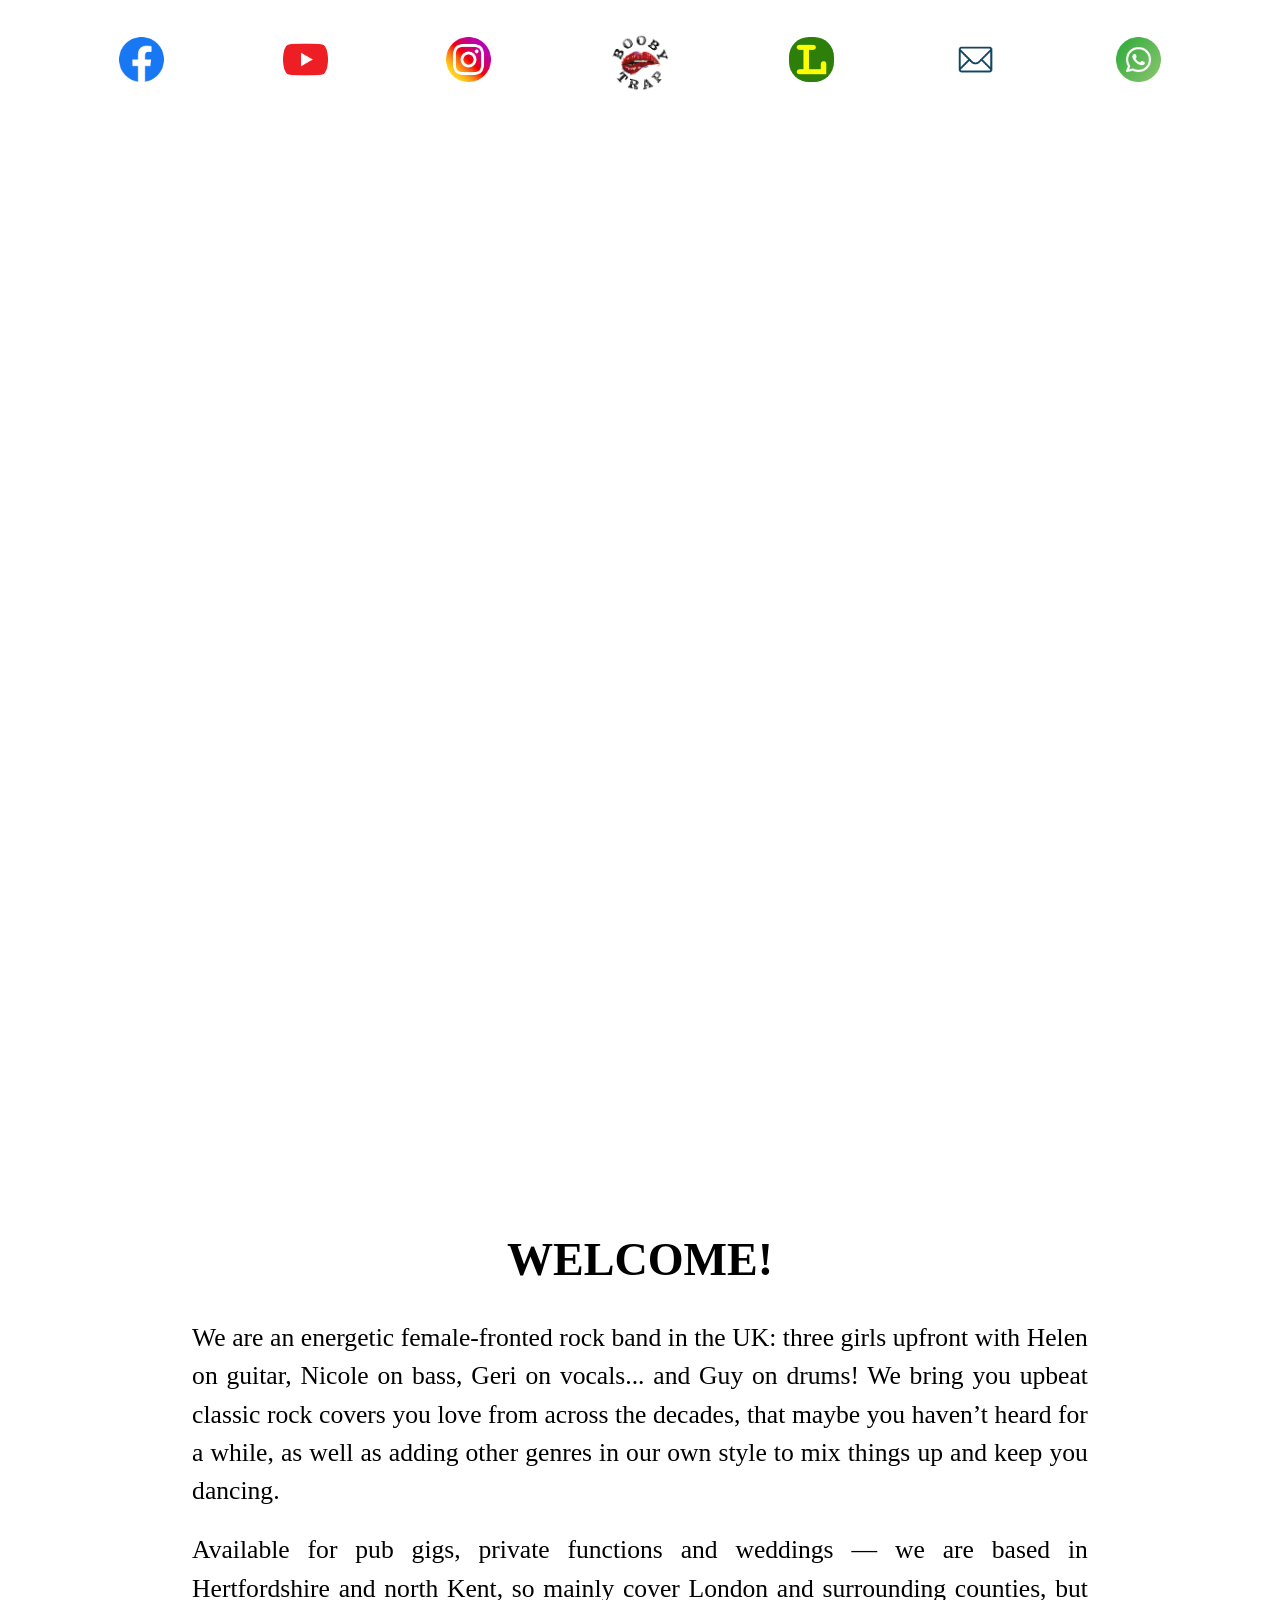
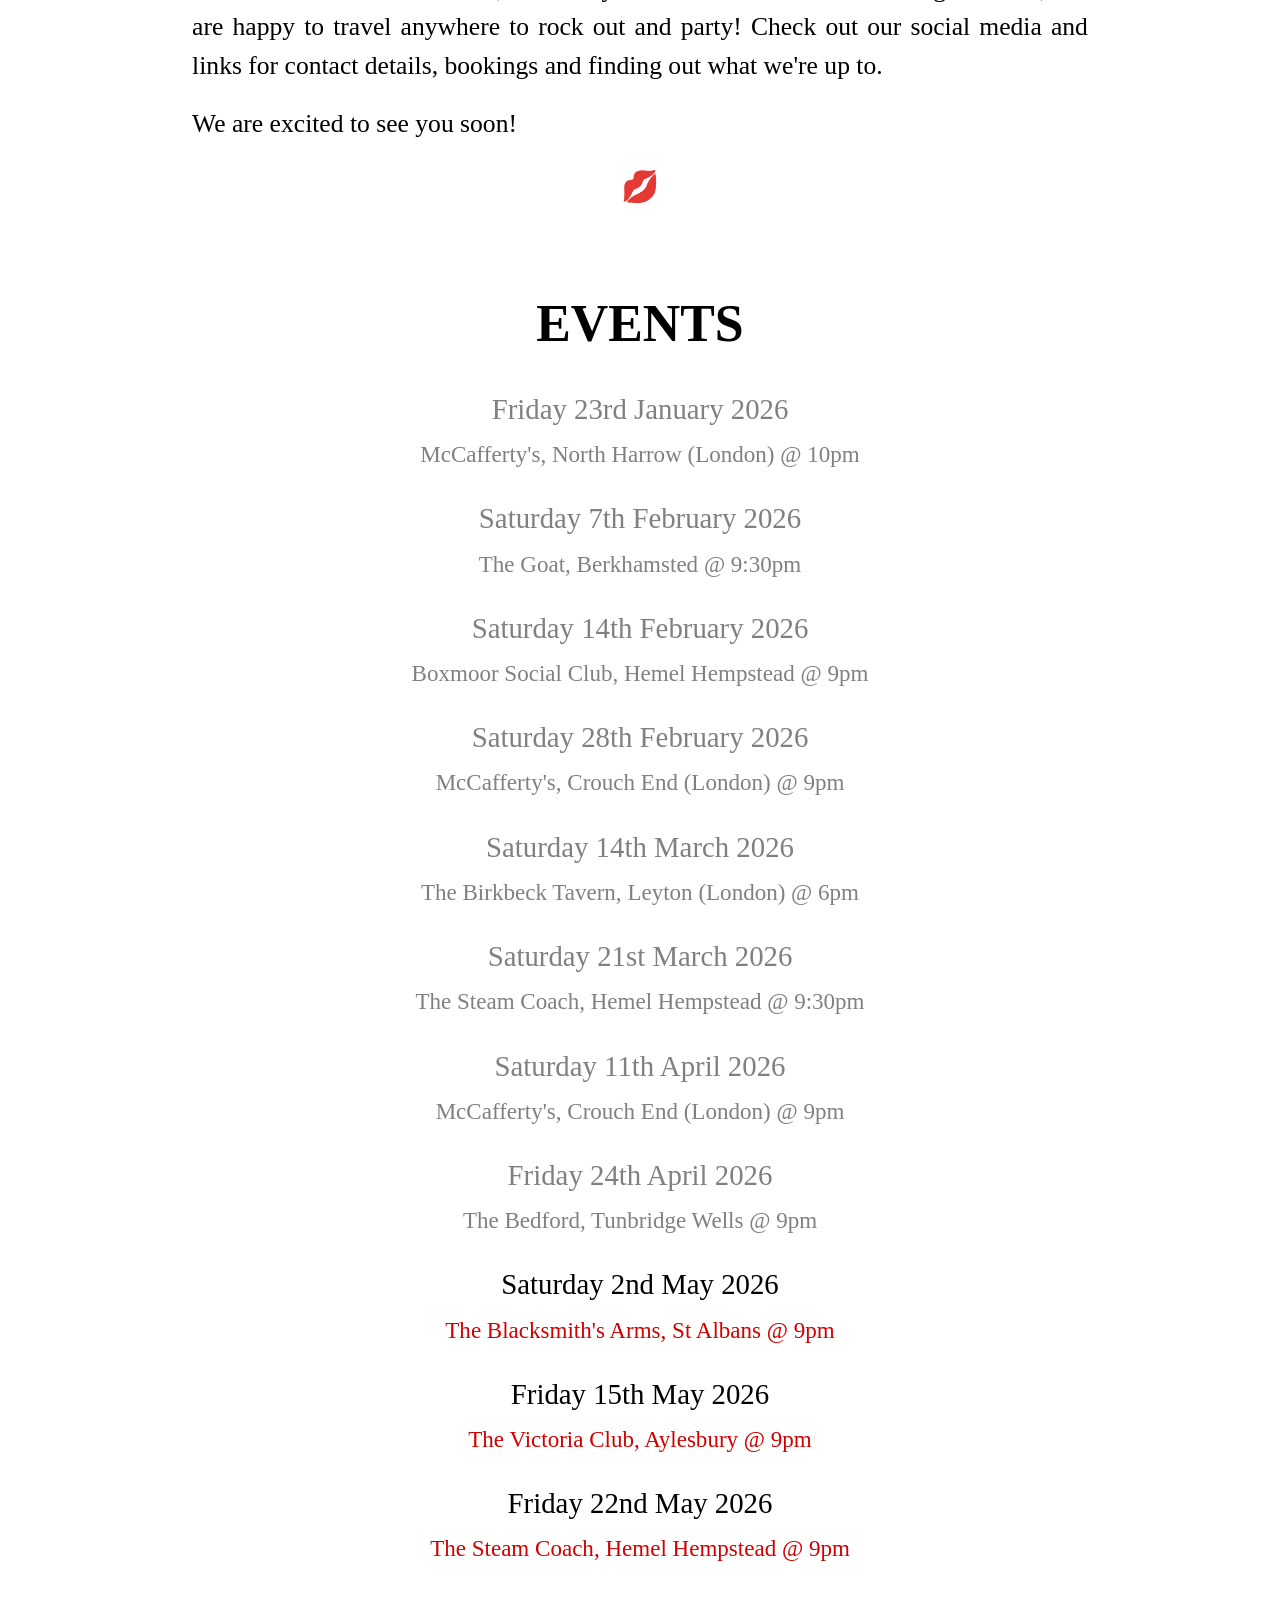
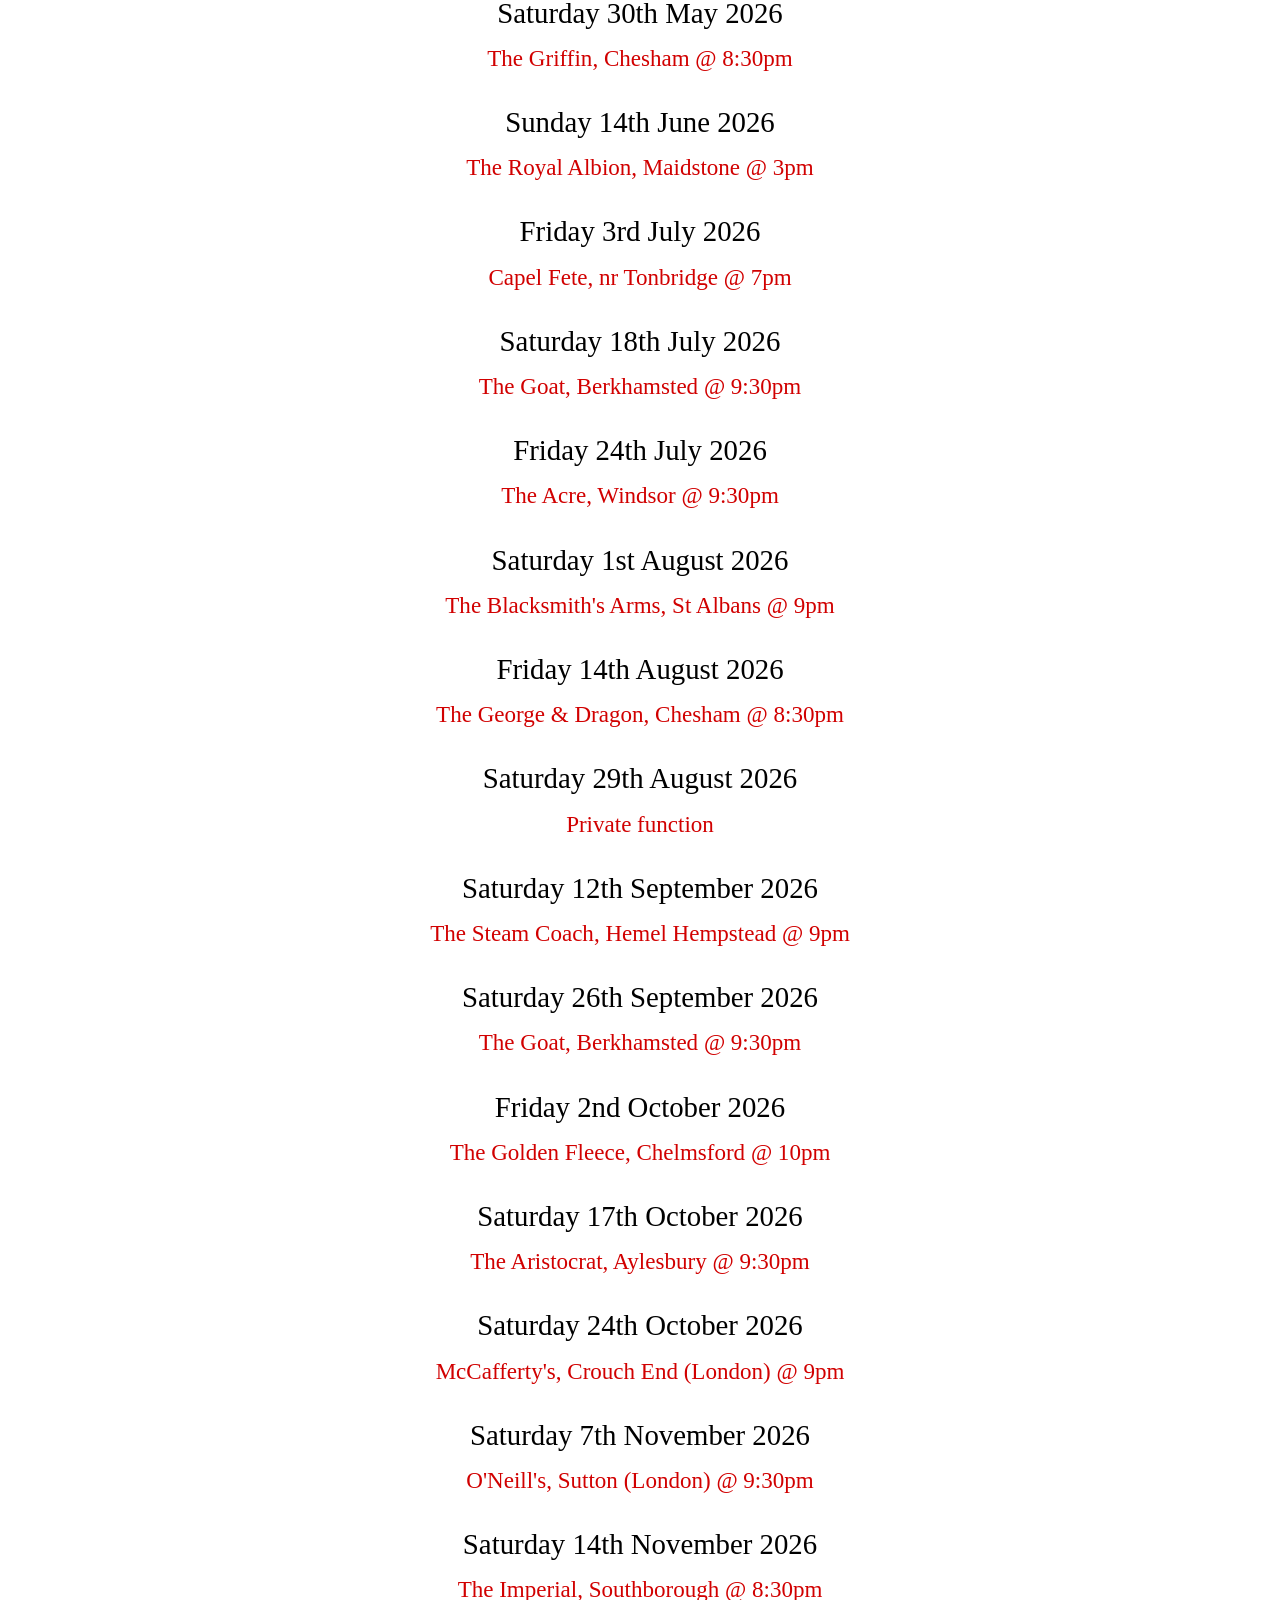
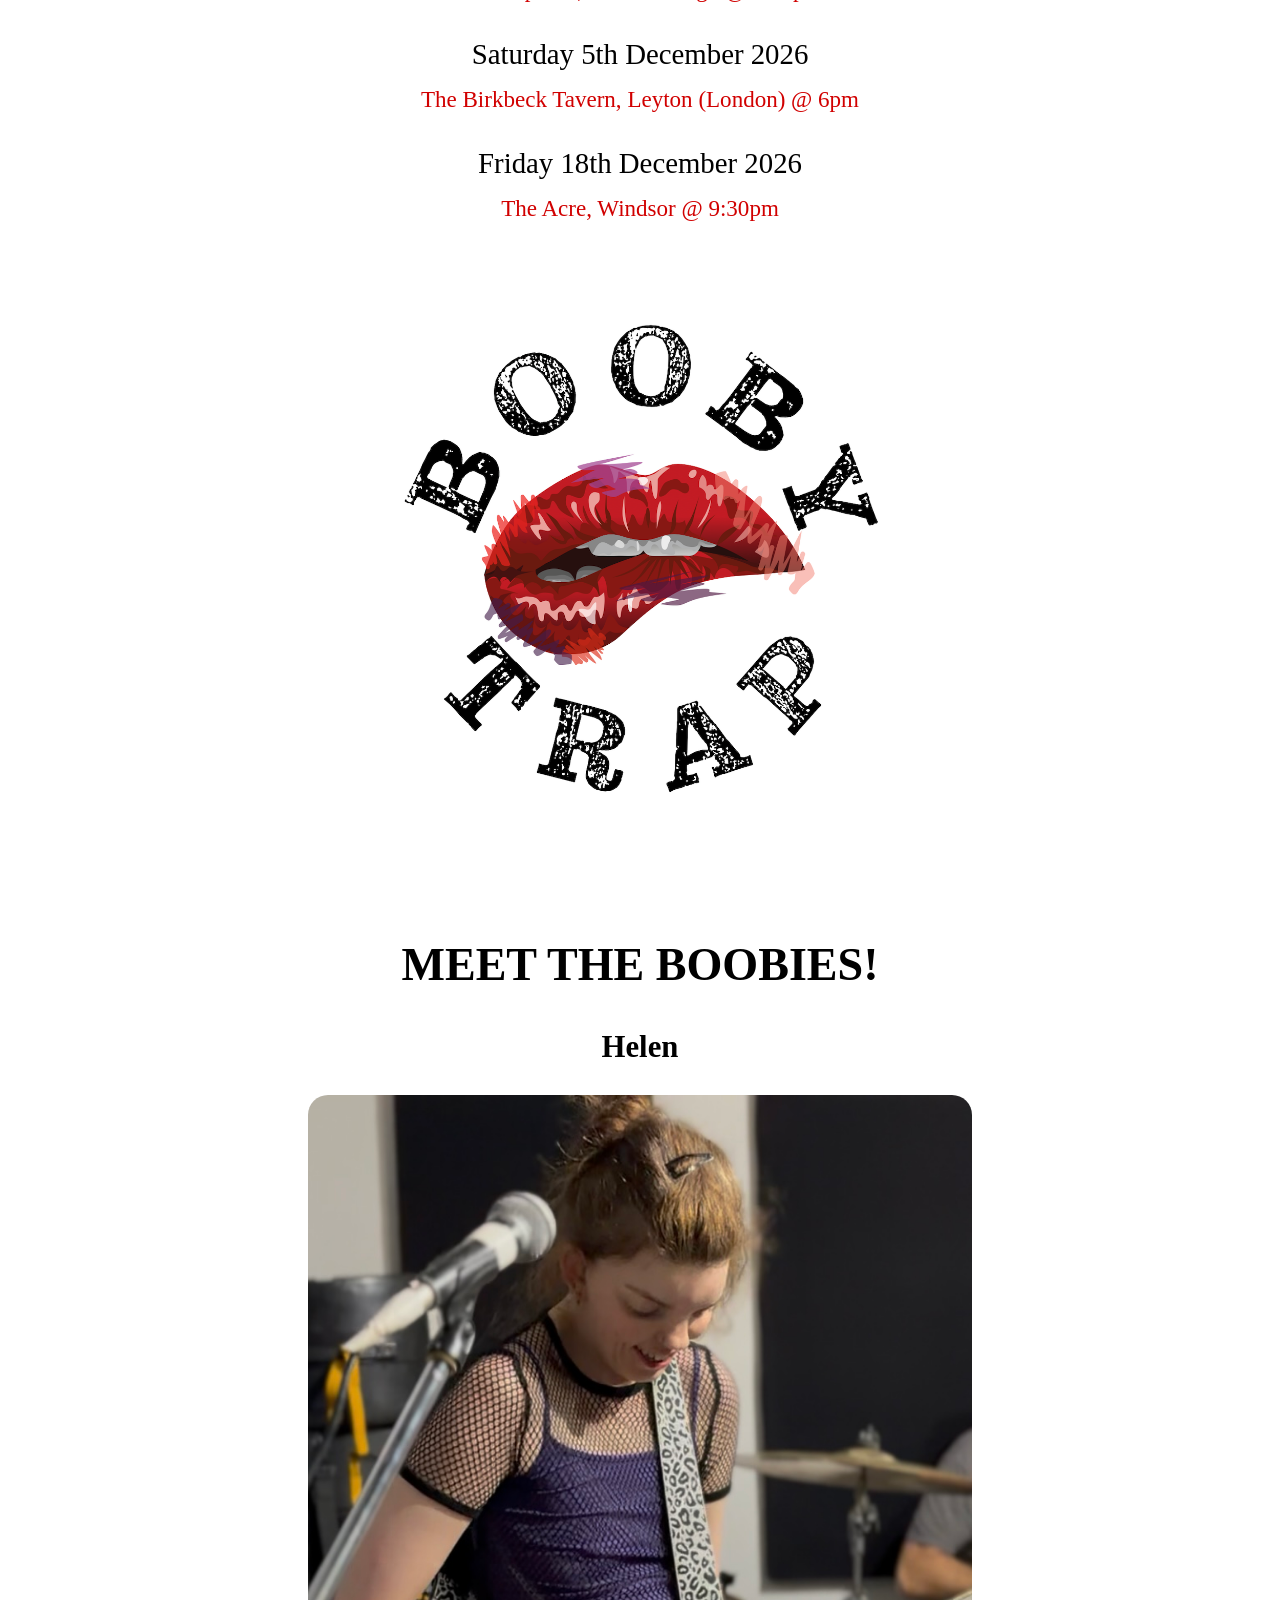
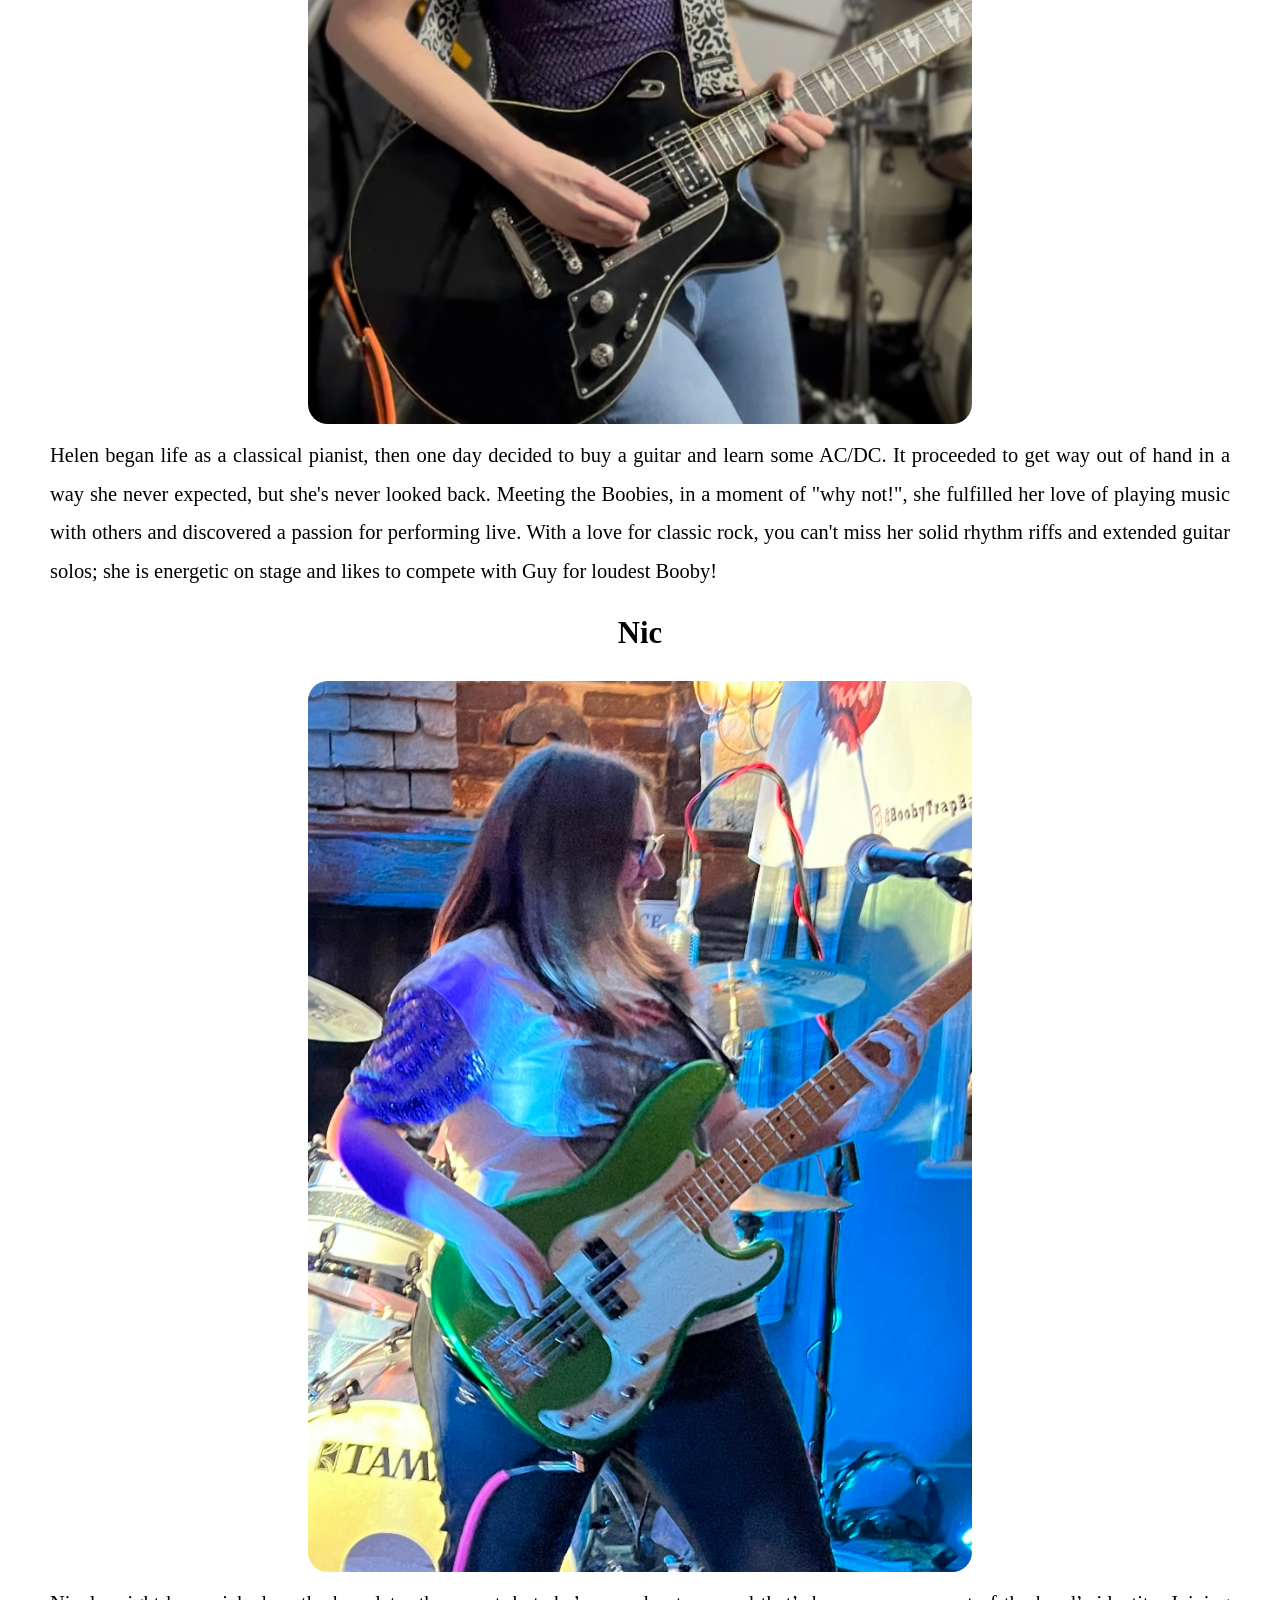
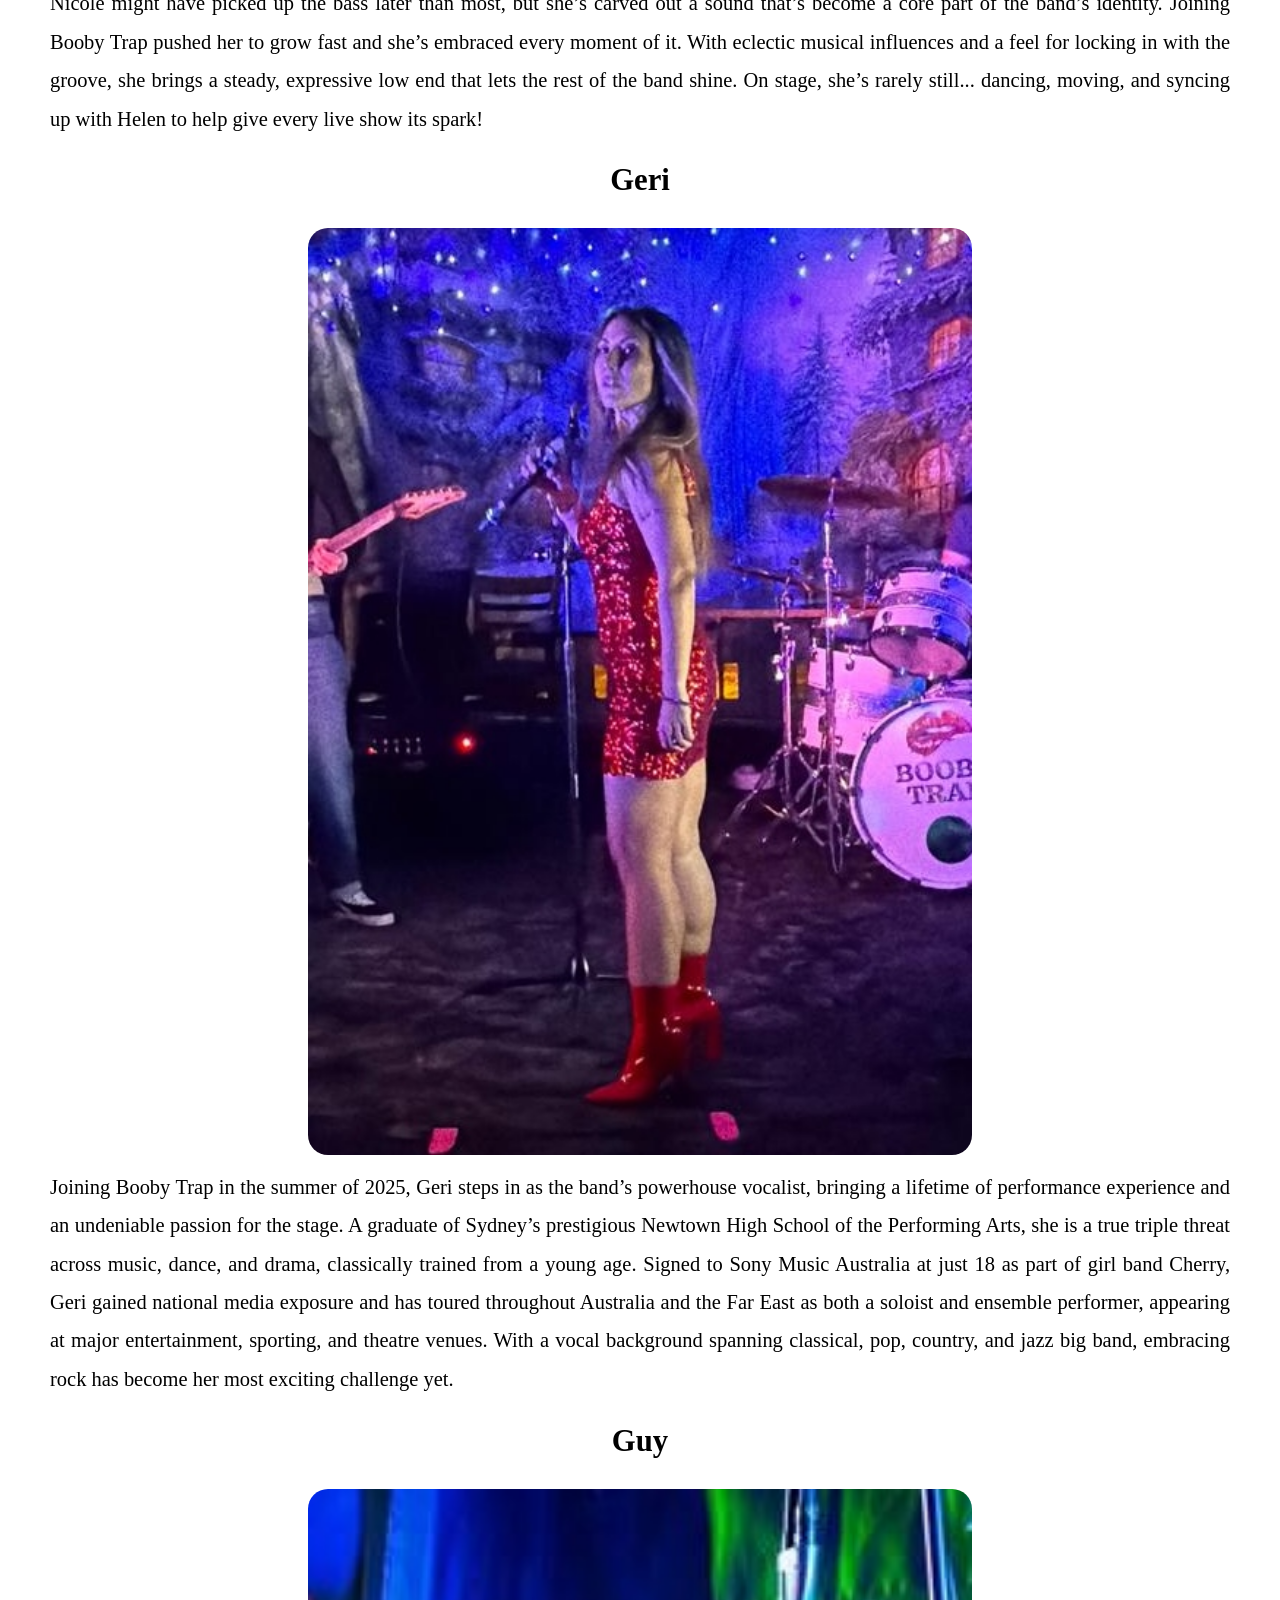
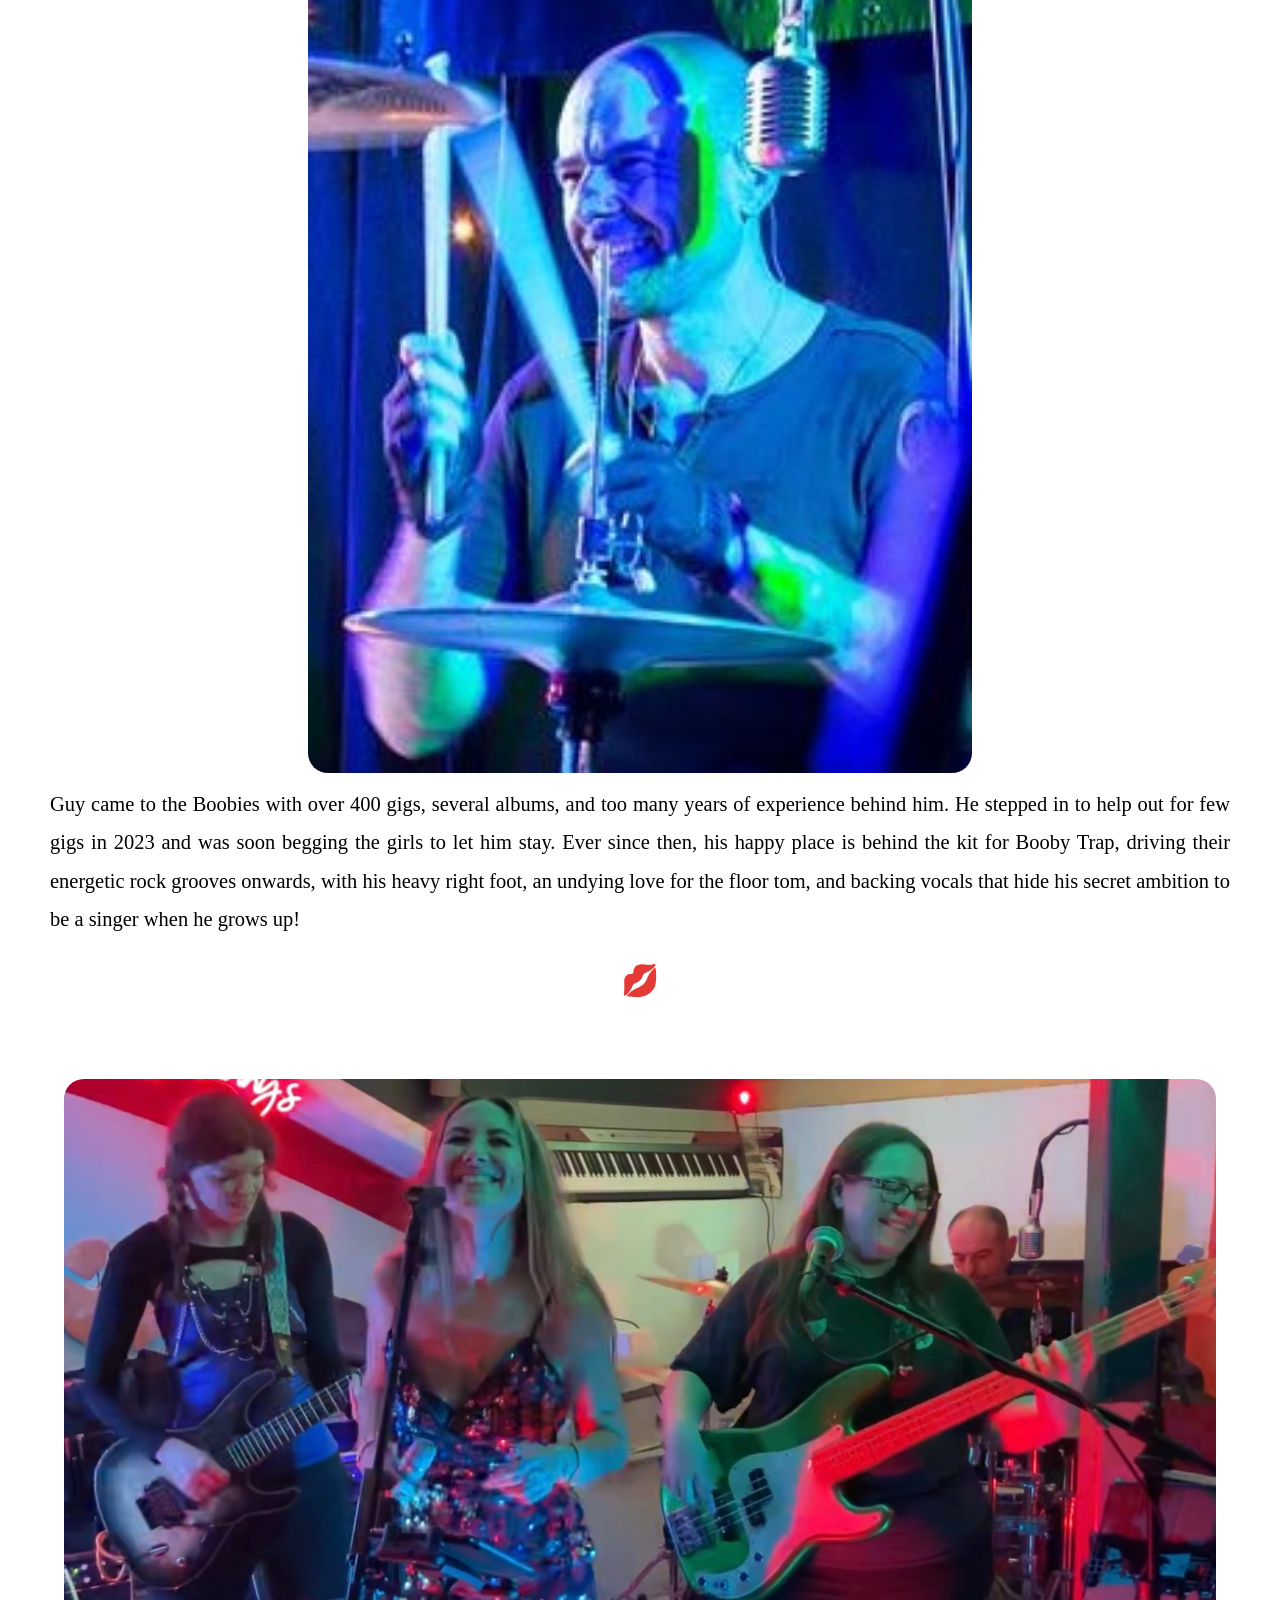
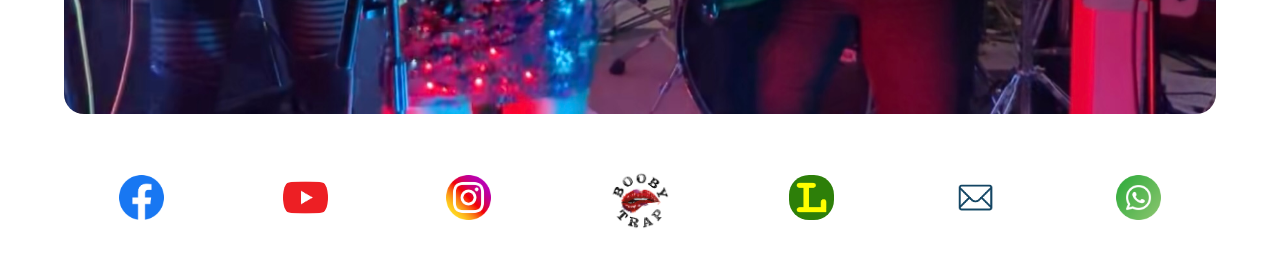
==== index.html @ 70ffa4e5 "Update index.html" ====
<!DOCTYPE html>
<html lang="en">
  <head>
	<title>Booby Trap &#128139; :: Band</title>
	<link rel="icon" href="favicon.ico">
	<link rel="shortcut icon" href="favicon.png">
    <meta charset="UTF-8">
	<meta name="viewport" content="width=device-width, initial-scale=1.0">
	<meta name="keywords" content="booby trap band,booby trap,rock band,rock covers,female band,live music,classic rock">
	<meta name="description" content="Female-fronted rock covers band in the UK">
    <link rel="stylesheet" href="css/style.css">
    <link rel="stylesheet" href="css/mobile.css">
  </head>

<body>
	<header>
		<div class="make_flex_space_even max-width-size" id="links">
			<a href="https://facebook.com/theboobytrapband"><img alt="Facebook" src="images/fb.png" width="45" height="45" hspace="60"></a>
			<a href="https://www.youtube.com/@theboobytrapband"><img alt="Youtube" src="images/yt.png" width="45" height="45" hspace="60"></a>
			<a href="https://instagram.com/boobytrapband"><img alt="Instagram" src="images/ig.png" width="45" height="45" hspace="60"></a>
			<img src="images/logo.png" height="60" width="60">
			<a href="https://lemonrock.com/boobytrap"><img alt="Lemonrock" src="images/lr.png" width="45" height="45" hspace="60"></a>
			<a href="mailto:theboobytrapband@gmail.com"><img alt="Email" src="images/m.png" width="45" height="45" hspace="60"></a>
			<a href="https://wa.me/+447749608552"><img alt="Whatsapp" src="images/wa.png" width="45" height="45" hspace="60"></a>
		</div>
	</header>
	
    <section id="video_section">
		<div class="make_flex_space_even max-width-size">
			<div id="video">
				<iframe width="560" height="315" src="https://www.youtube.com/embed/PDqgSsPpUEg?si=iAHkW8JMAGscwD5L" title="YouTube video player" frameborder="0" allow="accelerometer; autoplay; clipboard-write; encrypted-media; gyroscope; picture-in-picture; web-share" referrerpolicy="strict-origin-when-cross-origin" allowfullscreen></iframe>
			</div> 
		</div> 
	</section>

    <section id="welcome">
		<div class="make_flex_space_even max-width-size">
        	<div id="text" class="max-text-length">
				<h1>WELCOME!</h1>
				<p>We are an energetic female-fronted rock band in the UK: three girls upfront with Helen on guitar, Nicole on bass, Geri on vocals... and Guy on drums! We bring you upbeat classic rock covers you love from across the decades, that maybe you haven’t heard for a while, as well as adding other genres in our own style to mix things up and keep you dancing.</p>
				<p>Available for pub gigs, private functions and weddings &mdash; we are based in Hertfordshire and north Kent, so mainly cover London and surrounding counties, but are happy to travel anywhere to rock out and party! Check out our social media and links for contact details, bookings and finding out what we're up to.</p>
    			<p>We are excited to see you soon!</p>
    			<h2>&#128139;</h2>
			</div>
		</div>
	</section>

    <section id="dates">
		<div id="date-text">
			<h1>EVENTS</h1>
			<p style="color:#808080;">Friday 23rd January 2026<br><span class="venue" style="color:#808080;">McCafferty's, North Harrow (London) @ 10pm</span></p>
			<p style="color:#808080;">Saturday 7th February 2026<br><span class="venue" style="color:#808080;">The Goat, Berkhamsted @ 9:30pm</span></p>
			<p style="color:#808080;">Saturday 14th February 2026<br><span class="venue" style="color:#808080;">Boxmoor Social Club, Hemel Hempstead @ 9pm</span></p>
			<p style="color:#808080;">Saturday 28th February 2026<br><span class="venue" style="color:#808080;">McCafferty's, Crouch End (London) @ 9pm</span></p>
			<p style="color:#808080;">Saturday 14th March 2026<br><span class="venue" style="color:#808080;">The Birkbeck Tavern, Leyton (London) @ 6pm</span></p>
			<p style="color:#808080;">Saturday 21st March 2026<br><span class="venue" style="color:#808080;">The Steam Coach, Hemel Hempstead @ 9:30pm</span></p>
			<p style="color:#808080;">Saturday 11th April 2026<br><span class="venue" style="color:#808080;">McCafferty's, Crouch End (London) @ 9pm</span></p>
			<p style="color:#808080;">Friday 24th April 2026<br><span class="venue" style="color:#808080;">The Bedford, Tunbridge Wells @ 9pm</span></p>
			<p>Saturday 2nd May 2026<br><span class="venue">The Blacksmith's Arms, St Albans @ 9pm</span></p>
			<p>Friday 15th May 2026<br><span class="venue">The Victoria Club, Aylesbury @ 9pm</span></p>
			<p>Friday 22nd May 2026<br><span class="venue">The Steam Coach, Hemel Hempstead @ 9pm</span></p>
			<p>Saturday 30th May 2026<br><span class="venue">The Griffin, Chesham @ 8:30pm</span></p>
			<p>Sunday 14th June 2026<br><span class="venue">The Royal Albion, Maidstone @ 3pm</span></p>
			<p>Friday 3rd July 2026<br><span class="venue">Capel Fete, nr Tonbridge @ 7pm</span></p>
			<p>Saturday 18th July 2026<br><span class="venue">The Goat, Berkhamsted @ 9:30pm</span></p>
			<p>Friday 24th July 2026<br><span class="venue">The Acre, Windsor @ 9:30pm</span></p>
			<p>Saturday 1st August 2026<br><span class="venue">The Blacksmith's Arms, St Albans @ 9pm</span></p>
			<p>Friday 14th August 2026<br><span class="venue">The George & Dragon, Chesham @ 8:30pm</span></p>
			<p>Saturday 29th August 2026<br><span class="venue">Private function</span></p>
			<p>Saturday 12th September 2026<br><span class="venue">The Steam Coach, Hemel Hempstead @ 9pm</span></p>
			<p>Saturday 26th September 2026<br><span class="venue">The Goat, Berkhamsted @ 9:30pm</span></p>
			<p>Friday 2nd October 2026<br><span class="venue">The Golden Fleece, Chelmsford @ 10pm</span></p>
			<p>Saturday 17th October 2026<br><span class="venue">The Aristocrat, Aylesbury @ 9:30pm</span></p>
			<p>Saturday 24th October 2026<br><span class="venue">McCafferty's, Crouch End (London) @ 9pm</span></p>
			<p>Saturday 7th November 2026<br><span class="venue">O'Neill's, Sutton (London) @ 9:30pm</span></p>
			<p>Saturday 14th November 2026<br><span class="venue">The Imperial, Southborough @ 8:30pm</span></p>
			<p>Saturday 5th December 2026<br><span class="venue">The Birkbeck Tavern, Leyton (London) @ 6pm</span></p>
			<p>Friday 18th December 2026<br><span class="venue">The Acre, Windsor @ 9:30pm</span></p>
		</div>
	</section>
	
	<section id="logoimage">
		<div class="make_flex_space_even max-width-size">
        	<div id="logo">
				<img src="images/logo.png" height="100%" width="100%">
       	 	</div>
      	</div>
 	</section>
		
	<section id="the_band">
		<div class="make_flex_space_even max-width-size">
			<div id="text">
				<h1>MEET THE BOOBIES!</h1>
				<h2>Helen</h2>
				<div id="bio-photo"><img src="images/helen.jpeg" height="75%" width="75%"></div>
				<p><span class="bio-text">Helen began life as a classical pianist, then one day decided to buy a guitar and learn some AC/DC. It proceeded to get way out of hand in a way she never expected, but she's never looked back. Meeting the Boobies, in a moment of "why not!", she fulfilled her love of playing music with others and discovered a passion for performing live. With a love for classic rock, you can't miss her solid rhythm riffs and extended guitar solos; she is energetic on stage and likes to compete with Guy for loudest Booby!</span></p>
			    <h2>Nic</h2>
				<div id="bio-photo"><img src="images/nic.jpeg" height="75%" width="75%"></div>					
				<p><span class="bio-text">Nicole might have picked up the bass later than most, but she’s carved out a sound that’s become a core part of the band’s identity. Joining Booby Trap pushed her to grow fast and she’s embraced every moment of it. With eclectic musical influences and a feel for locking in with the groove, she brings a steady, expressive low end that lets the rest of the band shine. On stage, she’s rarely still... dancing, moving, and syncing up with Helen to help give every live show its spark!</span></p>
				<h2>Geri</h2>
				<div id="bio-photo"><img src="images/geri.jpg" height="75%" width="75%"></div>
				<p><span class="bio-text">Joining Booby Trap in the summer of 2025, Geri steps in as the band’s powerhouse vocalist, bringing a lifetime of performance experience and an undeniable passion for the stage. A graduate of Sydney’s prestigious Newtown High School of the Performing Arts, she is a true triple threat across music, dance, and drama, classically trained from a young age. Signed to Sony Music Australia at just 18 as part of girl band Cherry, Geri gained national media exposure and has toured throughout Australia and the Far East as both a soloist and ensemble performer, appearing at major entertainment, sporting, and theatre venues. With a vocal background spanning classical, pop, country, and jazz big band, embracing rock has become her most exciting challenge yet.</span></p>
				<h2>Guy</h2>
				<div id="bio-photo"><img src="images/guy.jpg" height="75%" width="75%"></div>						
				<p><span class="bio-text">Guy came to the Boobies with over 400 gigs, several albums, and too many years of experience behind him.  He stepped in to help out for few gigs in 2023 and was soon begging the girls to let him stay. Ever since then, his happy place is behind the kit for Booby Trap, driving their energetic rock grooves onwards, with his heavy right foot, an undying love for the floor tom, and backing vocals that hide his secret ambition to be a singer when he grows up!</span></p>
				<h2>&#128139;</h2>
			</div>
		</div>
	</section>
	
    <section id="band_photo">
		<div class="make_flex_space_even max-width-size">
			<div id="band-photo">
				<img src="images/band.jpeg" height="100%" width="100%">
			</div>
		</div>
	</section>

    <footer id="footer">
		<div class="make_flex_space_even max-width-size links" id="links">
			<a href="https://facebook.com/theboobytrapband"><img alt="Facebook" src="images/fb.png" width="45" height="45" hspace="60"></a>
			<a href="https://www.youtube.com/@theboobytrapband"><img alt="Youtube" src="images/yt.png" width="45" height="45" hspace="60"></a>
			<a href="https://instagram.com/boobytrapband"><img alt="Instagram" src="images/ig.png" width="45" height="45" hspace="60"></a>
			<img src="images/logo.png" height="60" width="60">
			<a href="https://lemonrock.com/boobytrap"><img alt="Lemonrock" src="images/lr.png" width="45" height="45" hspace="60"></a>
			<a href="mailto:theboobytrapband@gmail.com"><img alt="Email" src="images/m.png" width="45" height="45" hspace="60"></a>
			<a href="https://wa.me/+447749608552"><img alt="Whatsapp" src="images/wa.png" width="45" height="45" hspace="60"></a>
			</div>
	</footer>

</body>
---- css/style.css ----
*, *::before, *::after {
  box-sizing: border-box;
}

* {
  margin: 0;
  padding: 0;
  line-height: 1.5;
}

body {
  background-color: white;
}

#links {
  margin: 0 auto;
  padding: 20px 0px 20px;
  width: 100%;
  overflow: hidden;
  background-color: white;
  text-align: center;
}

#logo {
  margin: 0 auto;
  padding: 50px 0;
  width: 40%;
  overflow: hidden;
  background-color: white;
  text-align: center;
}

#text {
  margin: 0 50px;
  padding: 50px 0 50px;
  width: 100%;
  overflow: hidden;
  background-color: white;
  font-size: 1em;
  font-family: trebuchet ms;
  text-align: justify;
  color: black;
}

#date-text {
  width: 100%;
  overflow: hidden;
  background-color: white;
  font-size: 1em;
  font-family: trebuchet ms;
  text-align: center;
  color: black;
}

.venue {
  width: 100%;
  overflow: hidden;
  background-color: white;
  font-size: 0.8em;
  font-family: trebuchet ms;
  text-align: center;
  color: #D10000;
}

#band-photo {
  margin: 0 auto;
  overflow: hidden;
  background-color: white;
  display: block;
  width: 90%;
}

#bio-photo {
  margin: 0 auto;
  overflow: hidden;
  background-color: white;
  display: block;
  width: 75%;
  text-align: center;
}

.bio-text {
    width: 75%;
    overflow: hidden;
    background-color: white;
    font-size: 0.8em;
    font-family: trebuchet ms;
    text-align: justify;
    color: black;
}

table, th, td {
  table-layout: fixed;
  width: 100%;
  border: 0 none;
  padding: 0 35px;
  text-align: justify;
  font-size: 1em;
}

h1 {
  margin: 0 auto;
  padding: 0px 0px 25px 0;
  font-size: 1.5em;
  font-family: trebuchet ms;
  color: black;
  text-align: center;
}

h2 {
  margin: 0 auto;
  padding: 0px 0px 25px 0;
  font-size: 1.2em;
  font-family: trebuchet ms;
  color: black;
  text-align: center;
}

.make_flex_space_even {
  display: flex;
  justify-content: space-evenly;
  align-items: center;
}

.max-width-size {
  max-width: 1980px;
  margin: auto;
}

header {
  margin-top: 1%;
  margin-bottom: 30px;
}

footer {
  margin-top: 30px;
  margin-bottom: 1%;
}

#video {
  position: relative;
  overflow: hidden;
  border-radius: 20px;
  max-height: 100%;
  padding-top: 56.25%;
  display: block;
  width: 90%;
}

.video-container {
  position: absolute;
  top: 0;
  left: 0;
  bottom: 0;
  right: 0;
  width: 100%;
  height: 100%;
  border: 0;
  }

img {
  border-radius: 20px;
}

.max-text-length {
  max-width: 70ch;
}

p {
  margin-bottom: 0.8em;
}
---- css/mobile.css ----
/* Mobile First */

@media (min-width: 475px) {
  body {
    /* background-color: blueviolet; */
    header {
      margin-bottom: 20px;
    }
  }
}

@media (min-width: 640px) {
  body {
    /* background-color: red; */
  }
  h1 {
    font-size: 1.8em;
  }

  #text {
    font-size: 1.6em;
  }
  #date-text {
    font-size: 1.8em;
  }
}

@media (min-width: 768px) {
  body {
    /* background-color: orange; */
  }
}

@media (min-width: 1024px) {
}

@media (min-width: 1280px) {
}

@media (min-width: 1536px) {
}
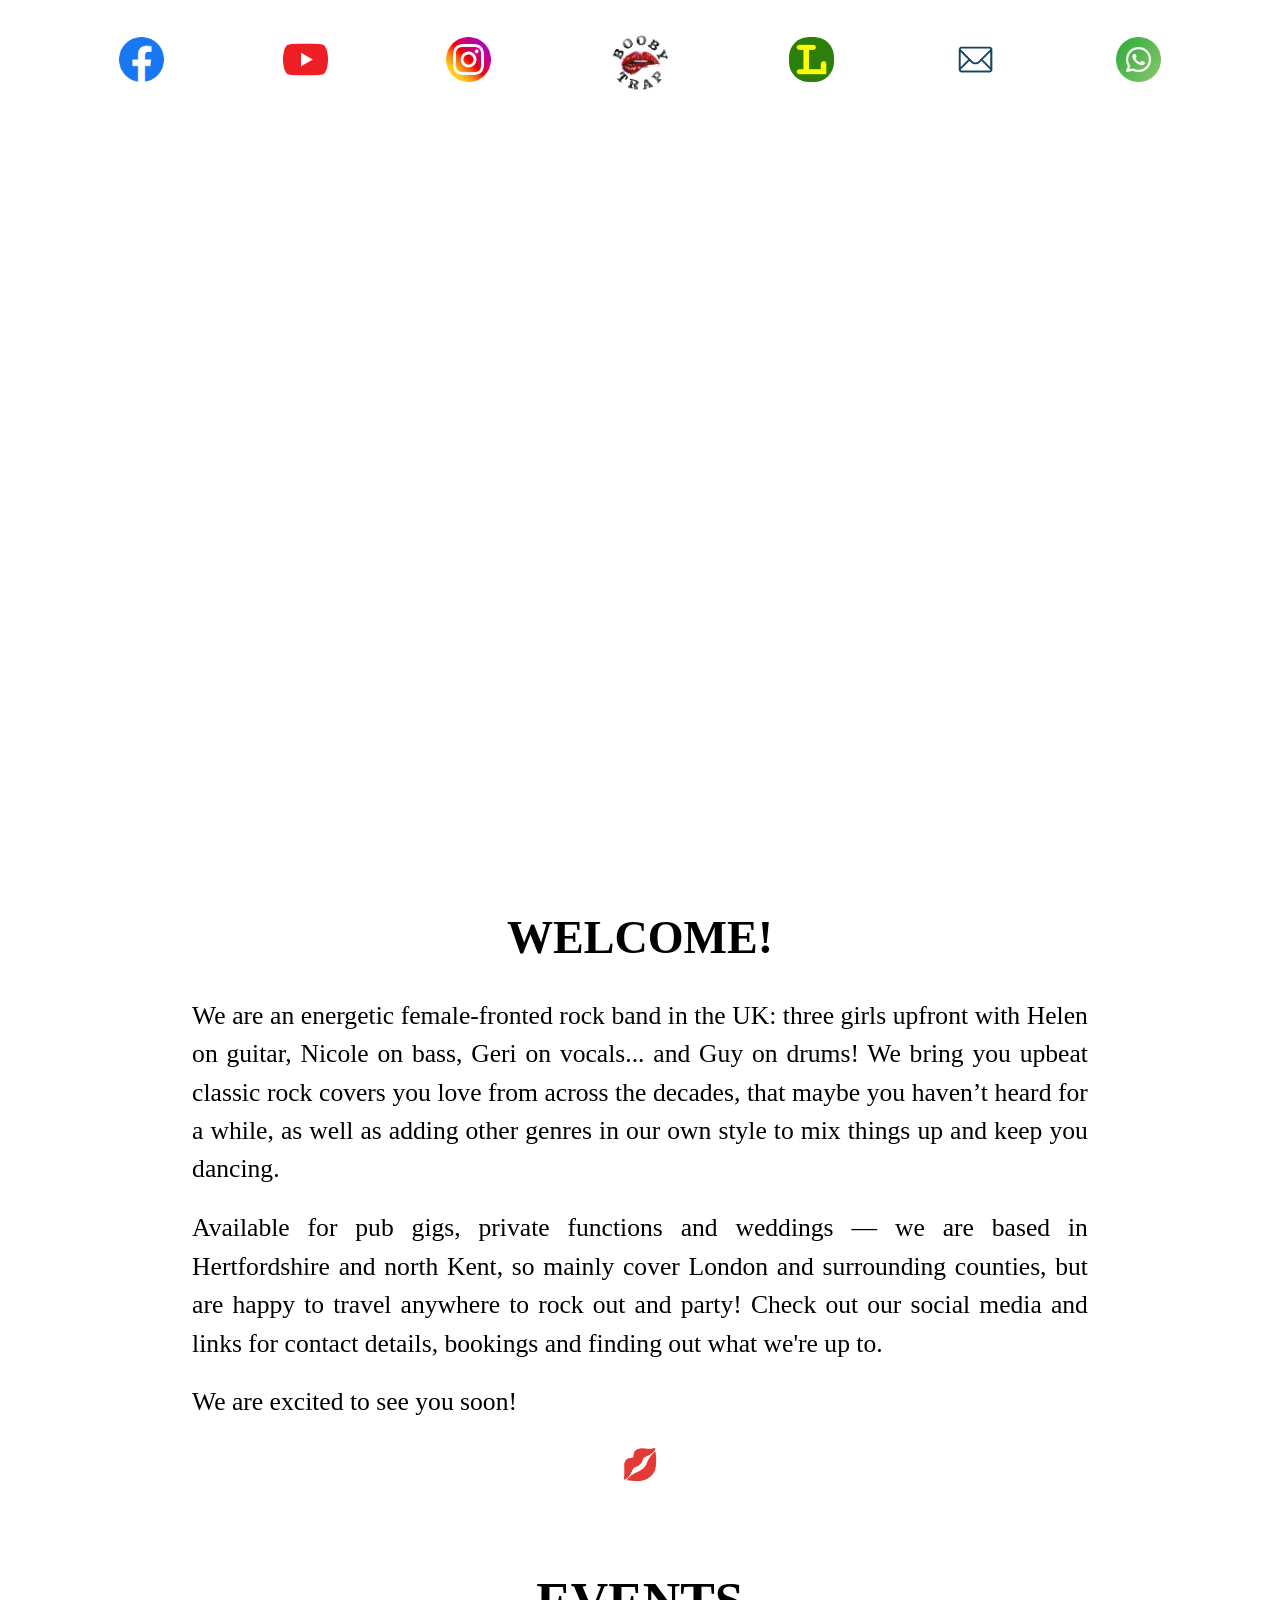
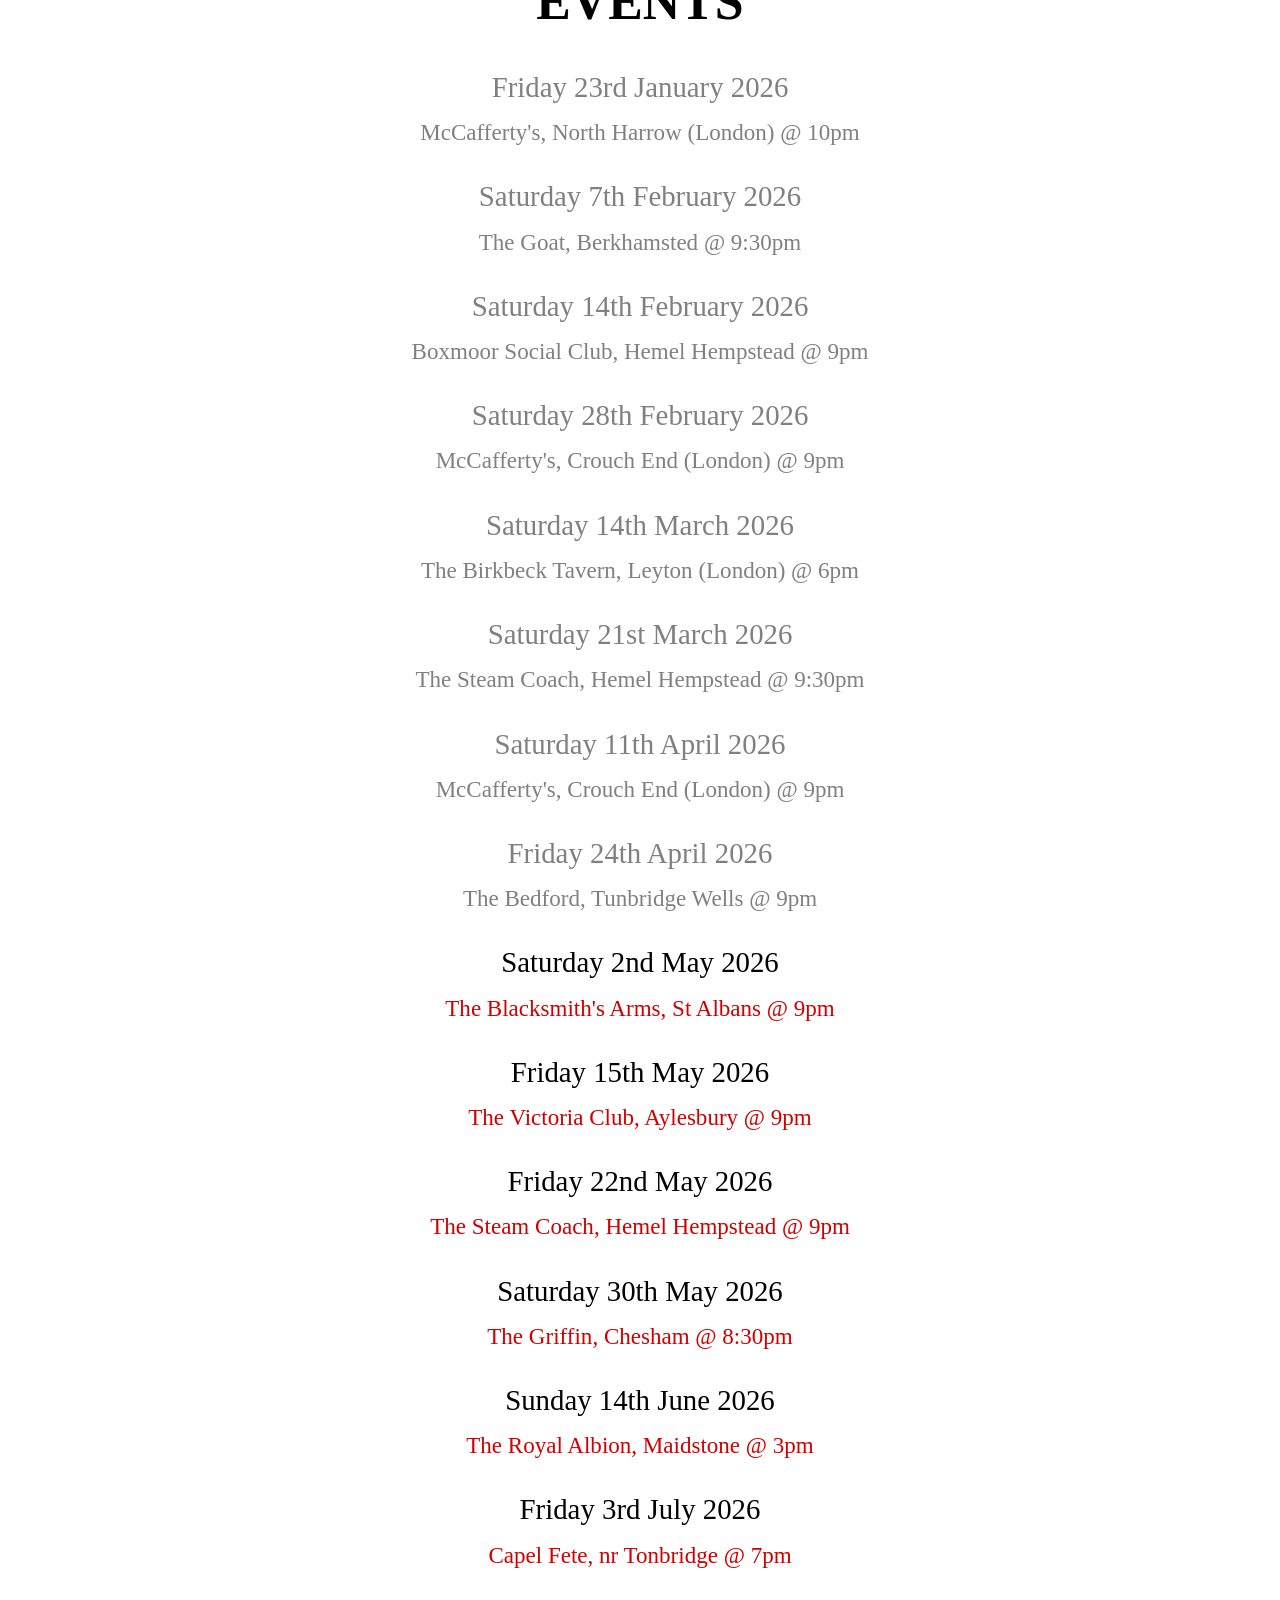
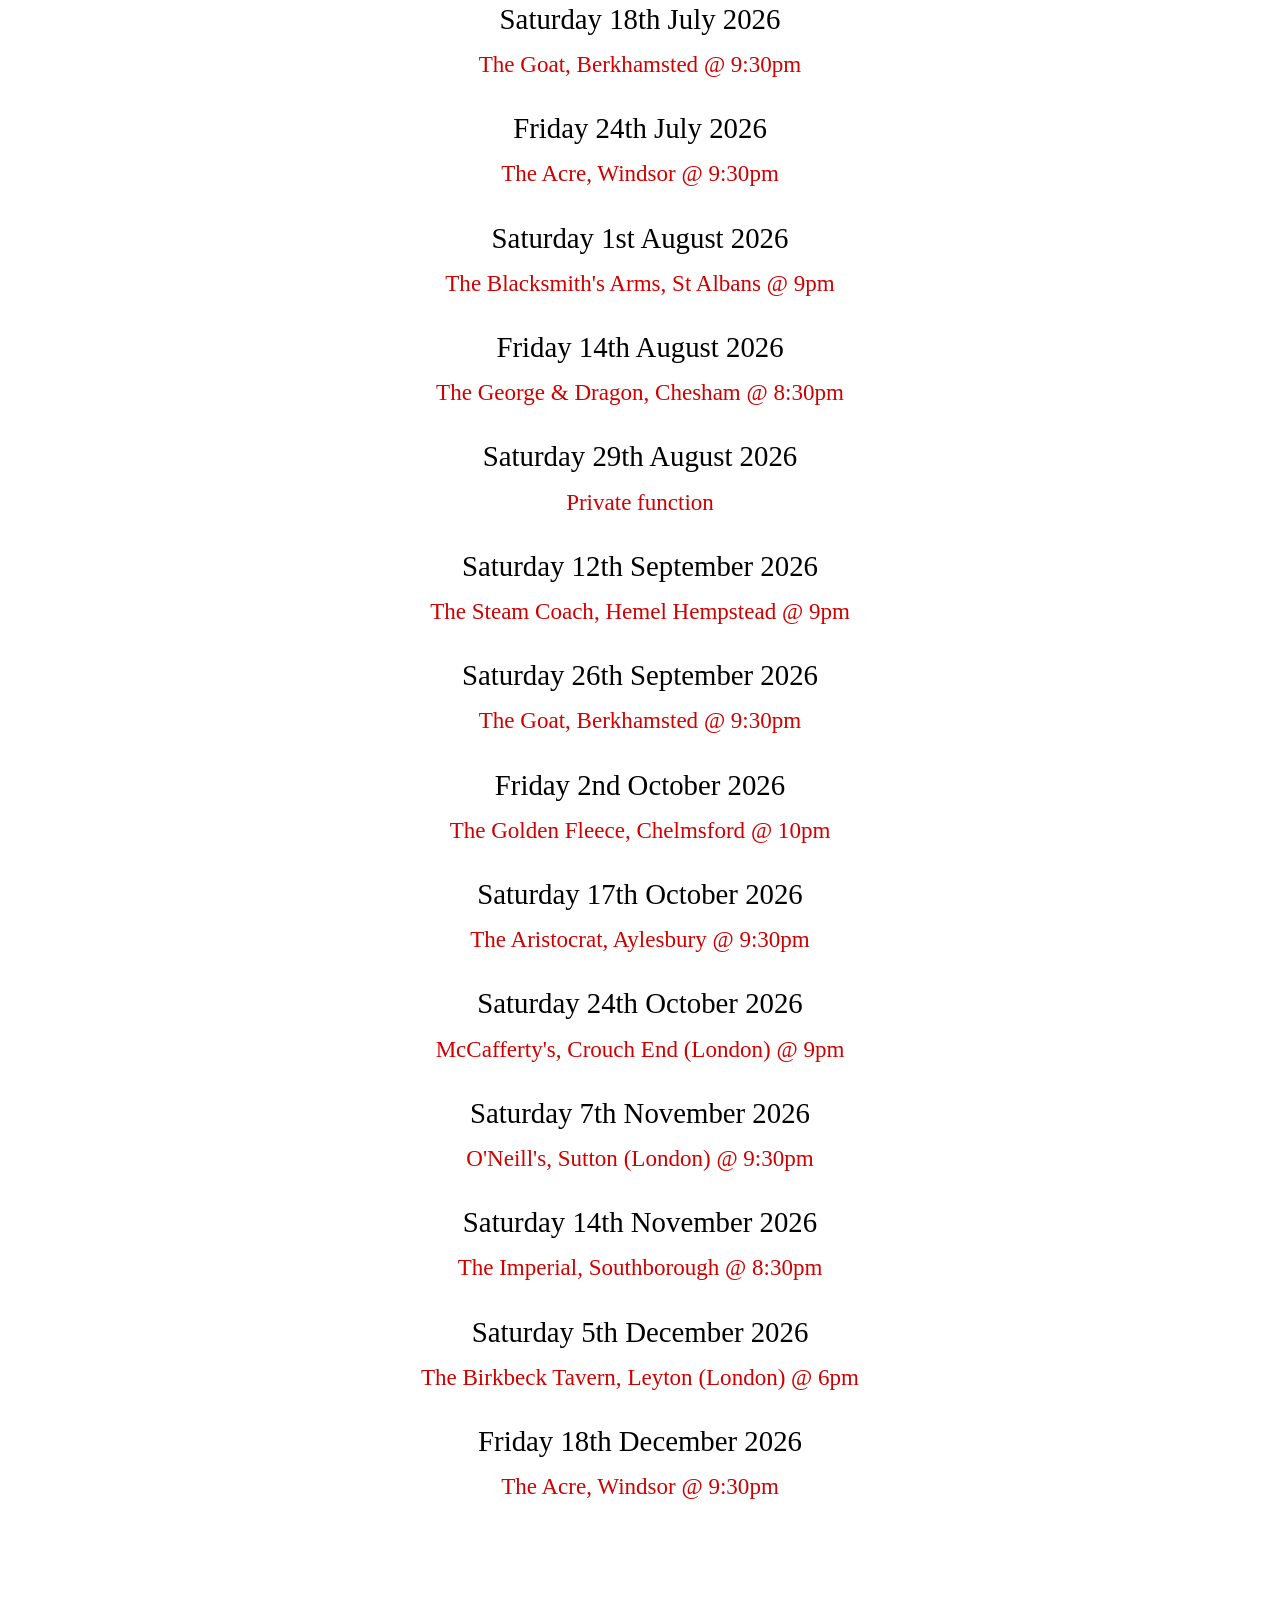
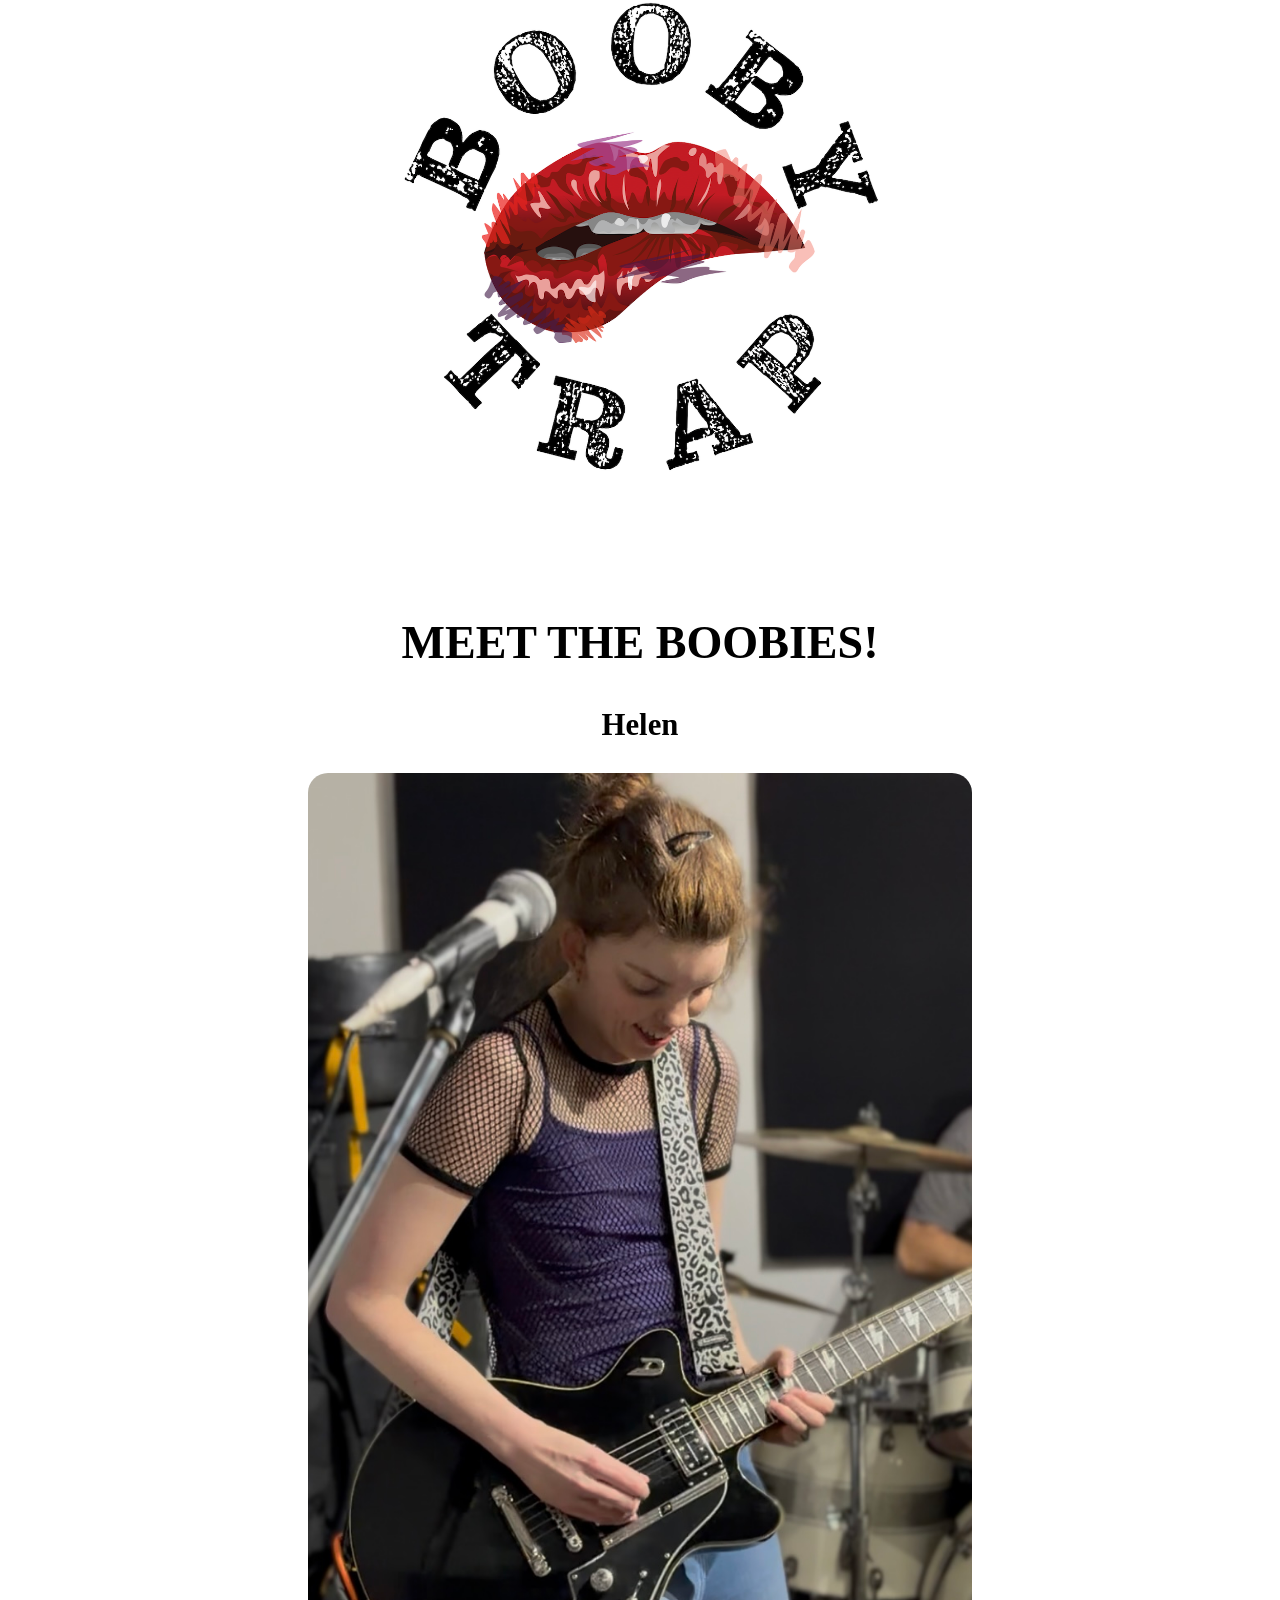
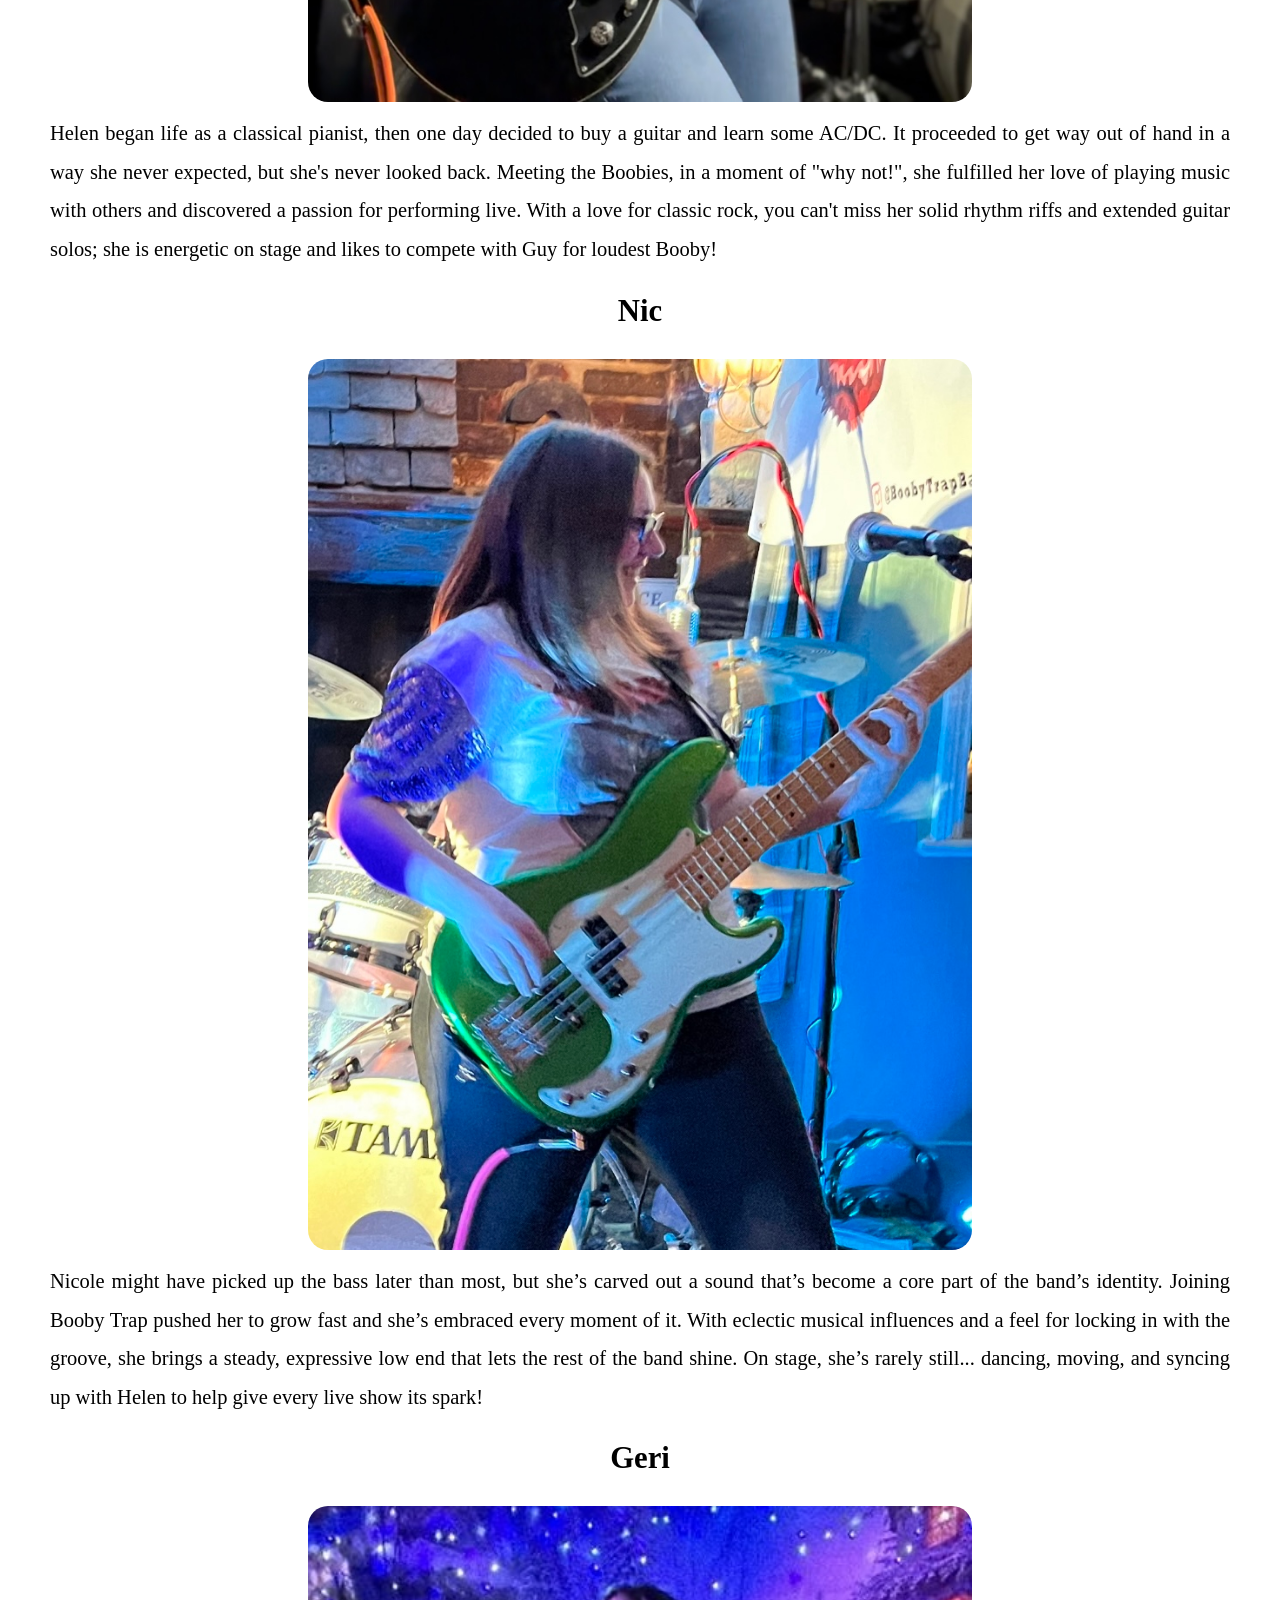
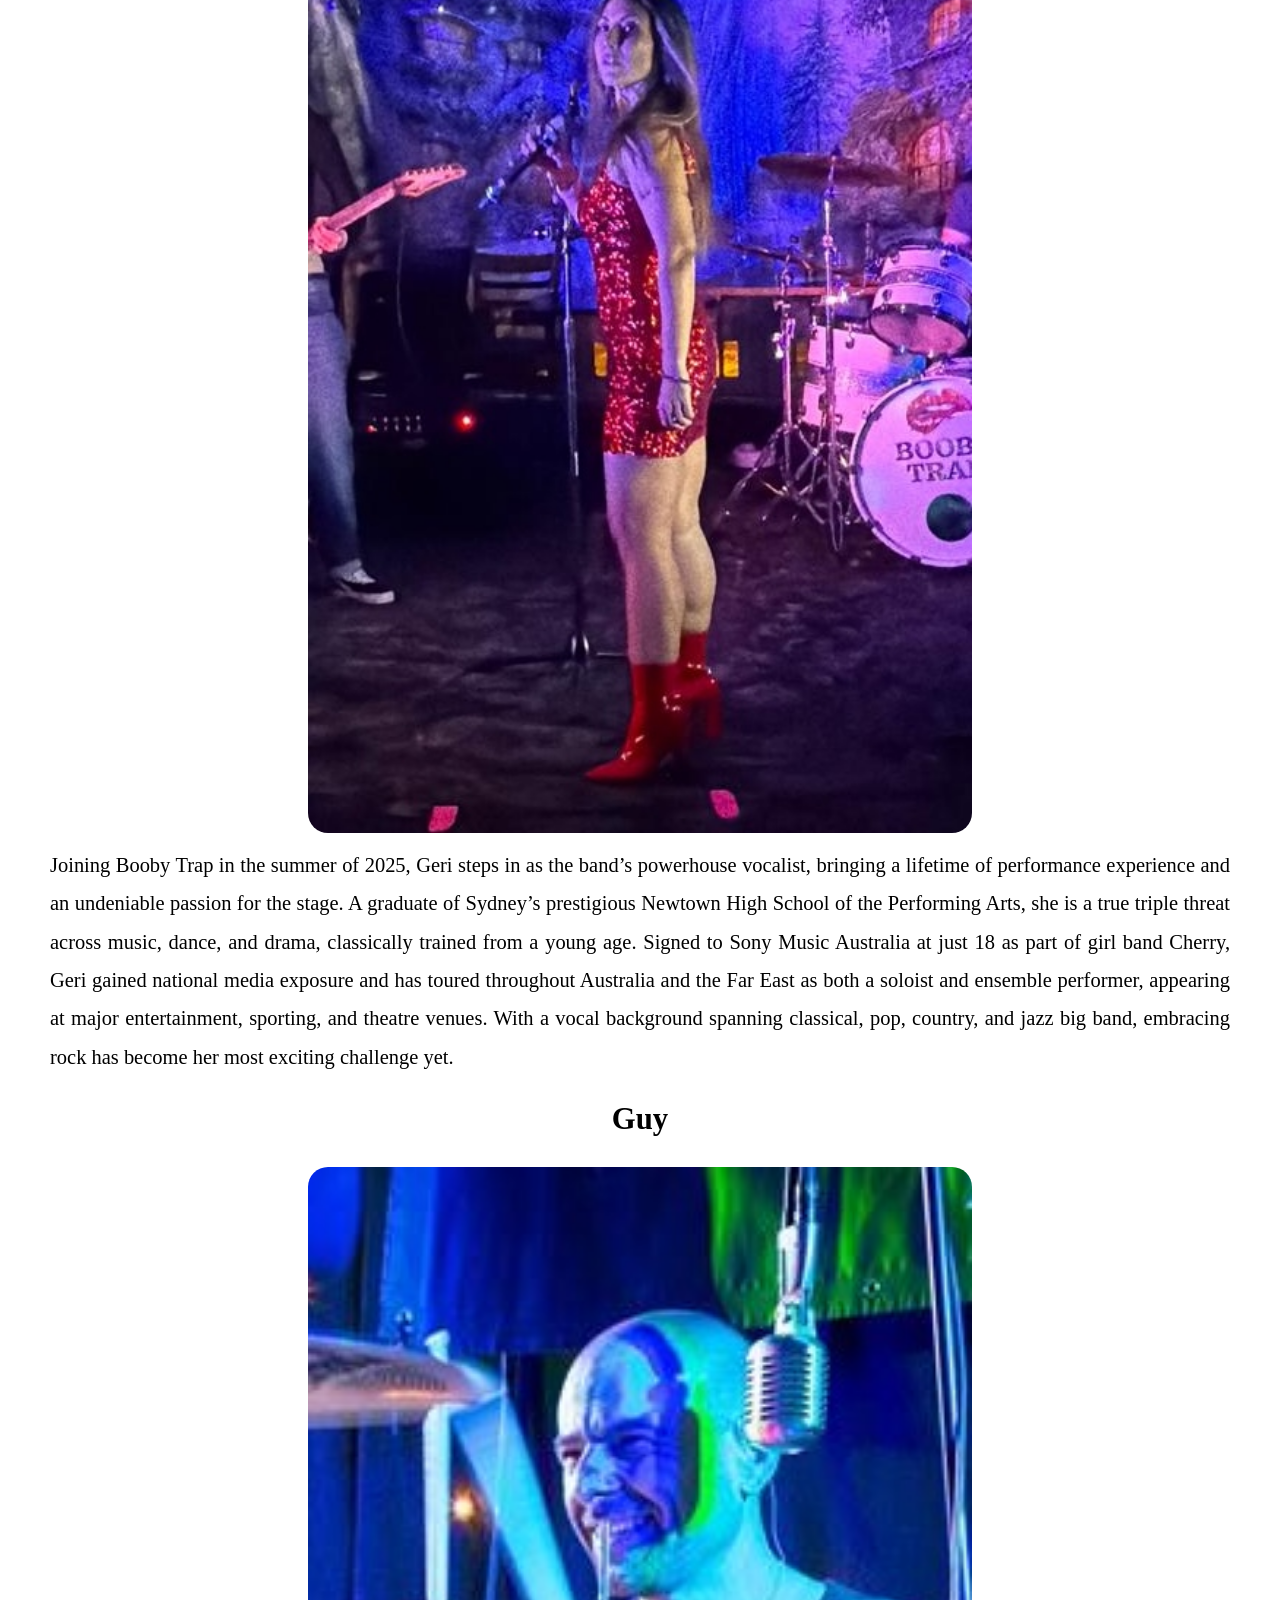
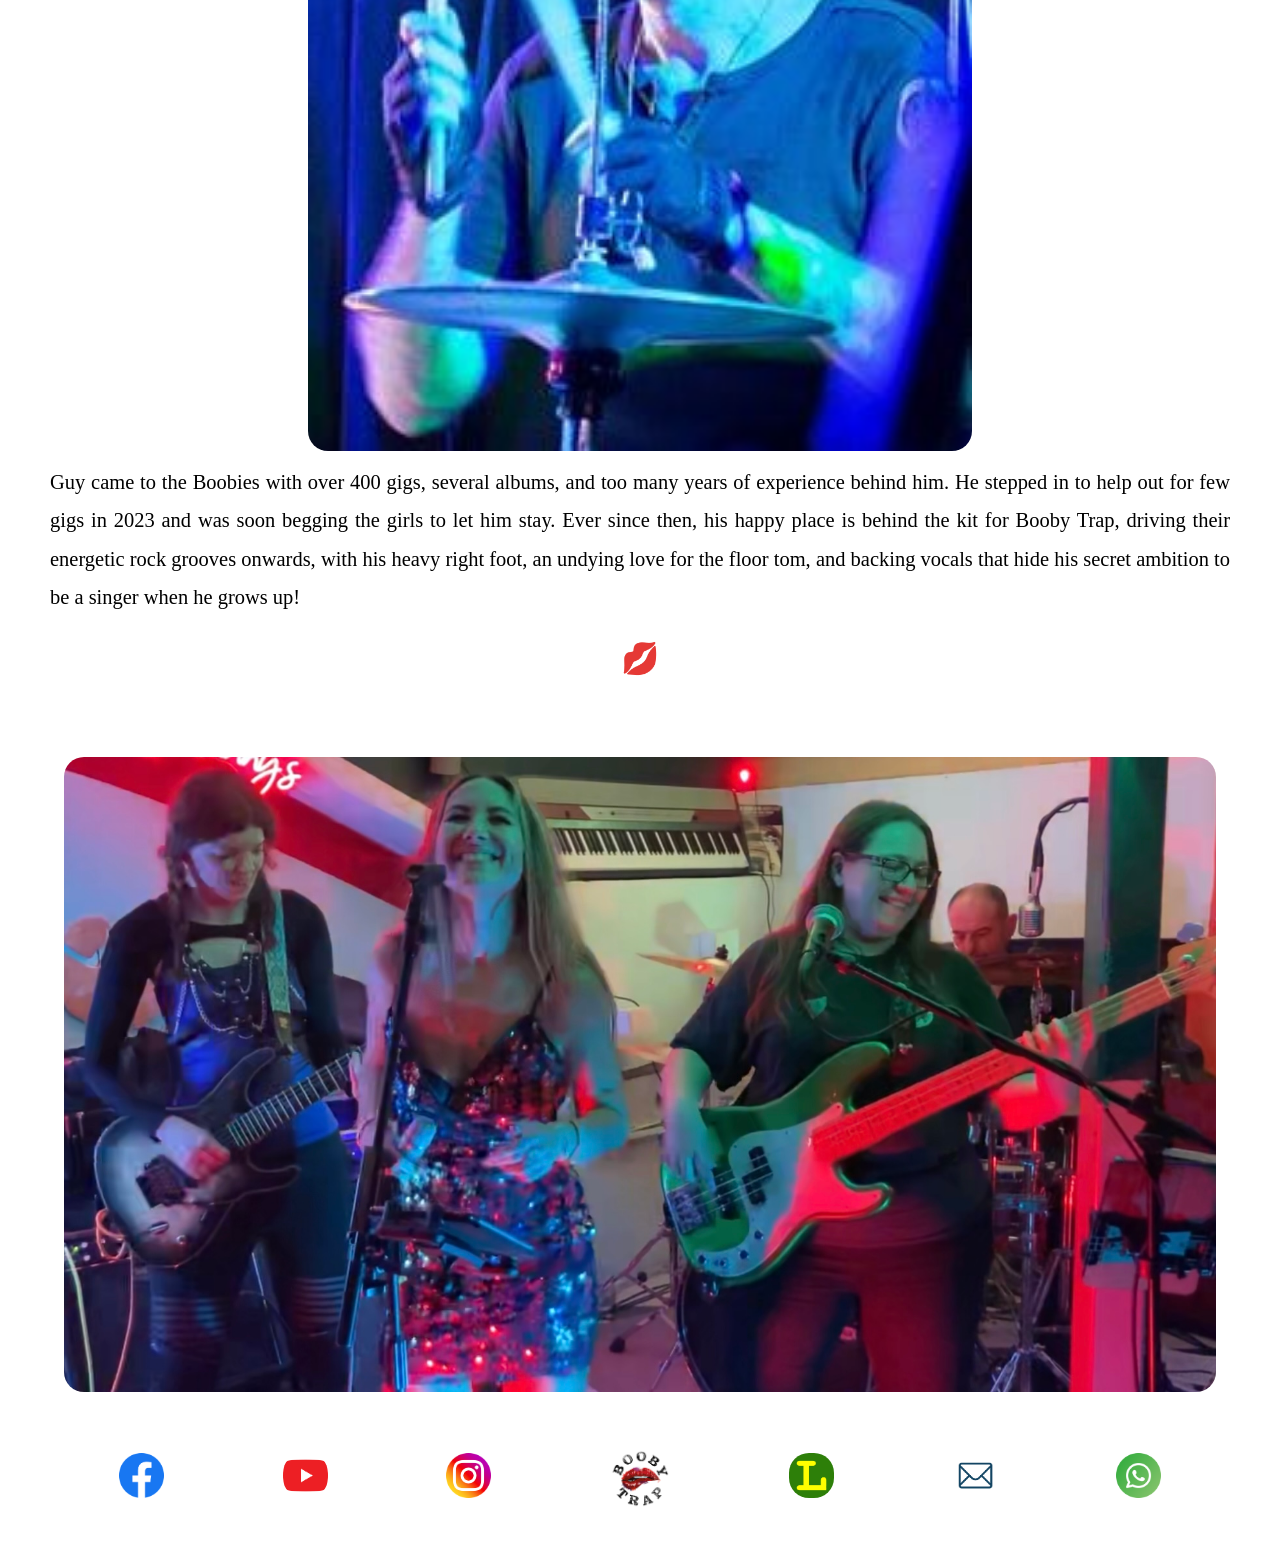
==== commit 0e34474c: "Update index.html" ====
--- a/index.html
+++ b/index.html
@@ -28,7 +28,7 @@
     <section id="video_section">
 		<div class="make_flex_space_even max-width-size">
 			<div id="video">
-				<iframe width="560" height="315" src="https://www.youtube.com/embed/PDqgSsPpUEg?si=iAHkW8JMAGscwD5L" title="YouTube video player" frameborder="0" allow="accelerometer; autoplay; clipboard-write; encrypted-media; gyroscope; picture-in-picture; web-share" referrerpolicy="strict-origin-when-cross-origin" allowfullscreen></iframe>
+				<iframe class="video-container" width="560" height="315" src="https://www.youtube.com/embed/PDqgSsPpUEg?si=iAHkW8JMAGscwD5L" title="YouTube video player" frameborder="0" allow="accelerometer; autoplay; clipboard-write; encrypted-media; gyroscope; picture-in-picture; web-share" referrerpolicy="strict-origin-when-cross-origin" allowfullscreen></iframe>
 			</div> 
 		</div> 
 	</section>
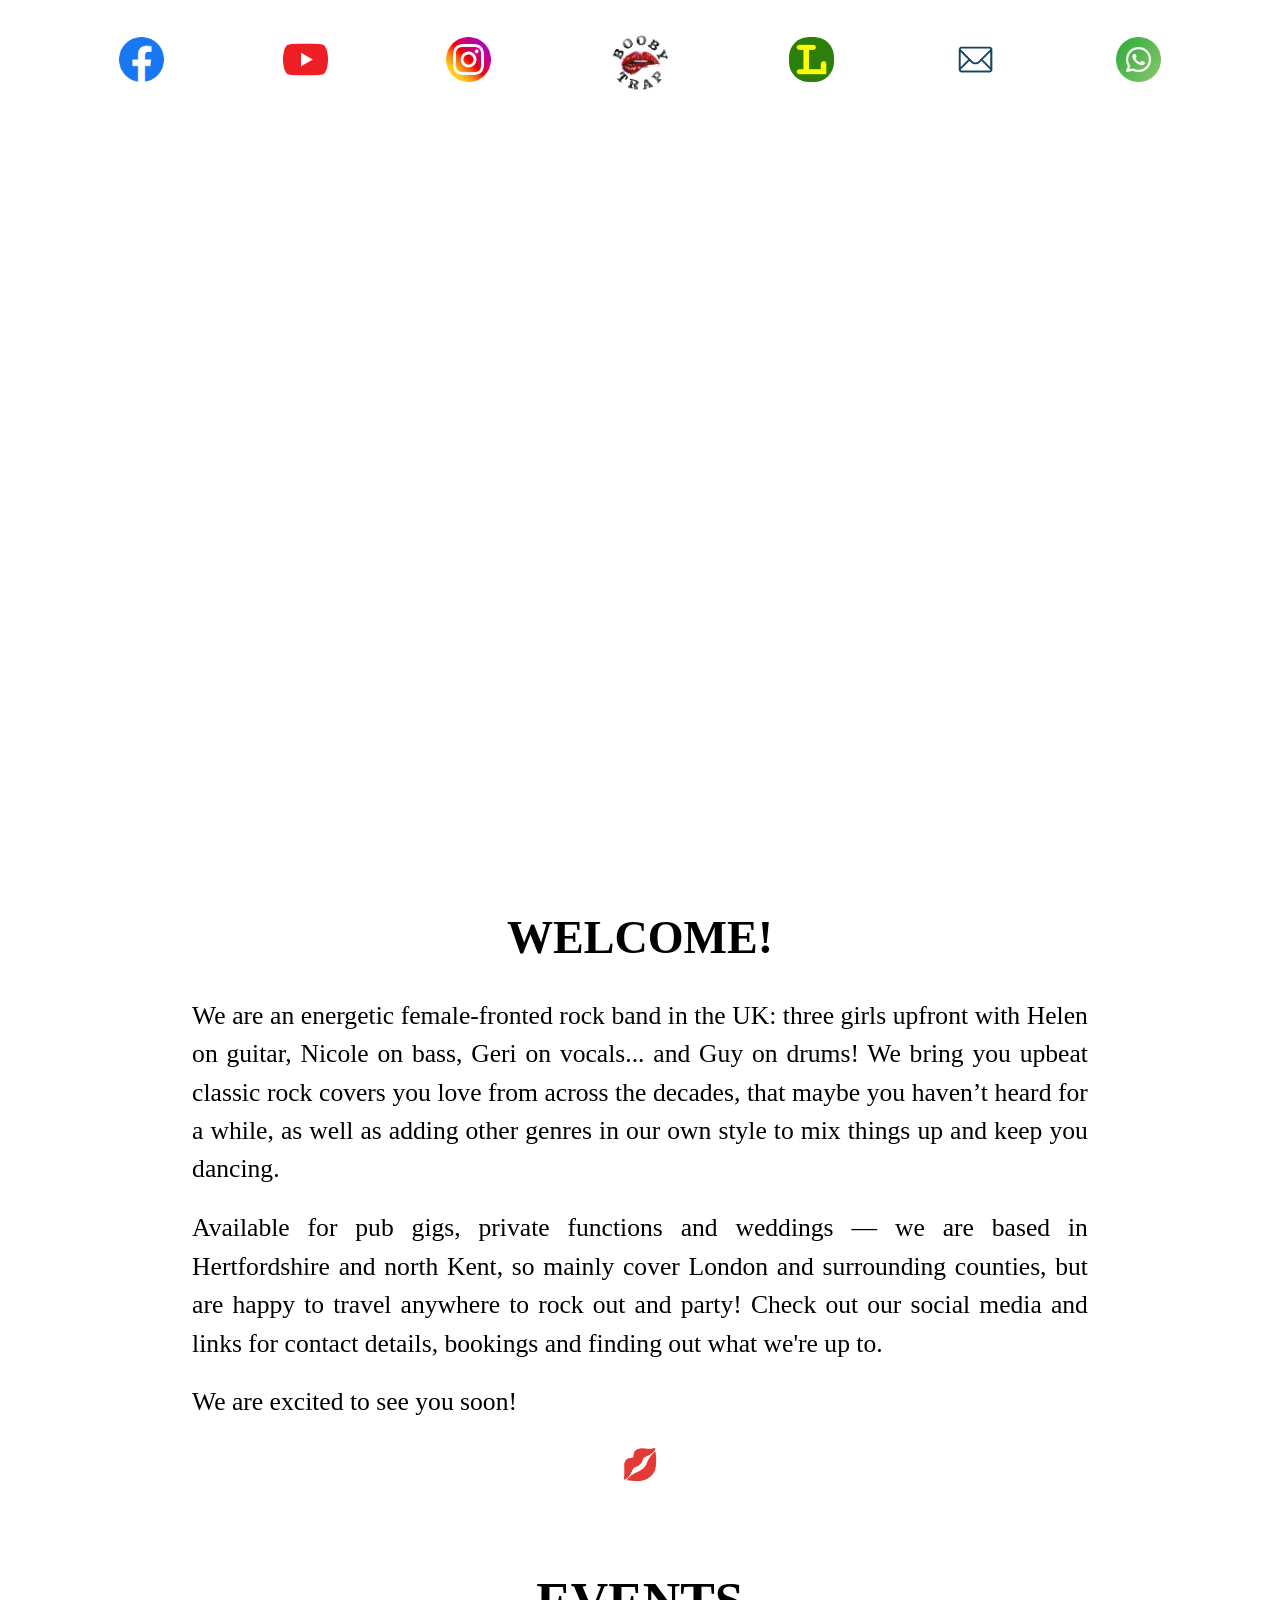
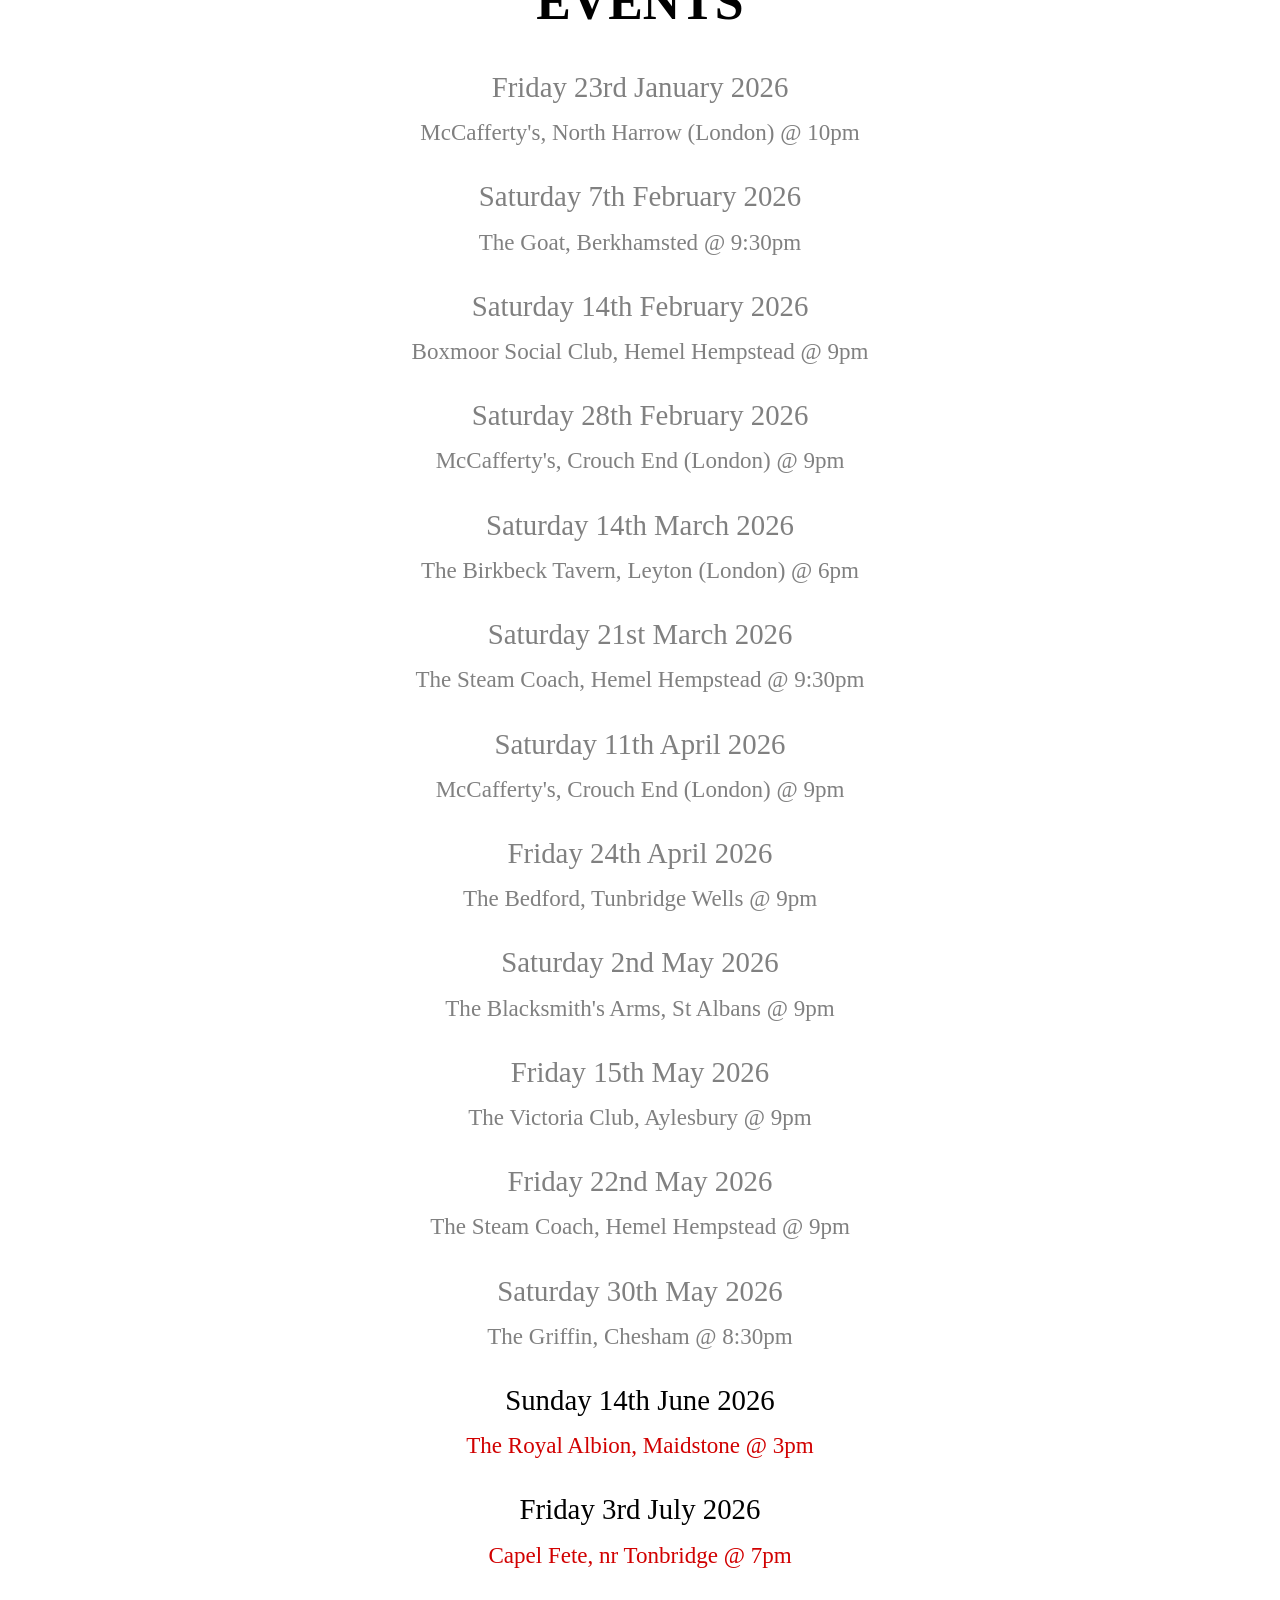
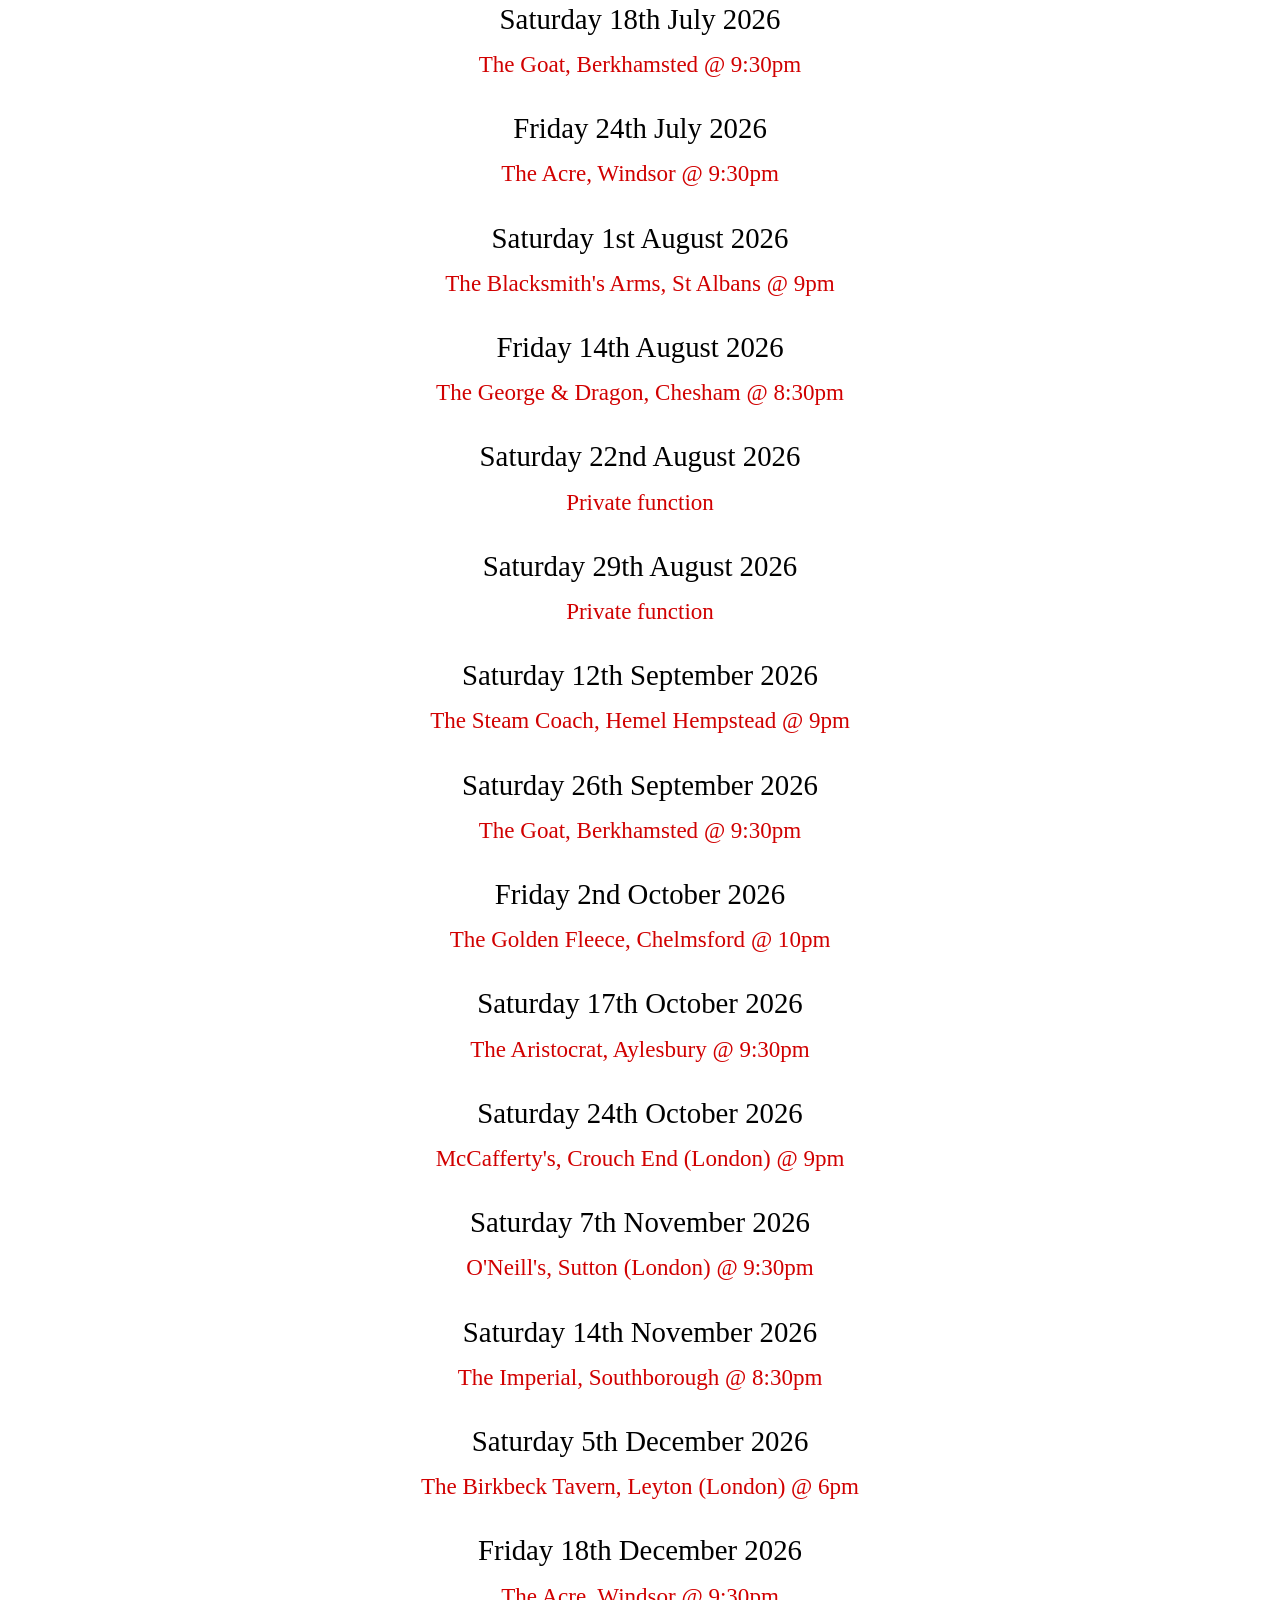
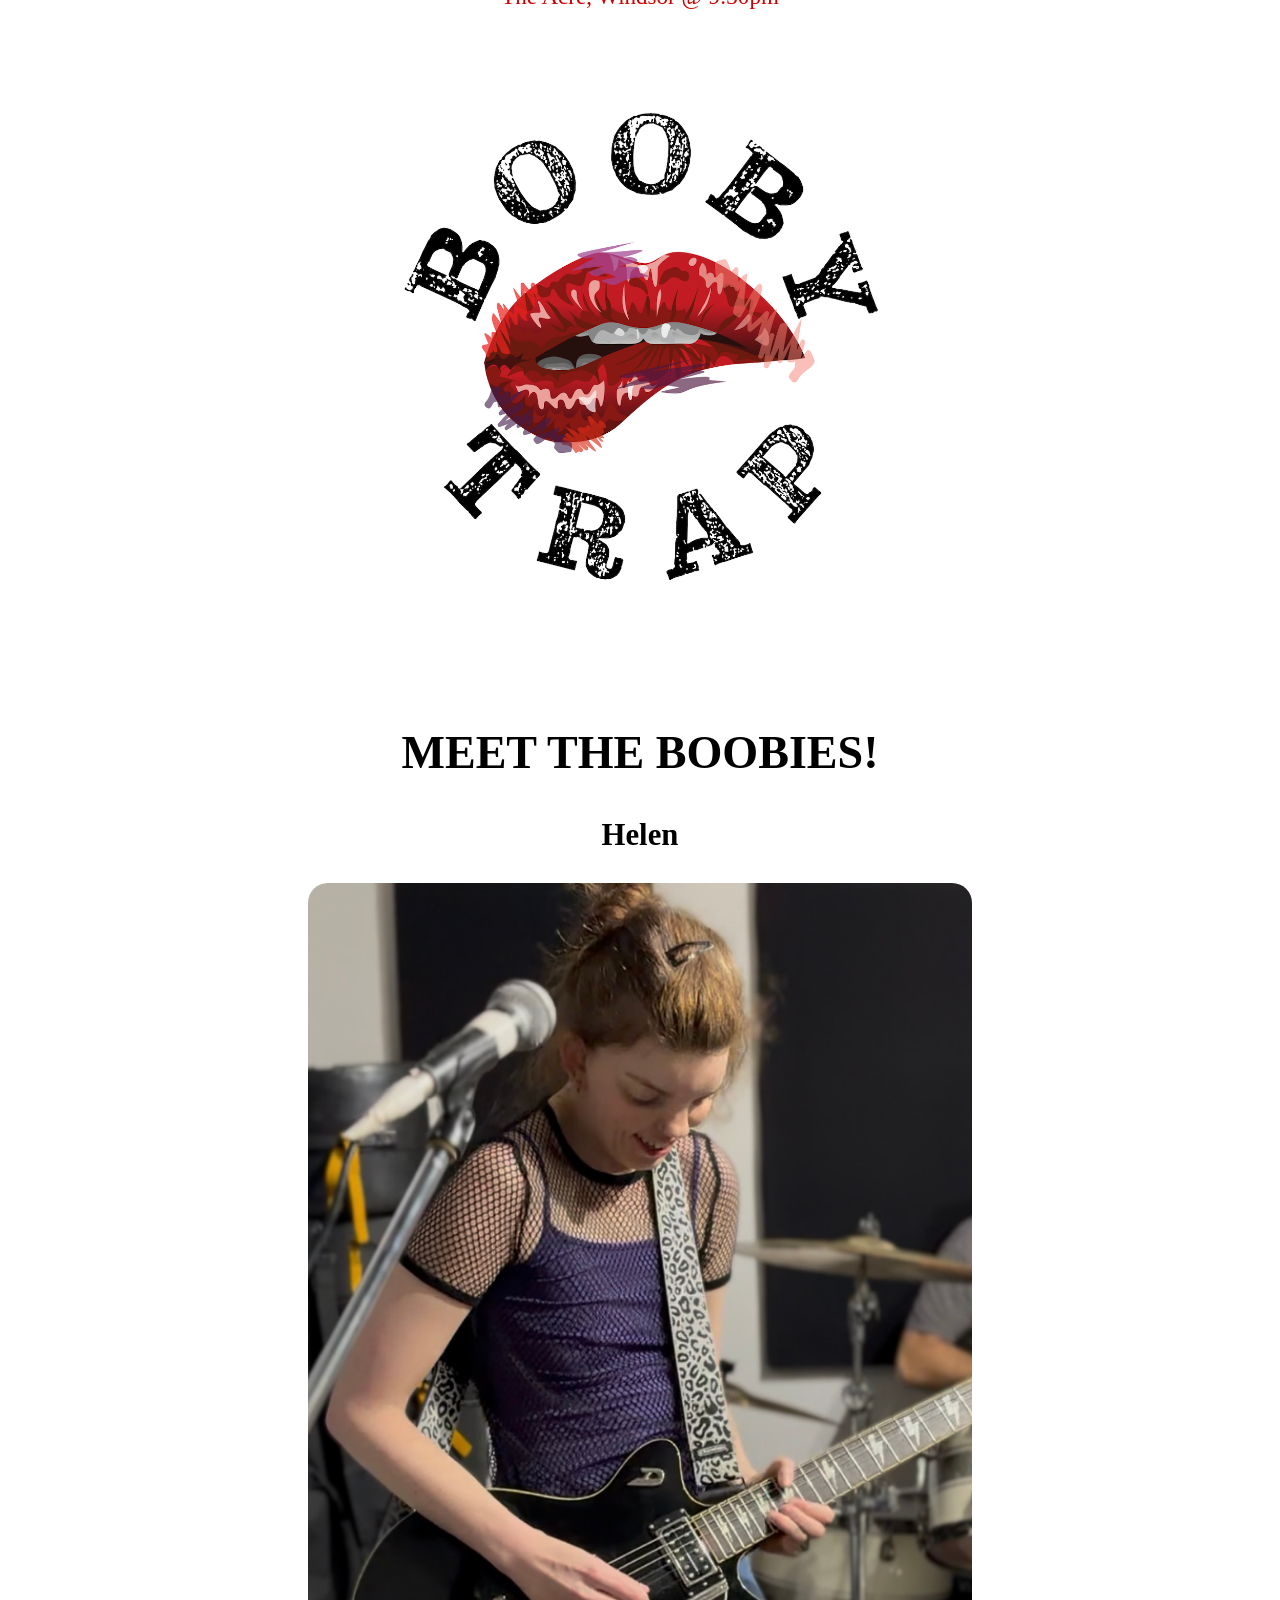
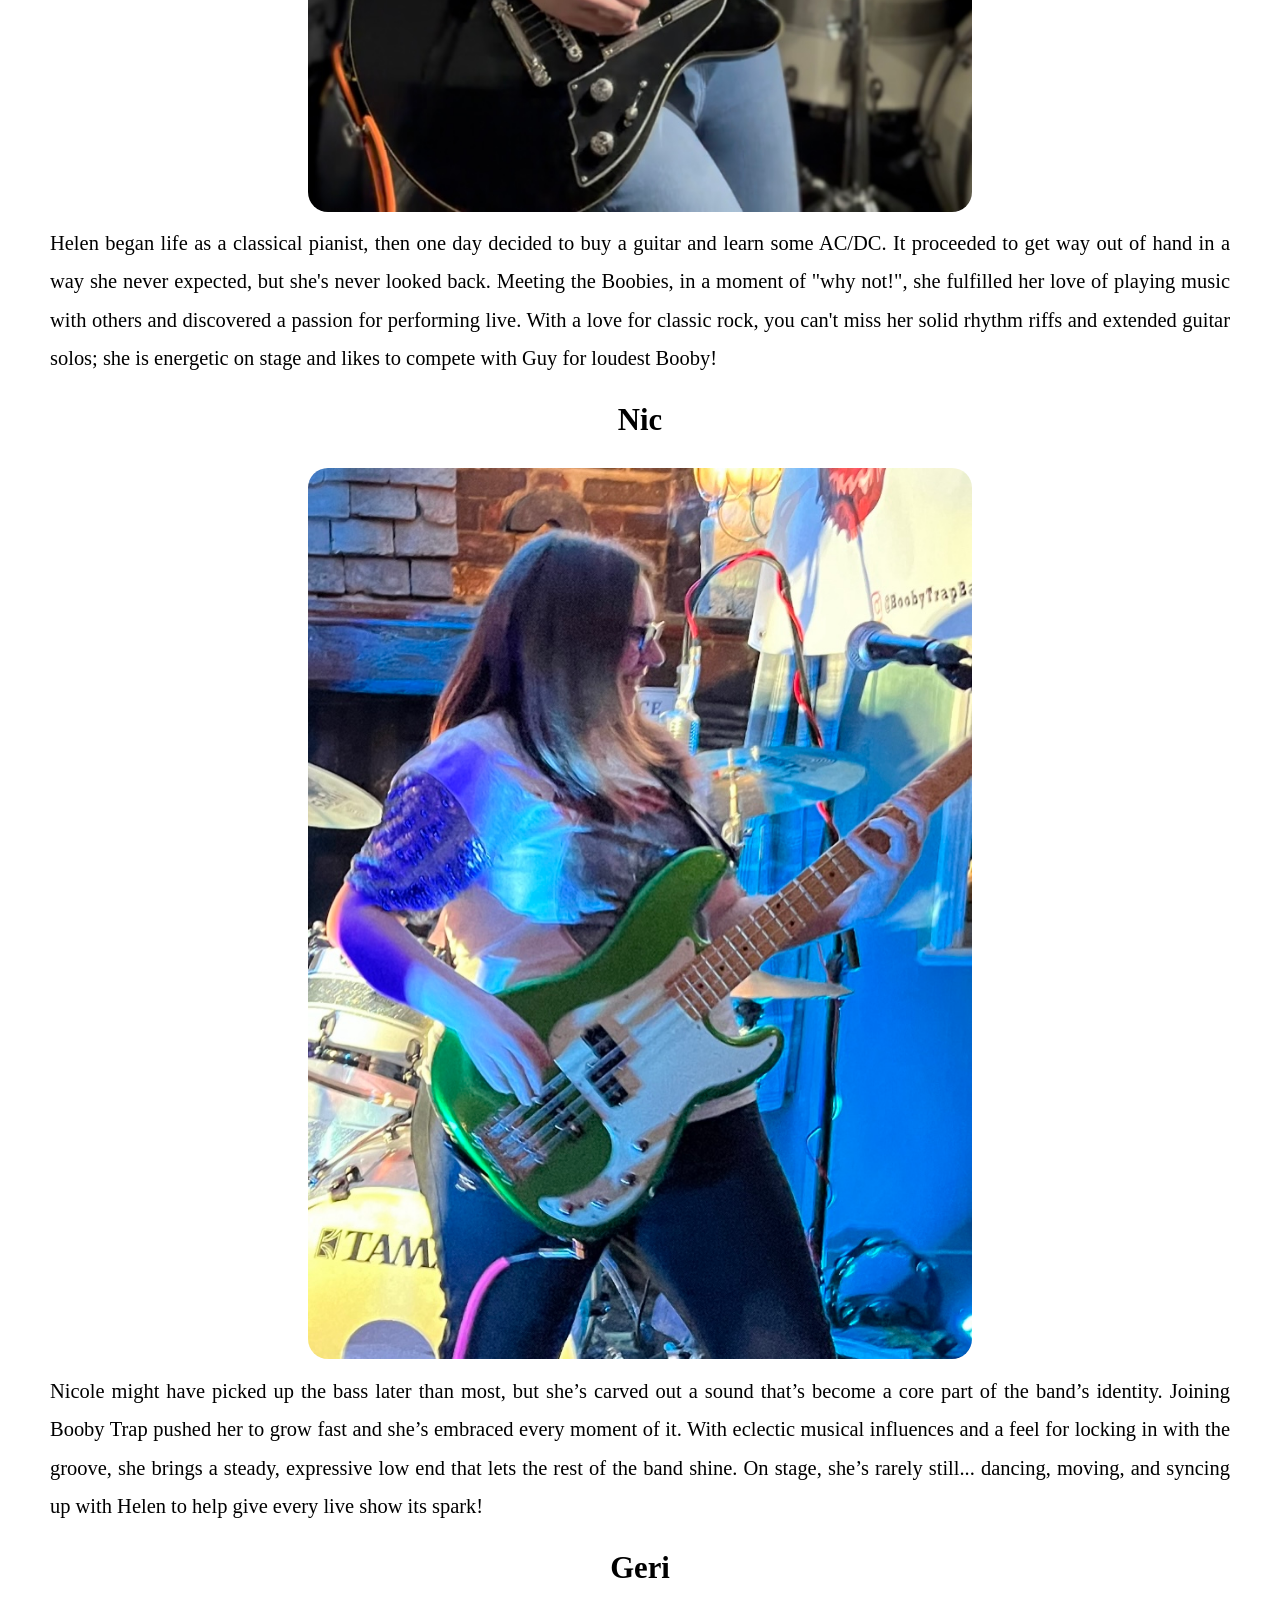
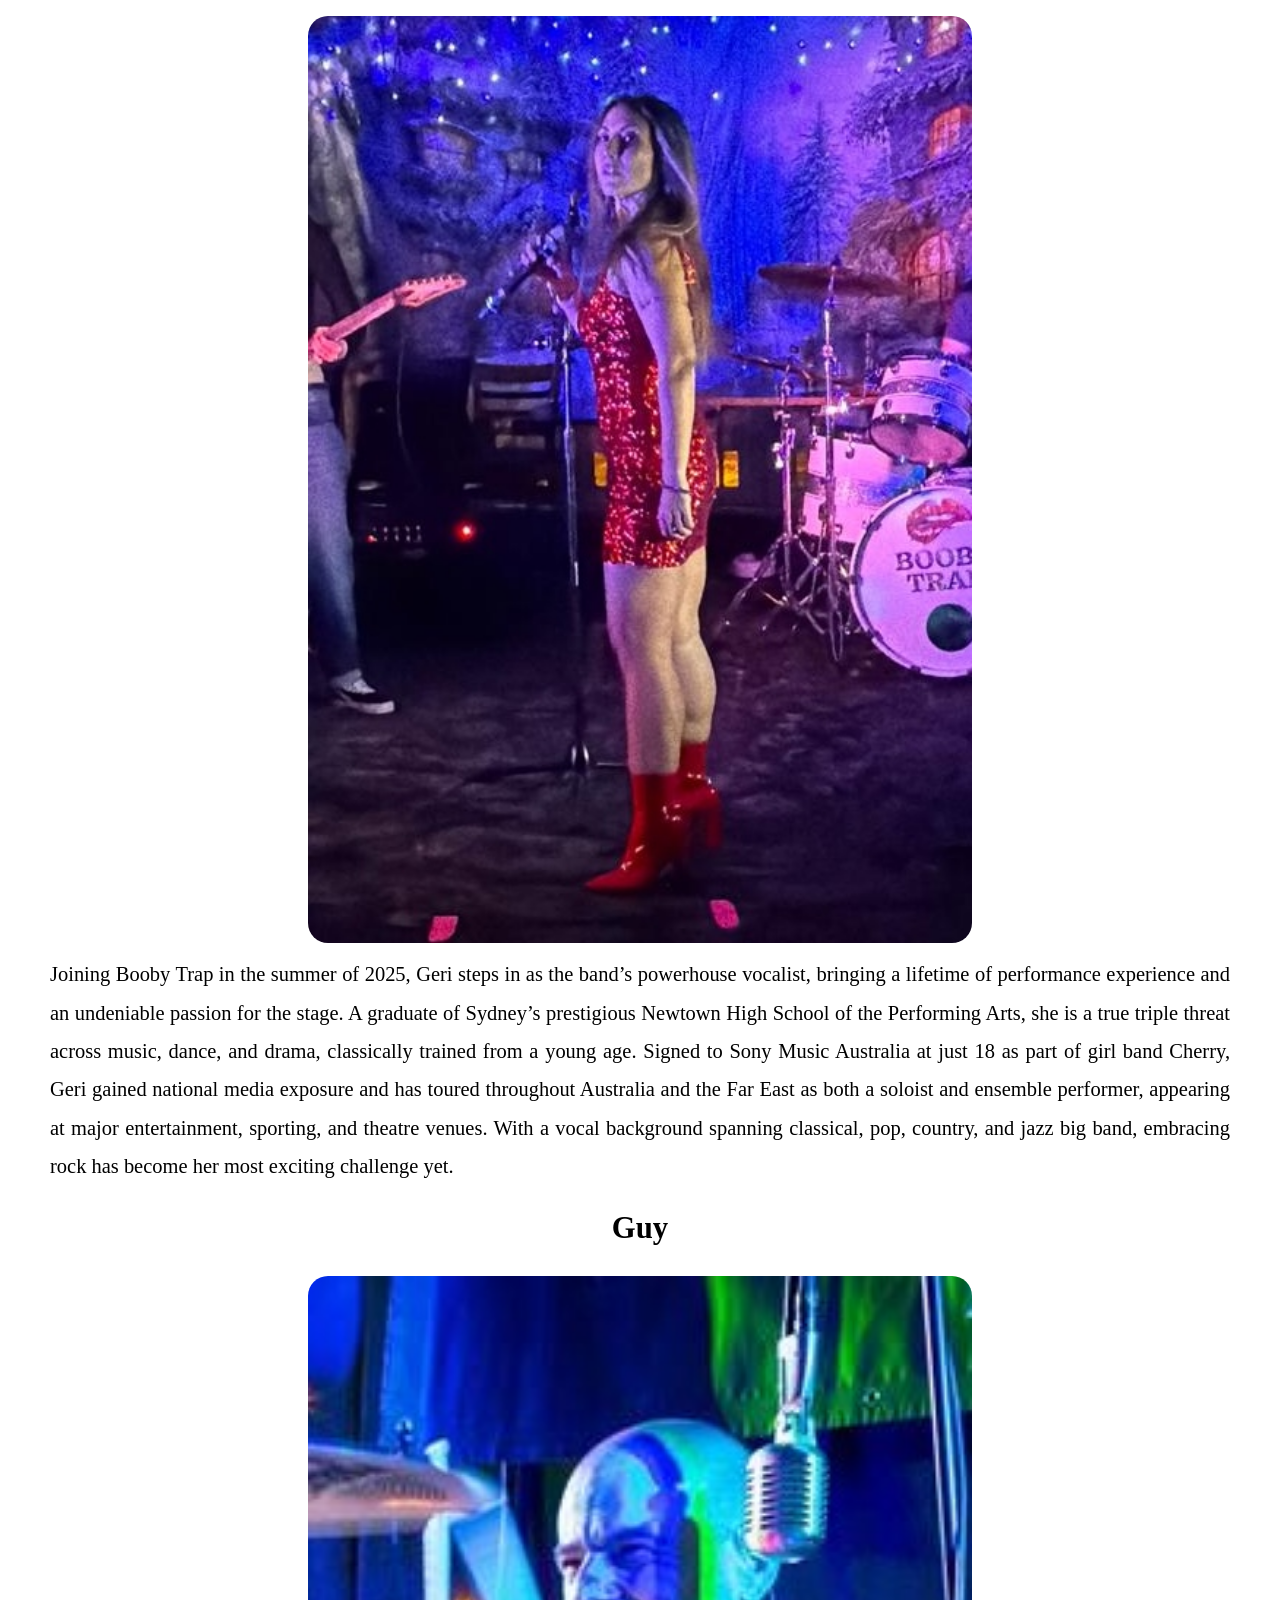
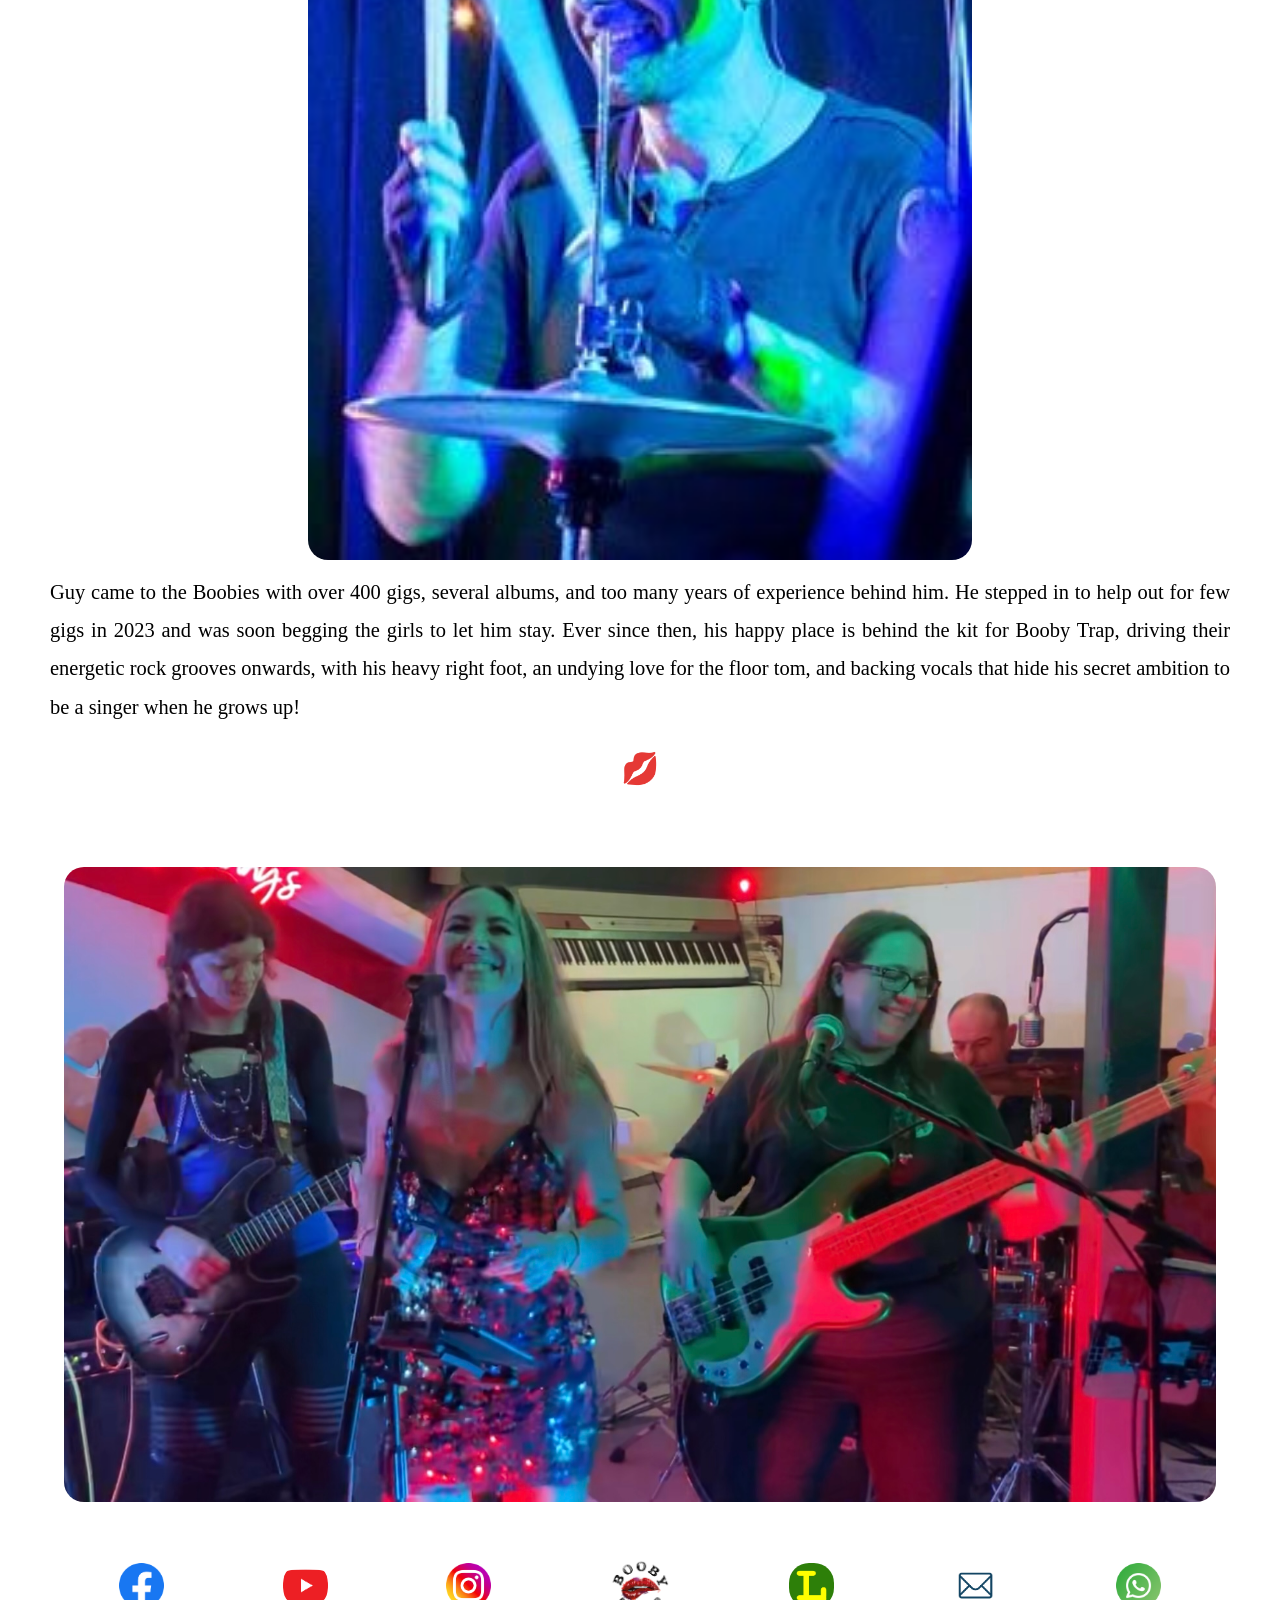
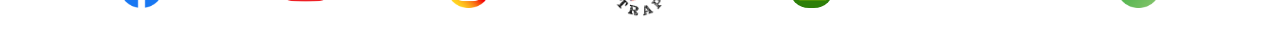
==== commit 98c60dca: "Update index.html" ====
--- a/index.html
+++ b/index.html
@@ -56,16 +56,17 @@
 			<p style="color:#808080;">Saturday 21st March 2026<br><span class="venue" style="color:#808080;">The Steam Coach, Hemel Hempstead @ 9:30pm</span></p>
 			<p style="color:#808080;">Saturday 11th April 2026<br><span class="venue" style="color:#808080;">McCafferty's, Crouch End (London) @ 9pm</span></p>
 			<p style="color:#808080;">Friday 24th April 2026<br><span class="venue" style="color:#808080;">The Bedford, Tunbridge Wells @ 9pm</span></p>
-			<p>Saturday 2nd May 2026<br><span class="venue">The Blacksmith's Arms, St Albans @ 9pm</span></p>
-			<p>Friday 15th May 2026<br><span class="venue">The Victoria Club, Aylesbury @ 9pm</span></p>
-			<p>Friday 22nd May 2026<br><span class="venue">The Steam Coach, Hemel Hempstead @ 9pm</span></p>
-			<p>Saturday 30th May 2026<br><span class="venue">The Griffin, Chesham @ 8:30pm</span></p>
+			<p style="color:#808080;">Saturday 2nd May 2026<br><span class="venue" style="color:#808080;">The Blacksmith's Arms, St Albans @ 9pm</span></p>
+			<p style="color:#808080;">Friday 15th May 2026<br><span class="venue" style="color:#808080;">The Victoria Club, Aylesbury @ 9pm</span></p>
+			<p style="color:#808080;">Friday 22nd May 2026<br><span class="venue" style="color:#808080;">The Steam Coach, Hemel Hempstead @ 9pm</span></p>
+			<p style="color:#808080;">Saturday 30th May 2026<br><span class="venue" style="color:#808080;">The Griffin, Chesham @ 8:30pm</span></p>
 			<p>Sunday 14th June 2026<br><span class="venue">The Royal Albion, Maidstone @ 3pm</span></p>
 			<p>Friday 3rd July 2026<br><span class="venue">Capel Fete, nr Tonbridge @ 7pm</span></p>
 			<p>Saturday 18th July 2026<br><span class="venue">The Goat, Berkhamsted @ 9:30pm</span></p>
 			<p>Friday 24th July 2026<br><span class="venue">The Acre, Windsor @ 9:30pm</span></p>
 			<p>Saturday 1st August 2026<br><span class="venue">The Blacksmith's Arms, St Albans @ 9pm</span></p>
 			<p>Friday 14th August 2026<br><span class="venue">The George & Dragon, Chesham @ 8:30pm</span></p>
+			<p>Saturday 22nd August 2026<br><span class="venue">Private function</span></p>
 			<p>Saturday 29th August 2026<br><span class="venue">Private function</span></p>
 			<p>Saturday 12th September 2026<br><span class="venue">The Steam Coach, Hemel Hempstead @ 9pm</span></p>
 			<p>Saturday 26th September 2026<br><span class="venue">The Goat, Berkhamsted @ 9:30pm</span></p>
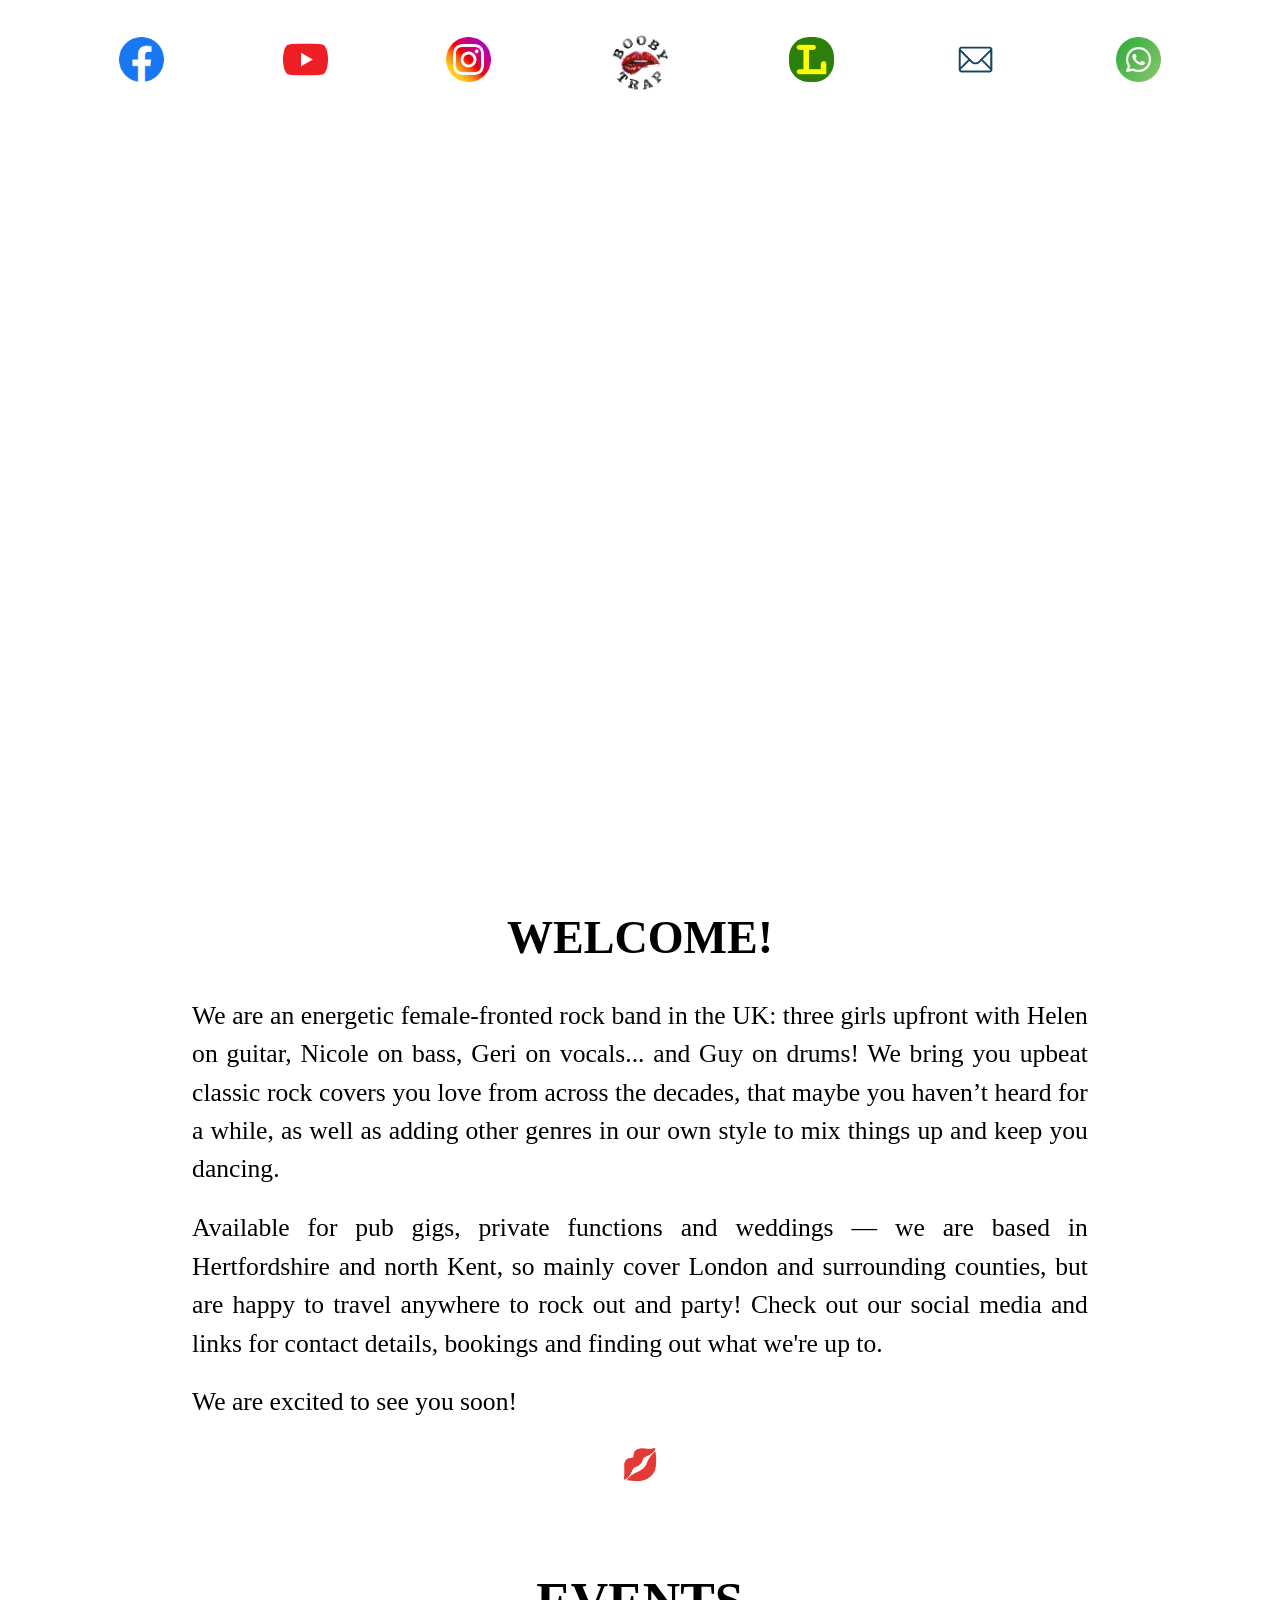
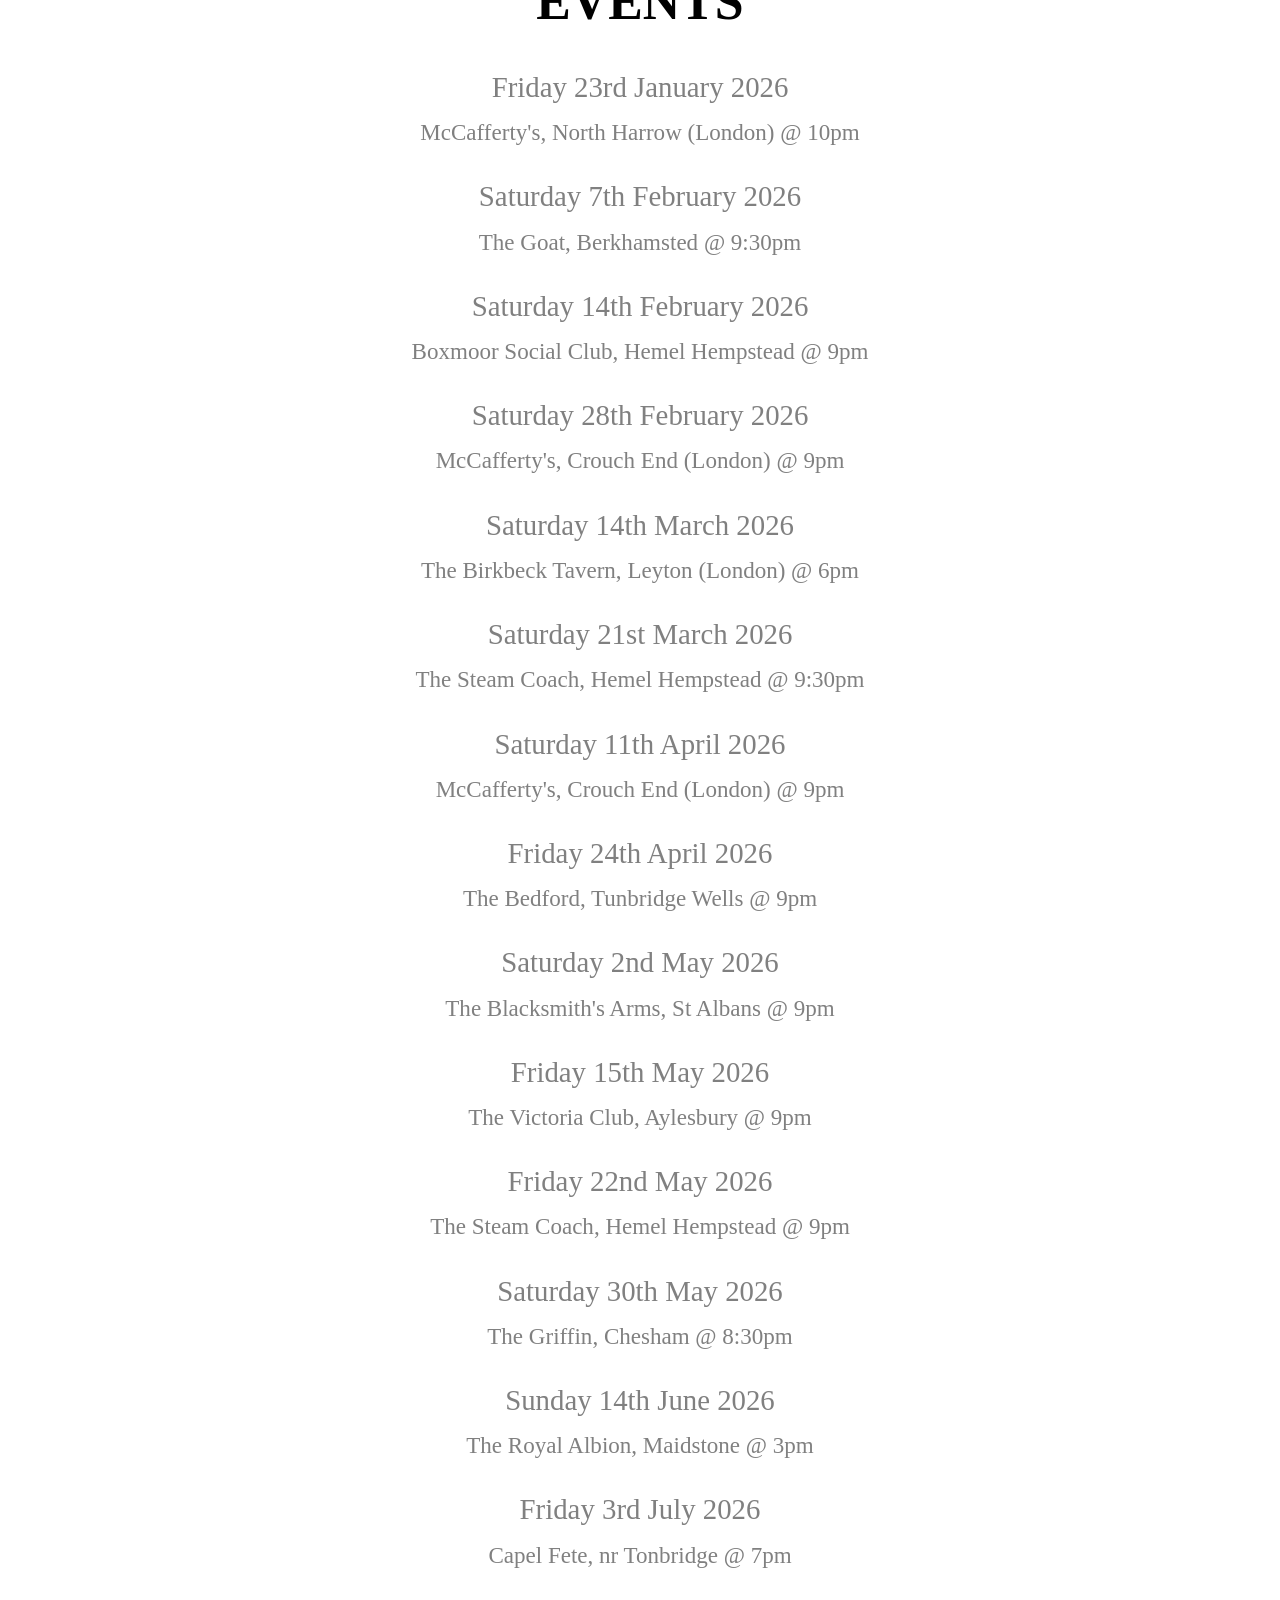
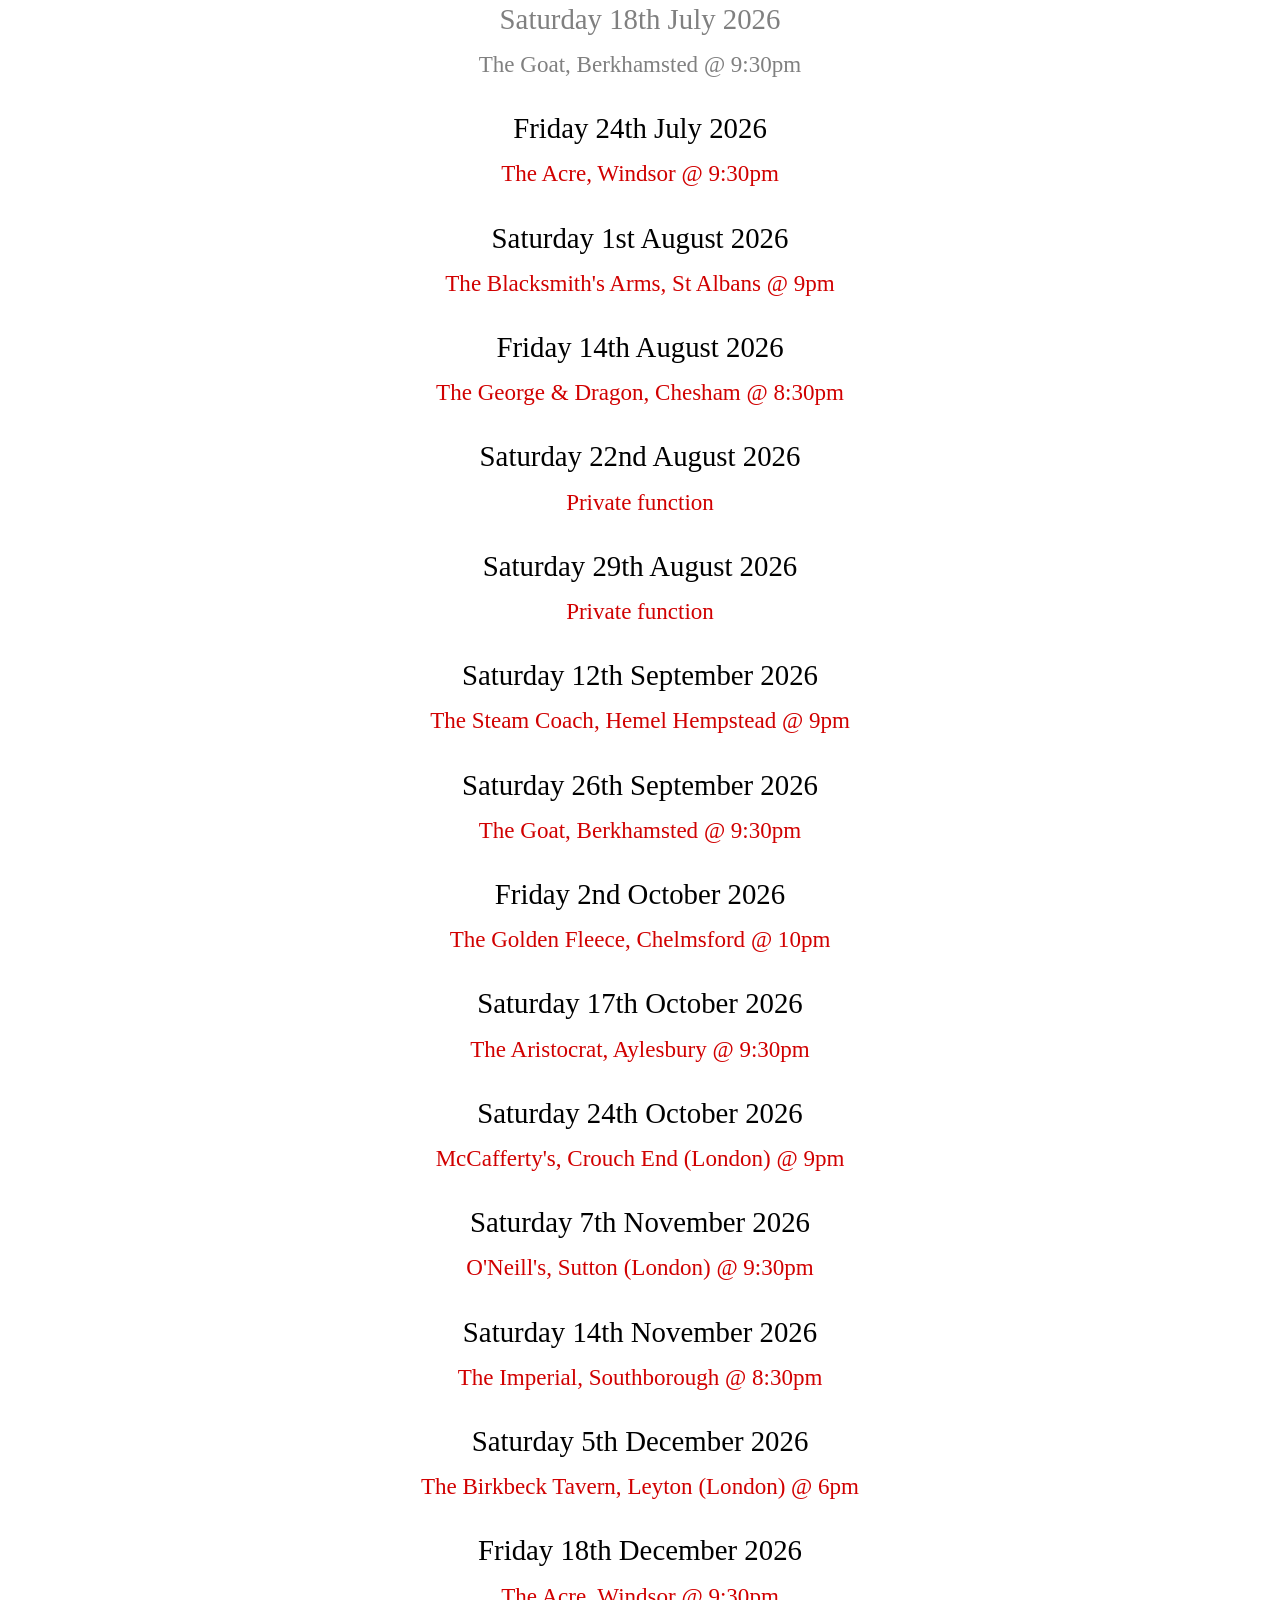
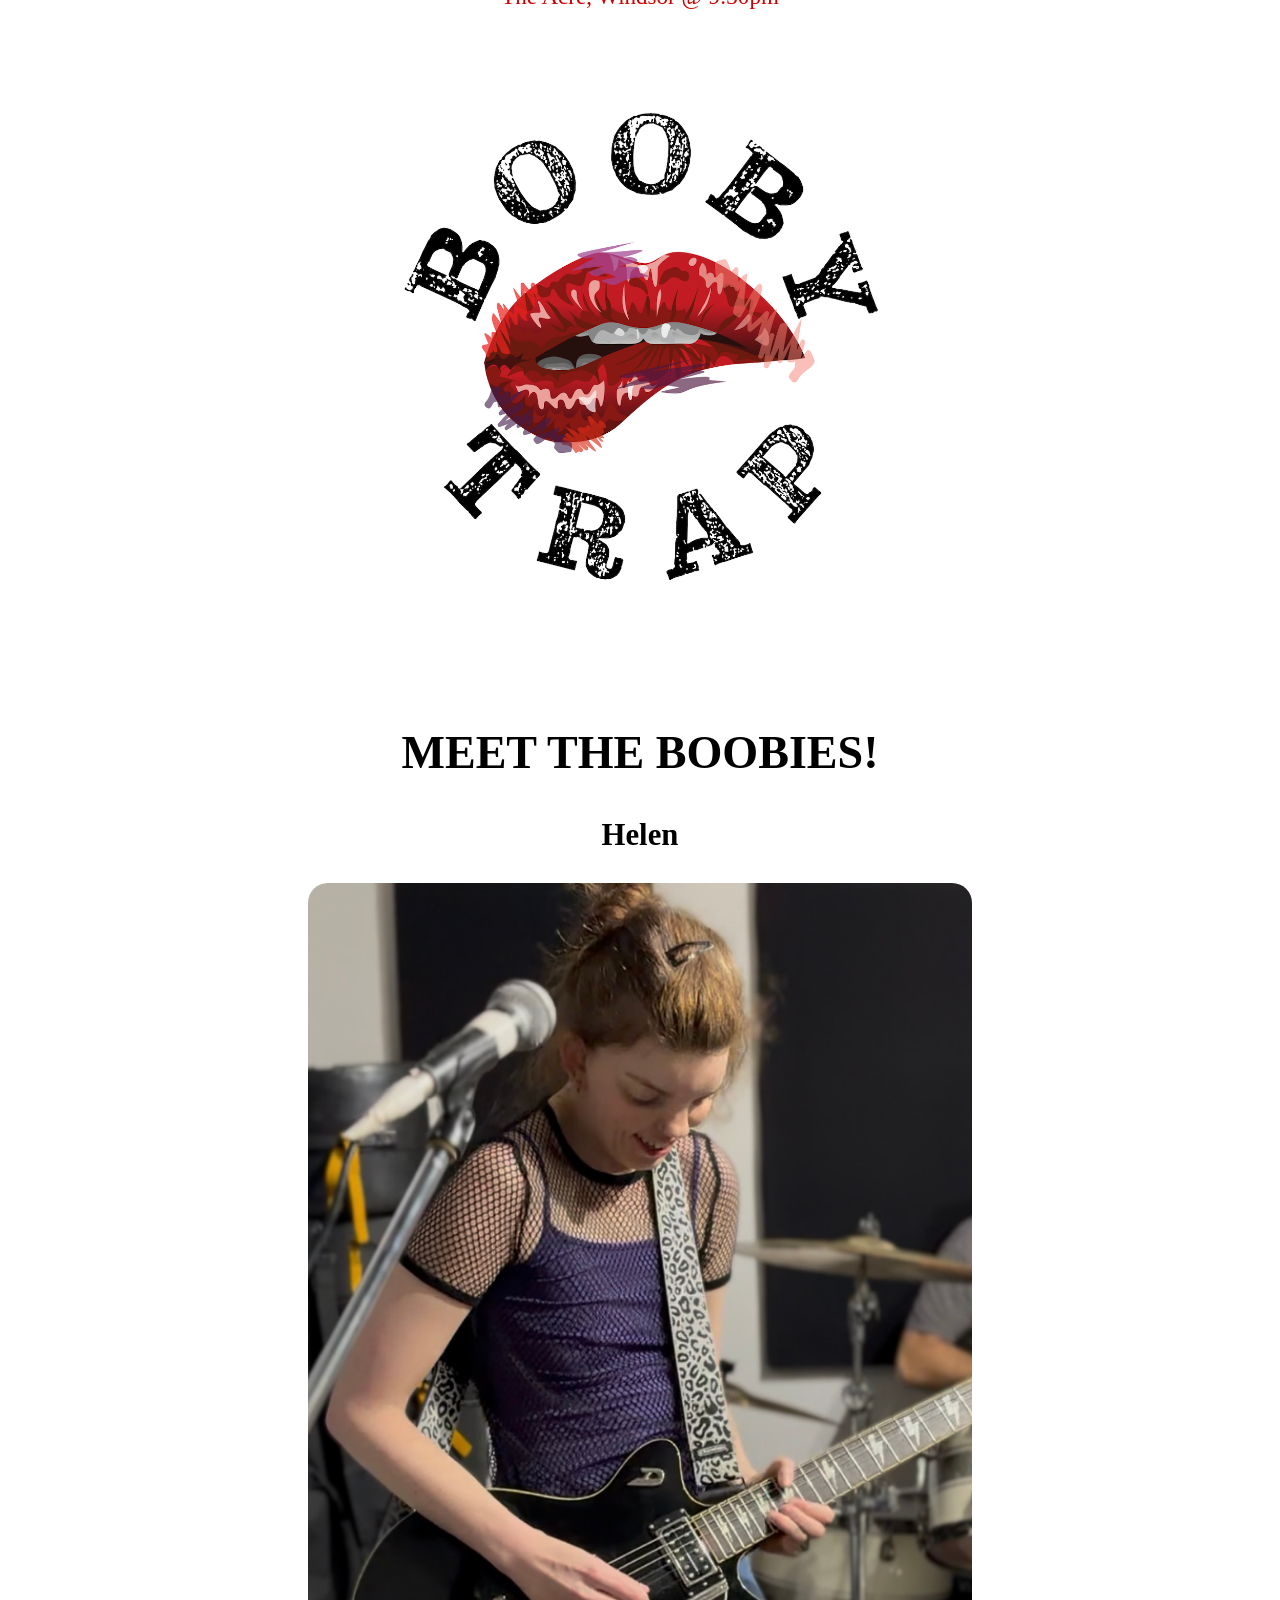
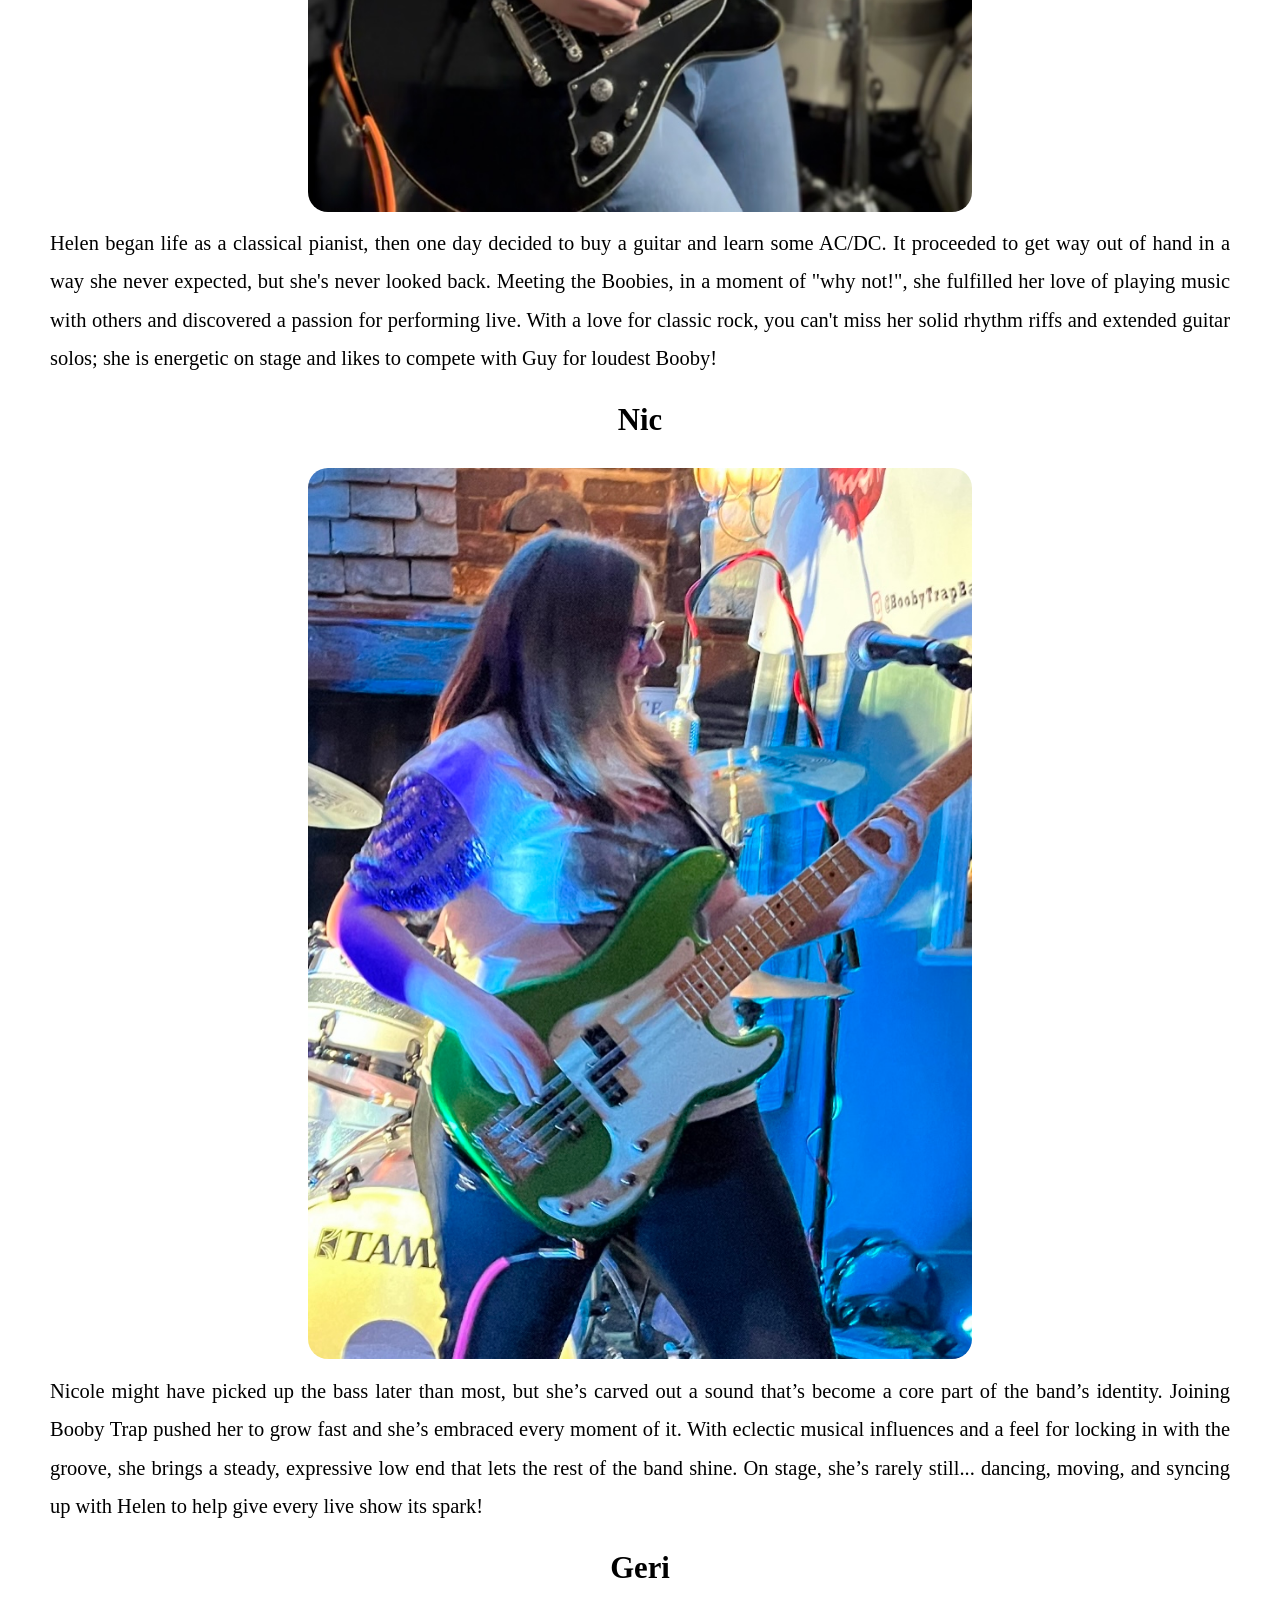
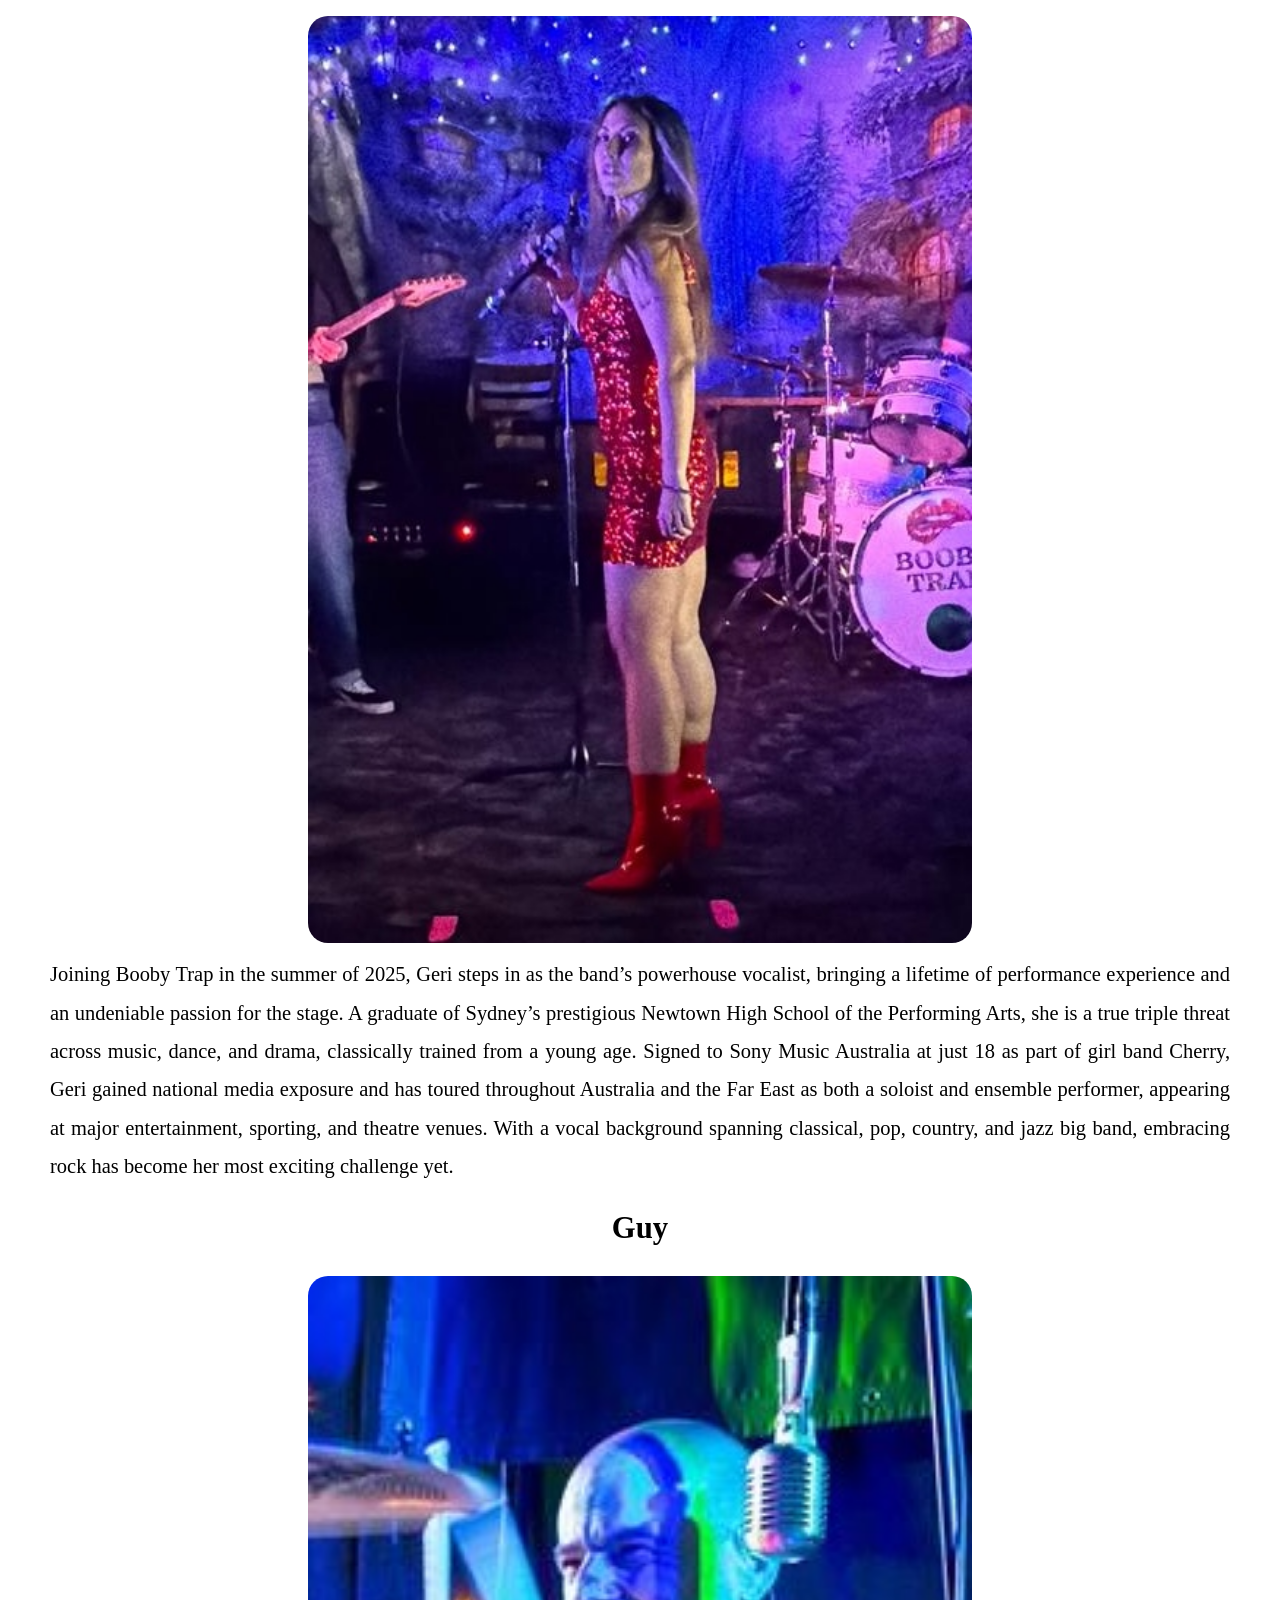
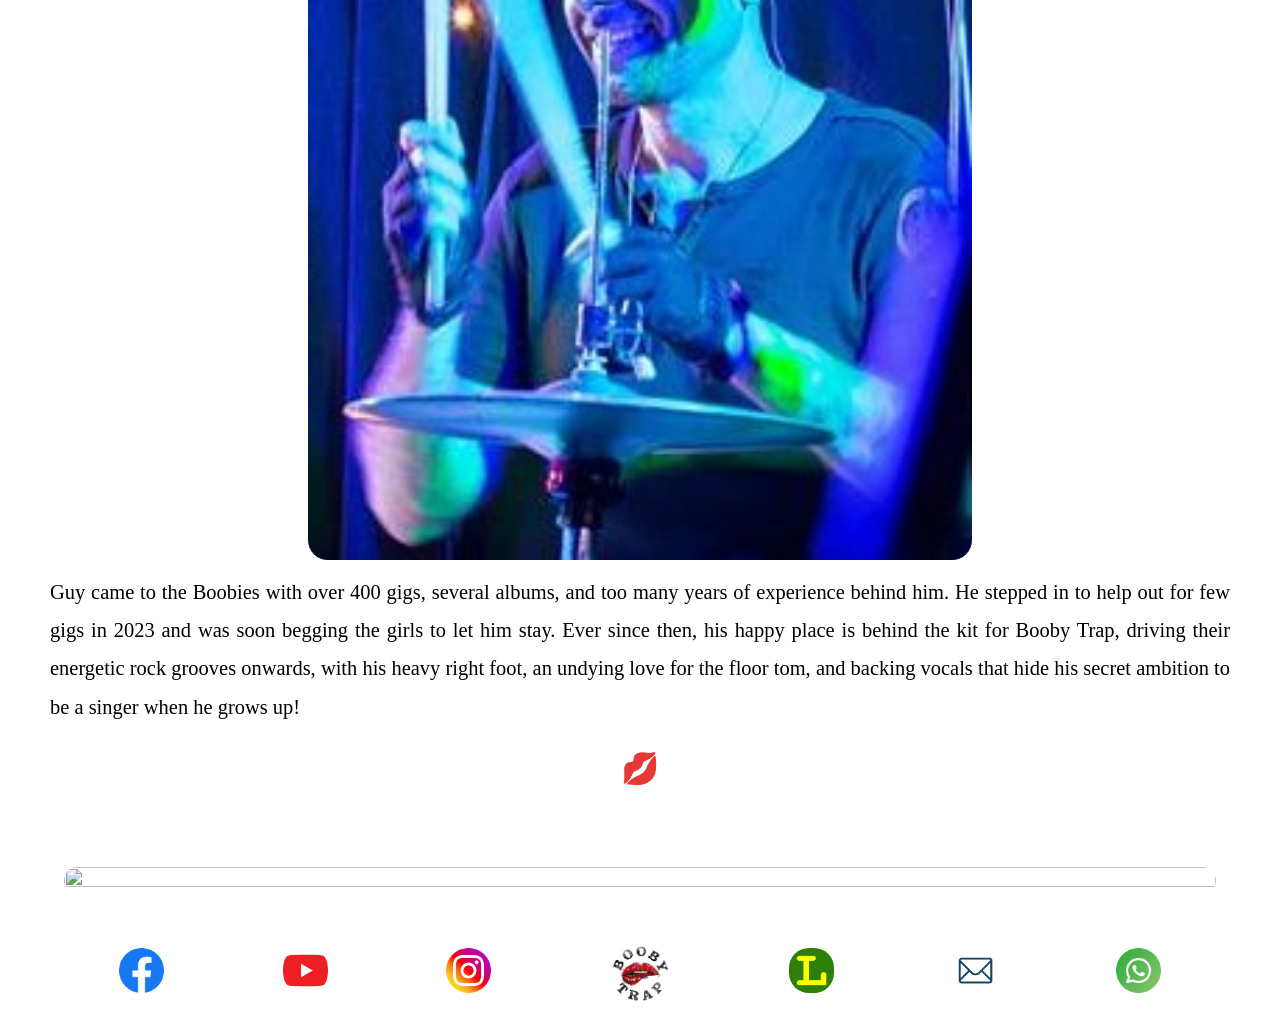
==== commit a6a419c4: "Update index.html" ====
--- a/index.html
+++ b/index.html
@@ -60,9 +60,9 @@
 			<p style="color:#808080;">Friday 15th May 2026<br><span class="venue" style="color:#808080;">The Victoria Club, Aylesbury @ 9pm</span></p>
 			<p style="color:#808080;">Friday 22nd May 2026<br><span class="venue" style="color:#808080;">The Steam Coach, Hemel Hempstead @ 9pm</span></p>
 			<p style="color:#808080;">Saturday 30th May 2026<br><span class="venue" style="color:#808080;">The Griffin, Chesham @ 8:30pm</span></p>
-			<p>Sunday 14th June 2026<br><span class="venue">The Royal Albion, Maidstone @ 3pm</span></p>
-			<p>Friday 3rd July 2026<br><span class="venue">Capel Fete, nr Tonbridge @ 7pm</span></p>
-			<p>Saturday 18th July 2026<br><span class="venue">The Goat, Berkhamsted @ 9:30pm</span></p>
+			<p style="color:#808080;">Sunday 14th June 2026<br><span class="venue" style="color:#808080;">The Royal Albion, Maidstone @ 3pm</span></p>
+			<p style="color:#808080;">Friday 3rd July 2026<br><span class="venue" style="color:#808080;">Capel Fete, nr Tonbridge @ 7pm</span></p>
+			<p style="color:#808080;">Saturday 18th July 2026<br><span class="venue" style="color:#808080;">The Goat, Berkhamsted @ 9:30pm</span></p>
 			<p>Friday 24th July 2026<br><span class="venue">The Acre, Windsor @ 9:30pm</span></p>
 			<p>Saturday 1st August 2026<br><span class="venue">The Blacksmith's Arms, St Albans @ 9pm</span></p>
 			<p>Friday 14th August 2026<br><span class="venue">The George & Dragon, Chesham @ 8:30pm</span></p>
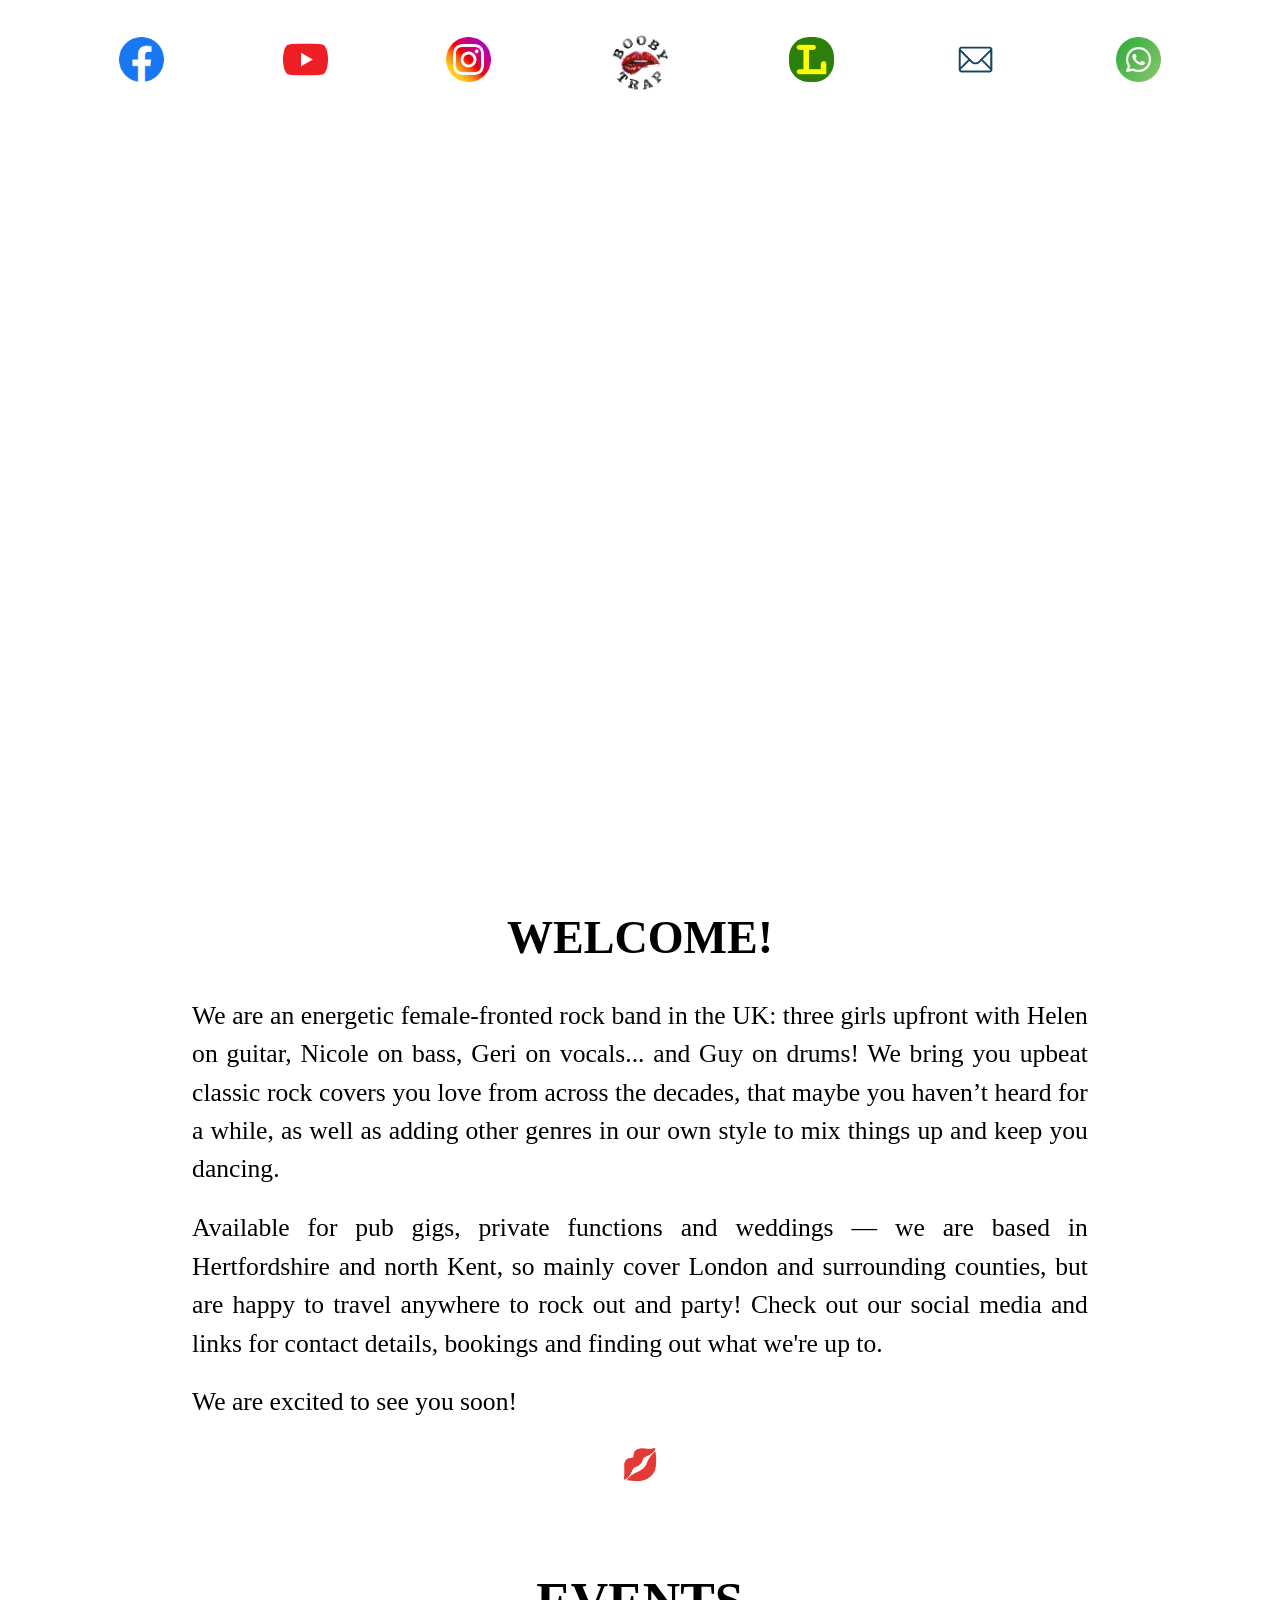
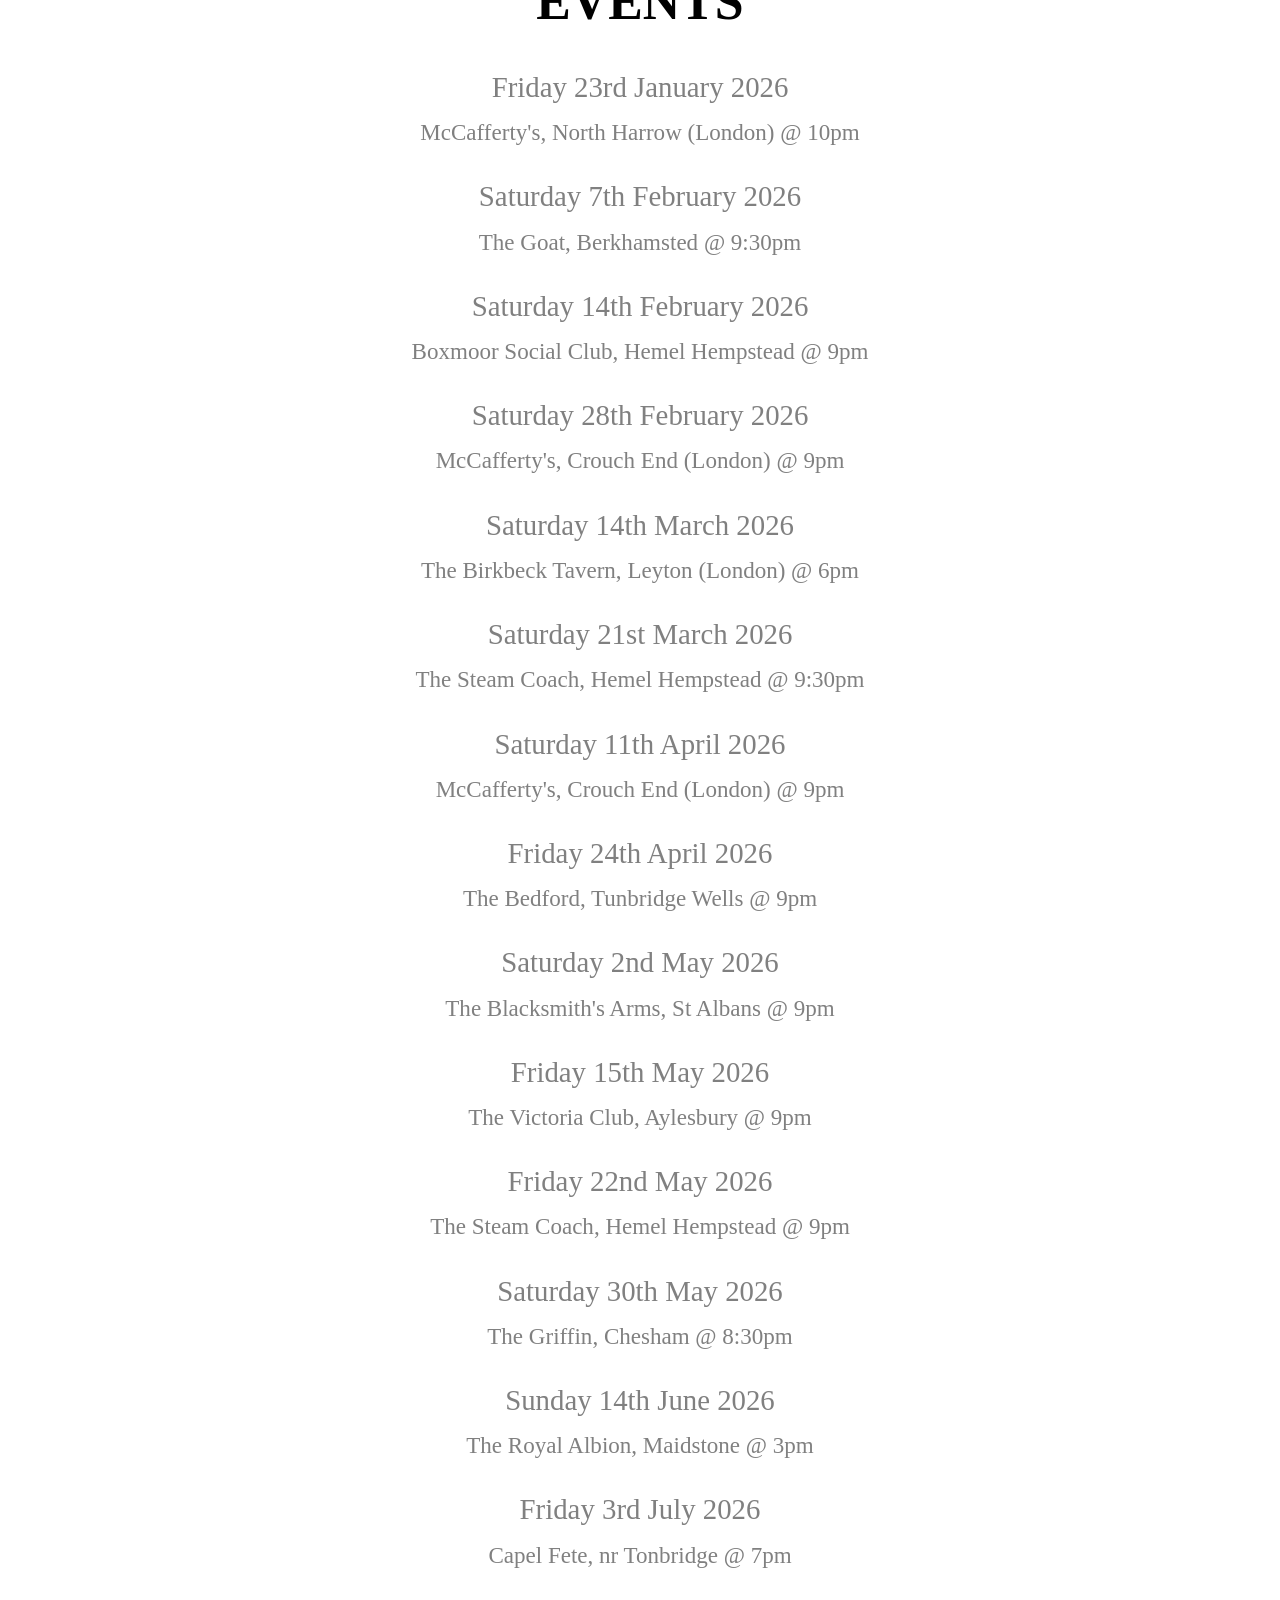
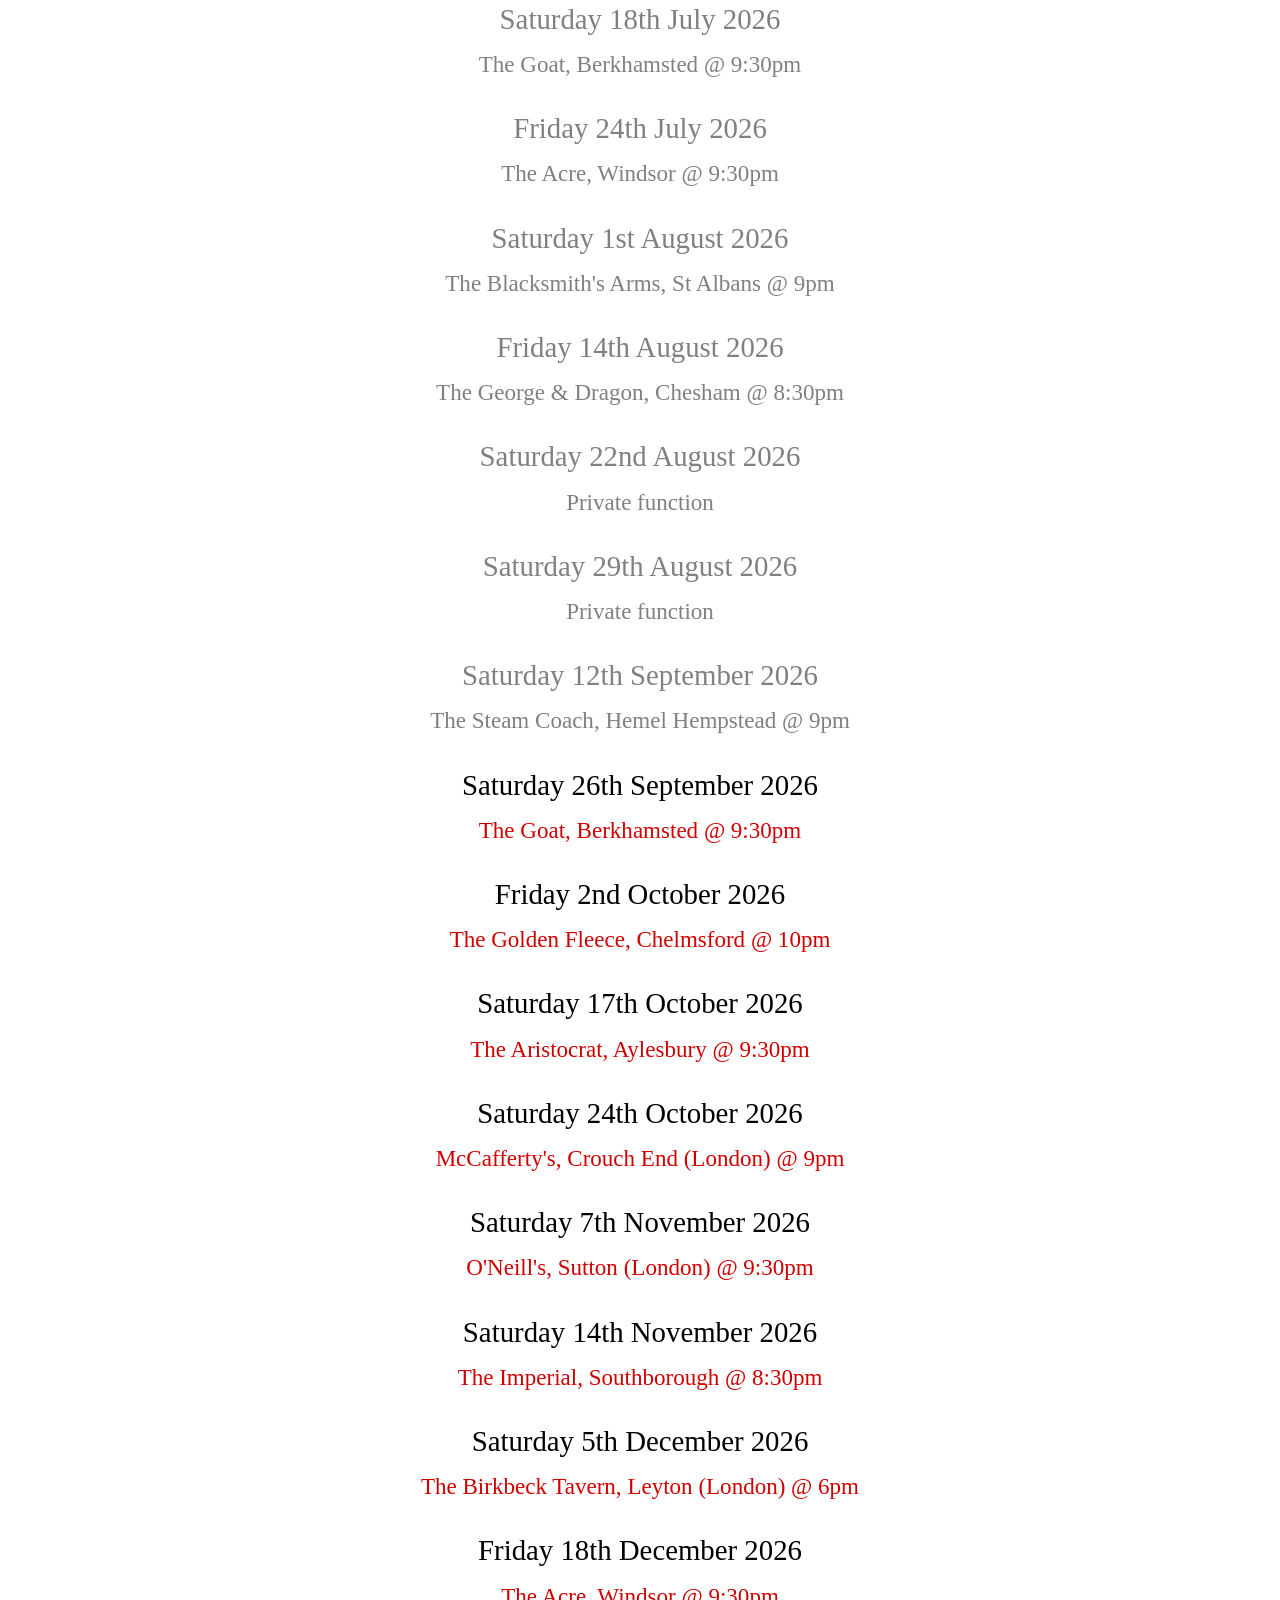
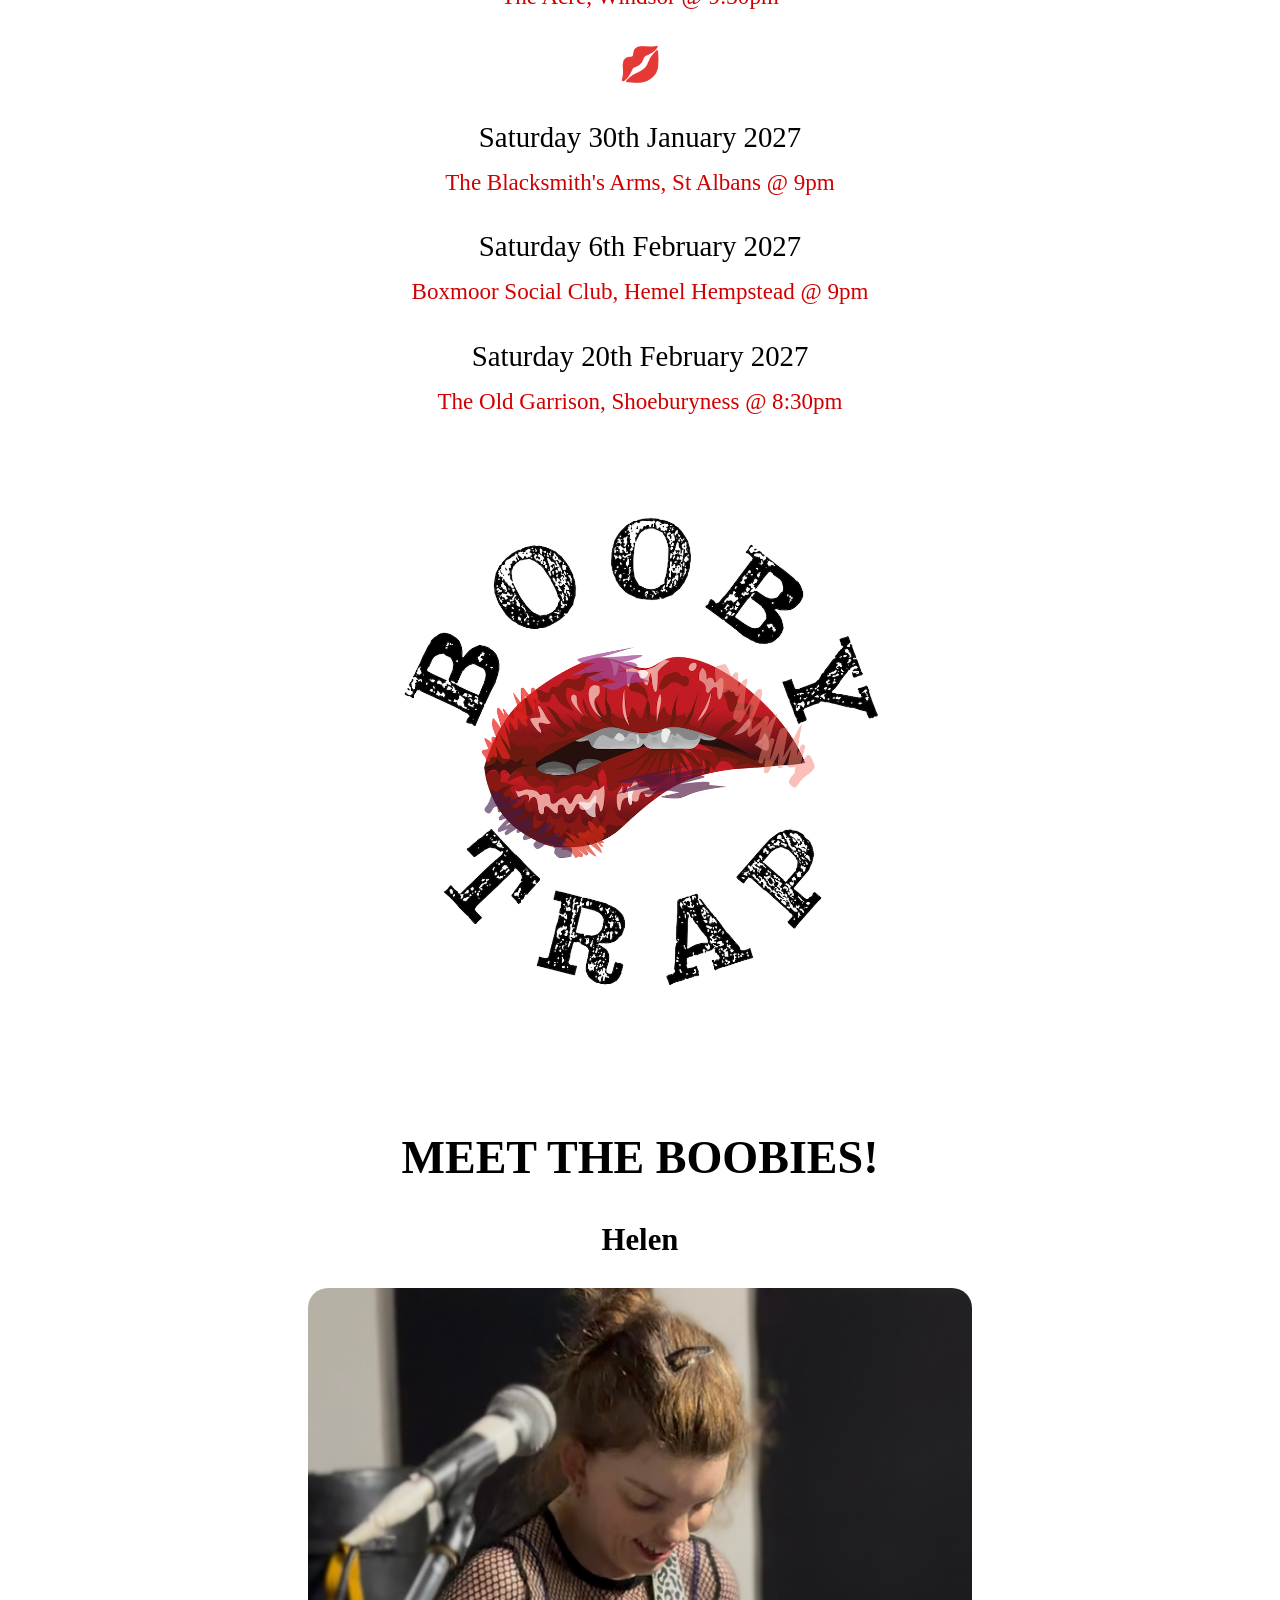
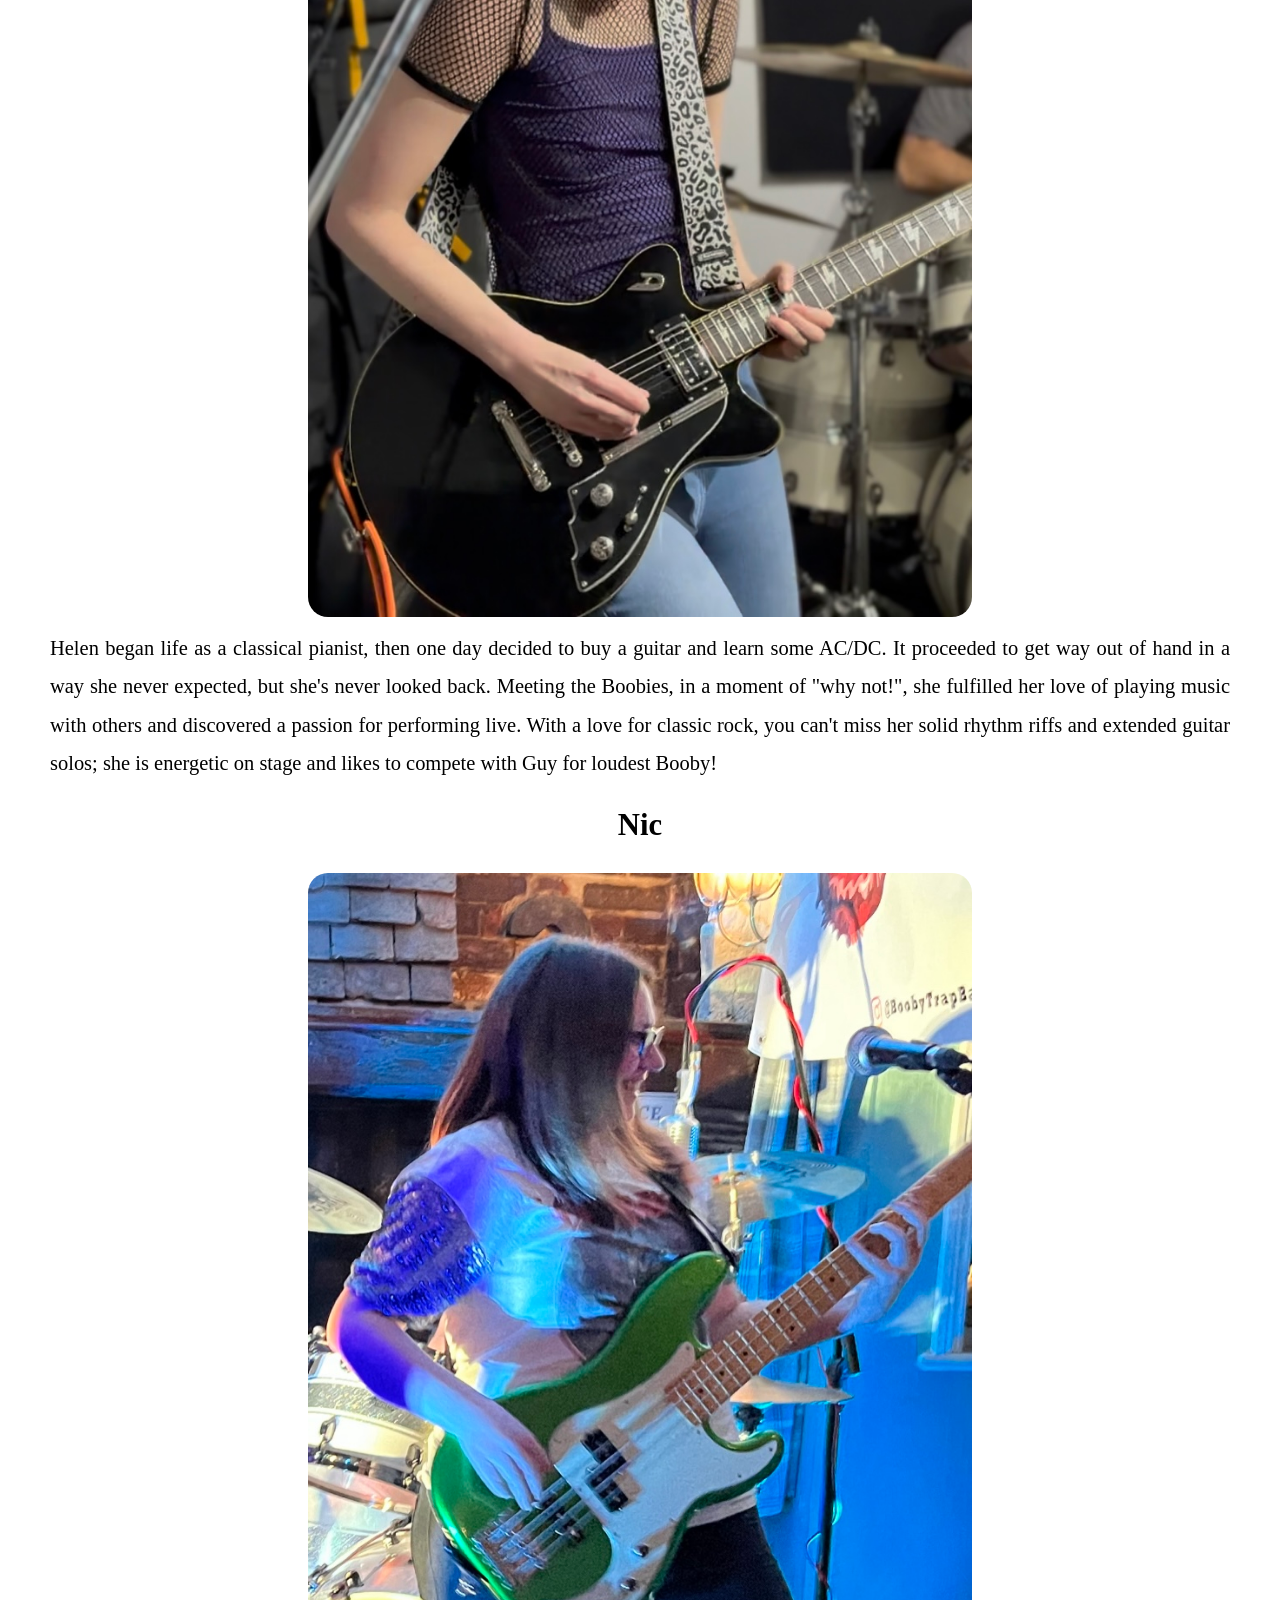
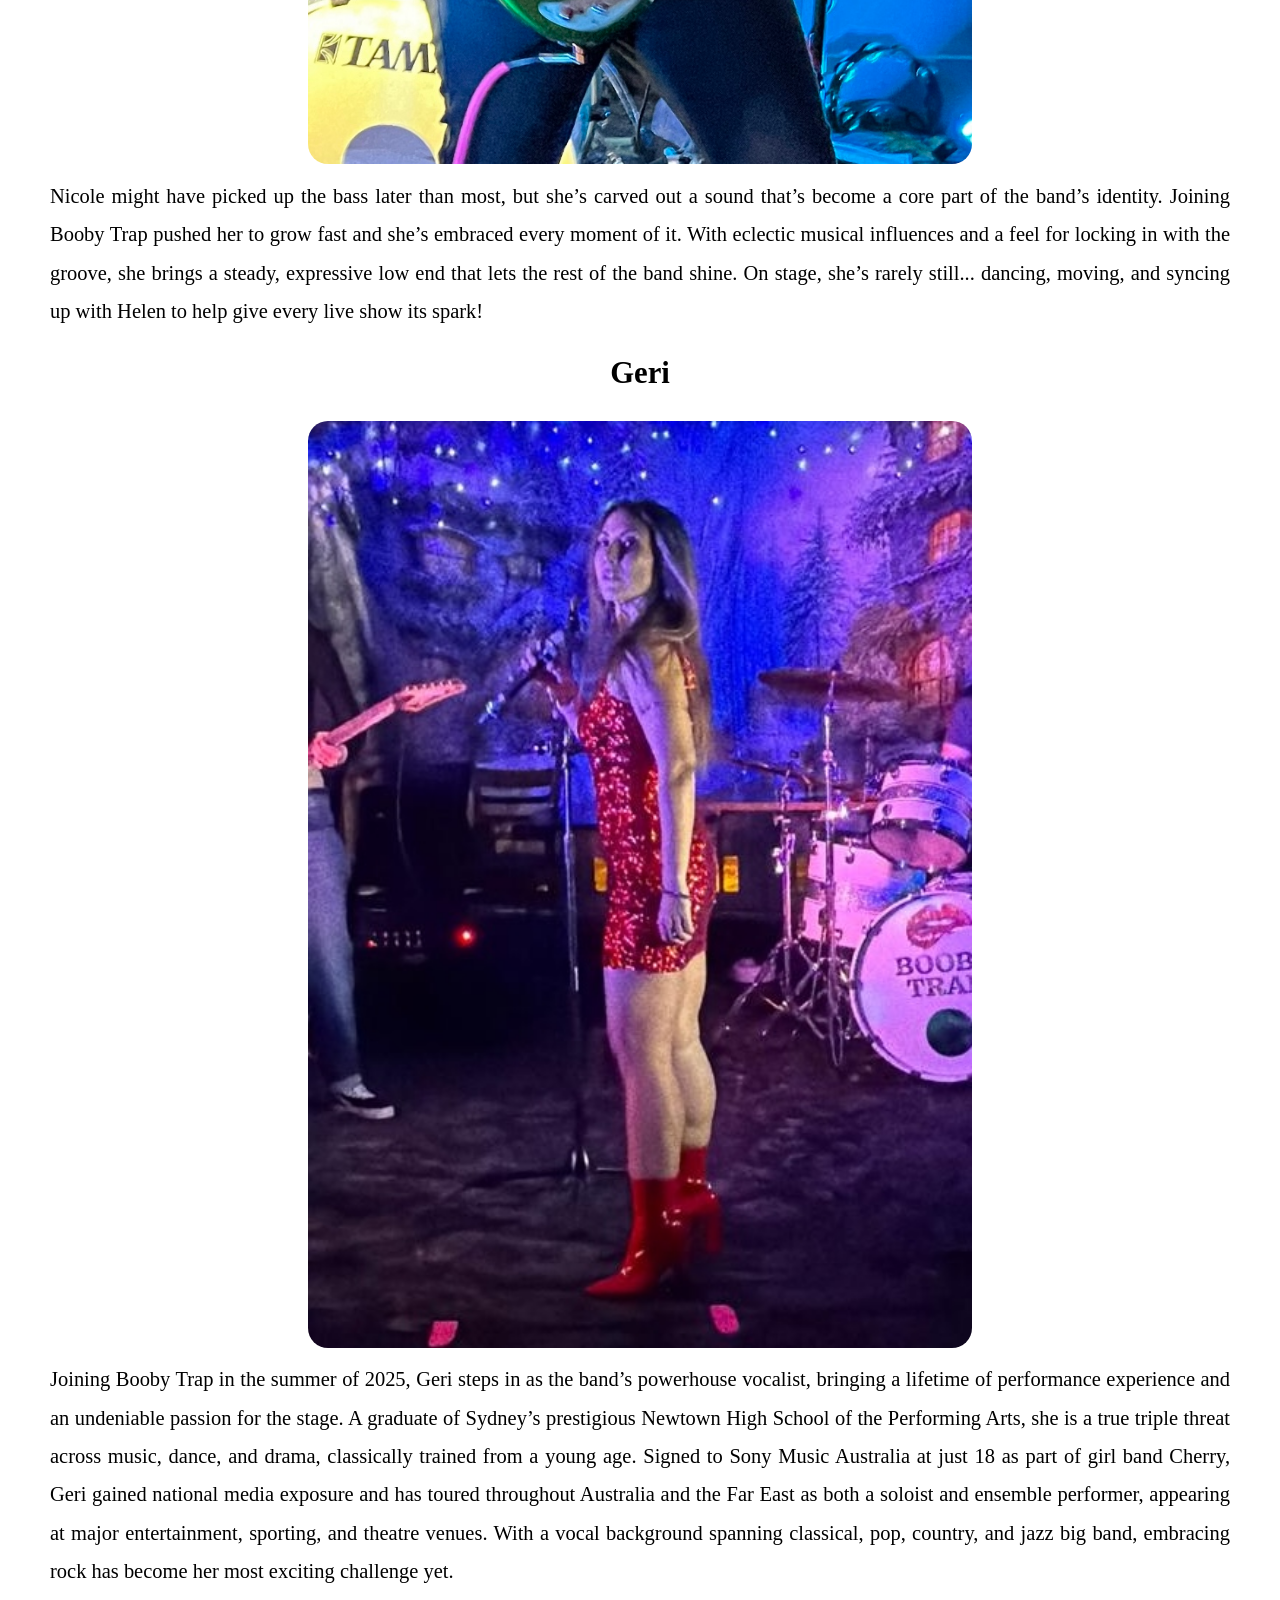
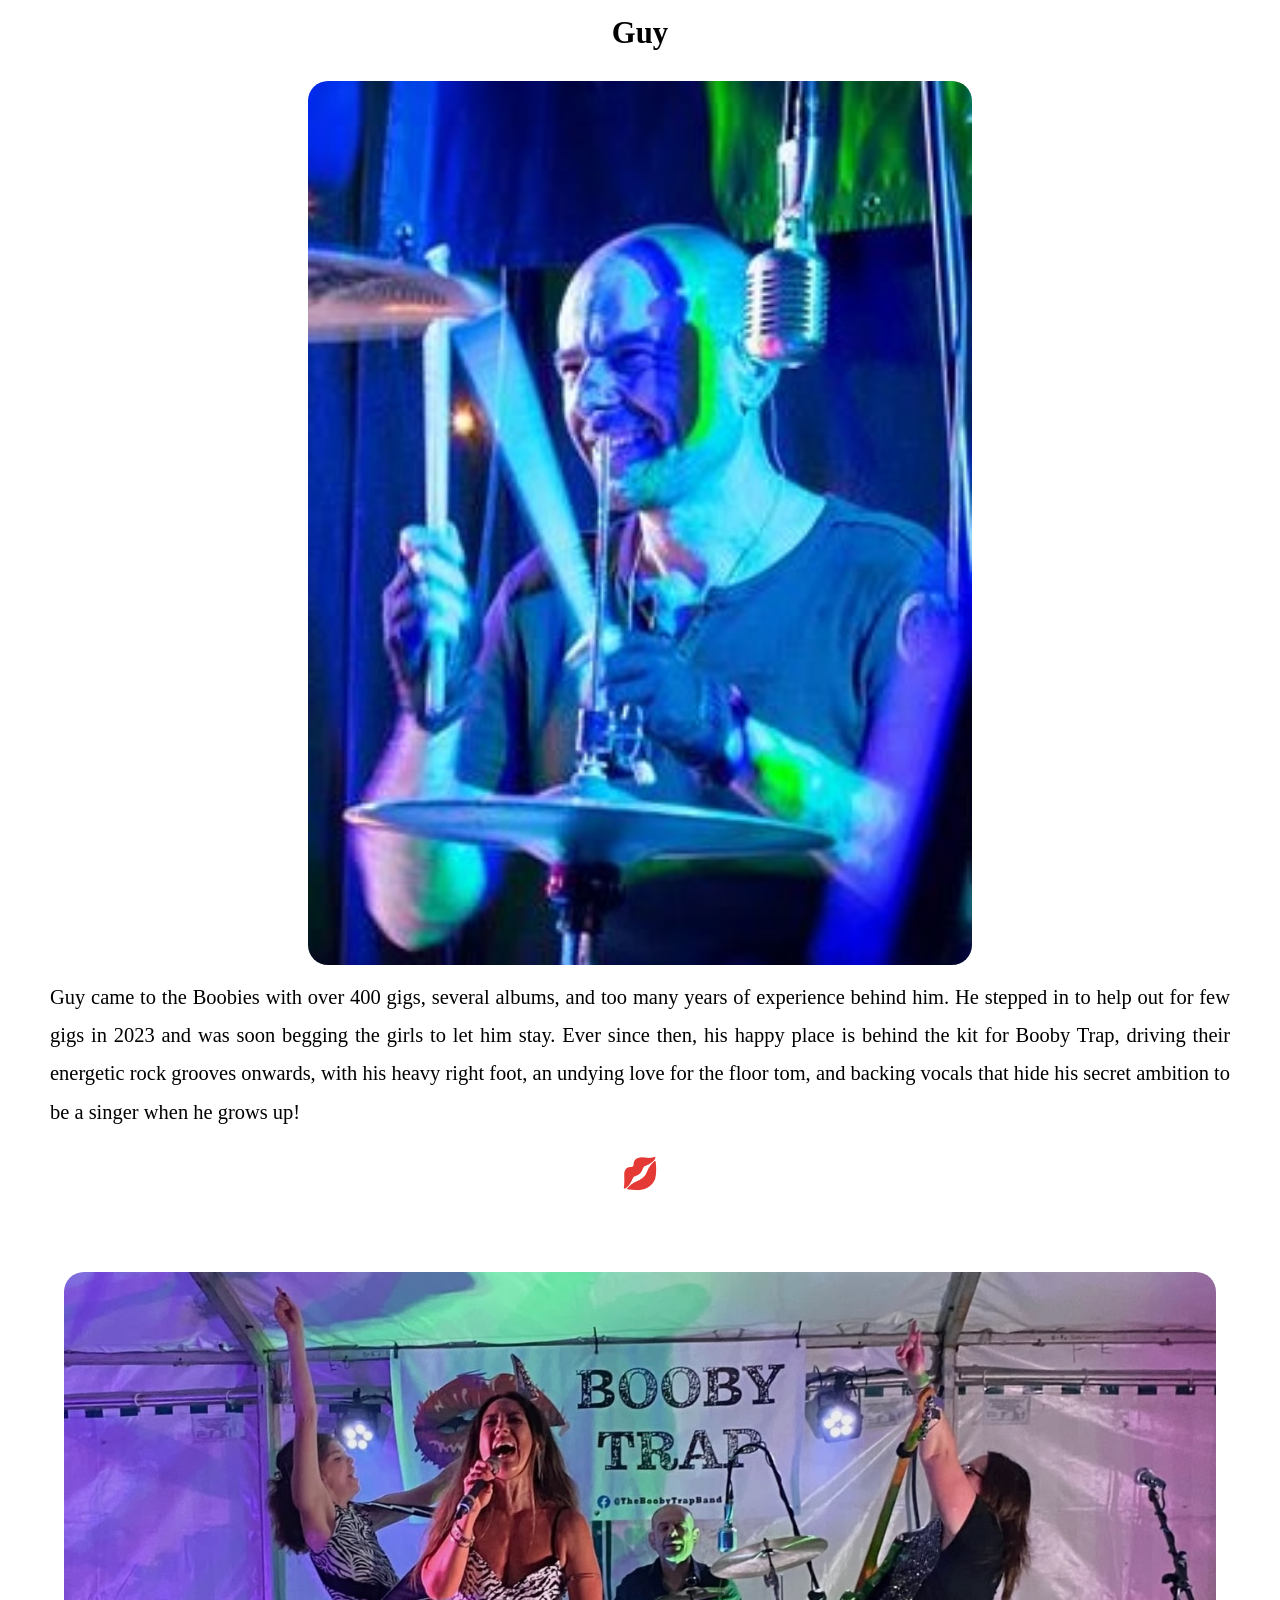
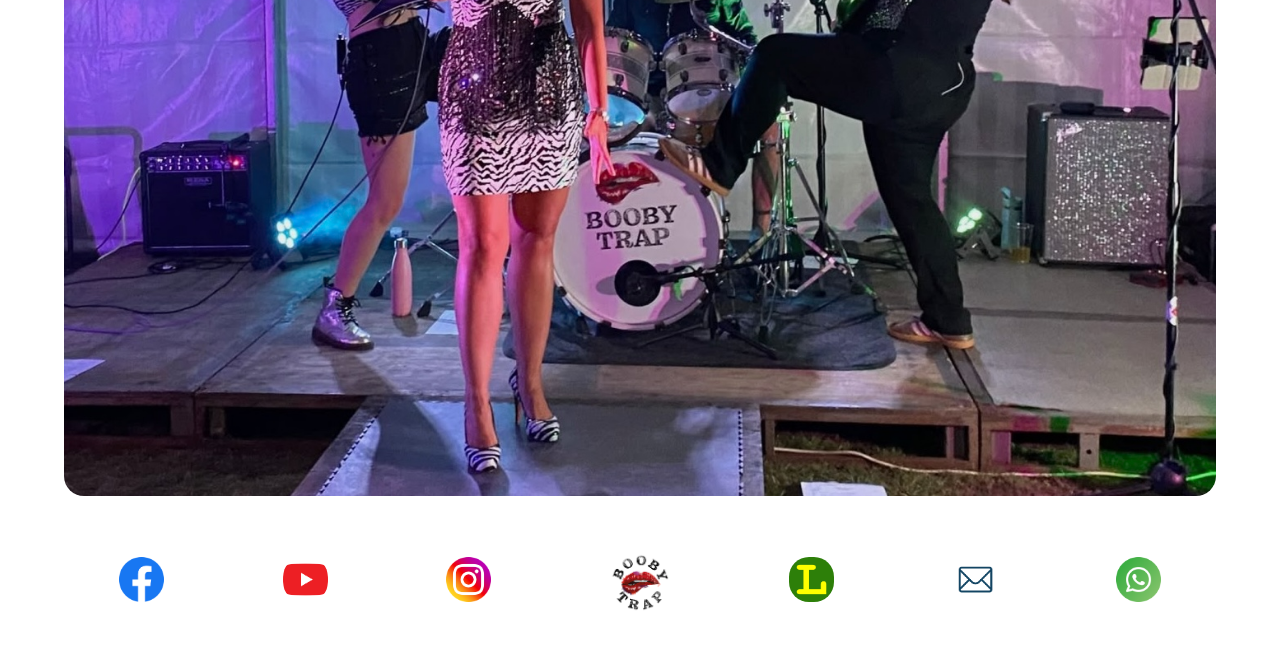
==== commit 06b63c54: "Update index.html" ====
--- a/index.html
+++ b/index.html
@@ -63,12 +63,12 @@
 			<p style="color:#808080;">Sunday 14th June 2026<br><span class="venue" style="color:#808080;">The Royal Albion, Maidstone @ 3pm</span></p>
 			<p style="color:#808080;">Friday 3rd July 2026<br><span class="venue" style="color:#808080;">Capel Fete, nr Tonbridge @ 7pm</span></p>
 			<p style="color:#808080;">Saturday 18th July 2026<br><span class="venue" style="color:#808080;">The Goat, Berkhamsted @ 9:30pm</span></p>
-			<p>Friday 24th July 2026<br><span class="venue">The Acre, Windsor @ 9:30pm</span></p>
-			<p>Saturday 1st August 2026<br><span class="venue">The Blacksmith's Arms, St Albans @ 9pm</span></p>
-			<p>Friday 14th August 2026<br><span class="venue">The George & Dragon, Chesham @ 8:30pm</span></p>
-			<p>Saturday 22nd August 2026<br><span class="venue">Private function</span></p>
-			<p>Saturday 29th August 2026<br><span class="venue">Private function</span></p>
-			<p>Saturday 12th September 2026<br><span class="venue">The Steam Coach, Hemel Hempstead @ 9pm</span></p>
+			<p style="color:#808080;">Friday 24th July 2026<br><span class="venue" style="color:#808080;">The Acre, Windsor @ 9:30pm</span></p>
+			<p style="color:#808080;">Saturday 1st August 2026<br><span class="venue" style="color:#808080;">The Blacksmith's Arms, St Albans @ 9pm</span></p>
+			<p style="color:#808080;">Friday 14th August 2026<br><span class="venue" style="color:#808080;">The George & Dragon, Chesham @ 8:30pm</span></p>
+			<p style="color:#808080;">Saturday 22nd August 2026<br><span class="venue" style="color:#808080;">Private function</span></p>
+			<p style="color:#808080;">Saturday 29th August 2026<br><span class="venue" style="color:#808080;">Private function</span></p>
+			<p style="color:#808080;">Saturday 12th September 2026<br><span class="venue" style="color:#808080;">The Steam Coach, Hemel Hempstead @ 9pm</span></p>
 			<p>Saturday 26th September 2026<br><span class="venue">The Goat, Berkhamsted @ 9:30pm</span></p>
 			<p>Friday 2nd October 2026<br><span class="venue">The Golden Fleece, Chelmsford @ 10pm</span></p>
 			<p>Saturday 17th October 2026<br><span class="venue">The Aristocrat, Aylesbury @ 9:30pm</span></p>
@@ -77,6 +77,10 @@
 			<p>Saturday 14th November 2026<br><span class="venue">The Imperial, Southborough @ 8:30pm</span></p>
 			<p>Saturday 5th December 2026<br><span class="venue">The Birkbeck Tavern, Leyton (London) @ 6pm</span></p>
 			<p>Friday 18th December 2026<br><span class="venue">The Acre, Windsor @ 9:30pm</span></p>
+			<h2>&#128139;</h2>
+			<p>Saturday 30th January 2027<br><span class="venue">The Blacksmith's Arms, St Albans @ 9pm</span></p>
+			<p>Saturday 6th February 2027<br><span class="venue">Boxmoor Social Club, Hemel Hempstead @ 9pm</span></p>
+			<p>Saturday 20th February 2027<br><span class="venue">The Old Garrison, Shoeburyness @ 8:30pm</p>
 		</div>
 	</section>
 	
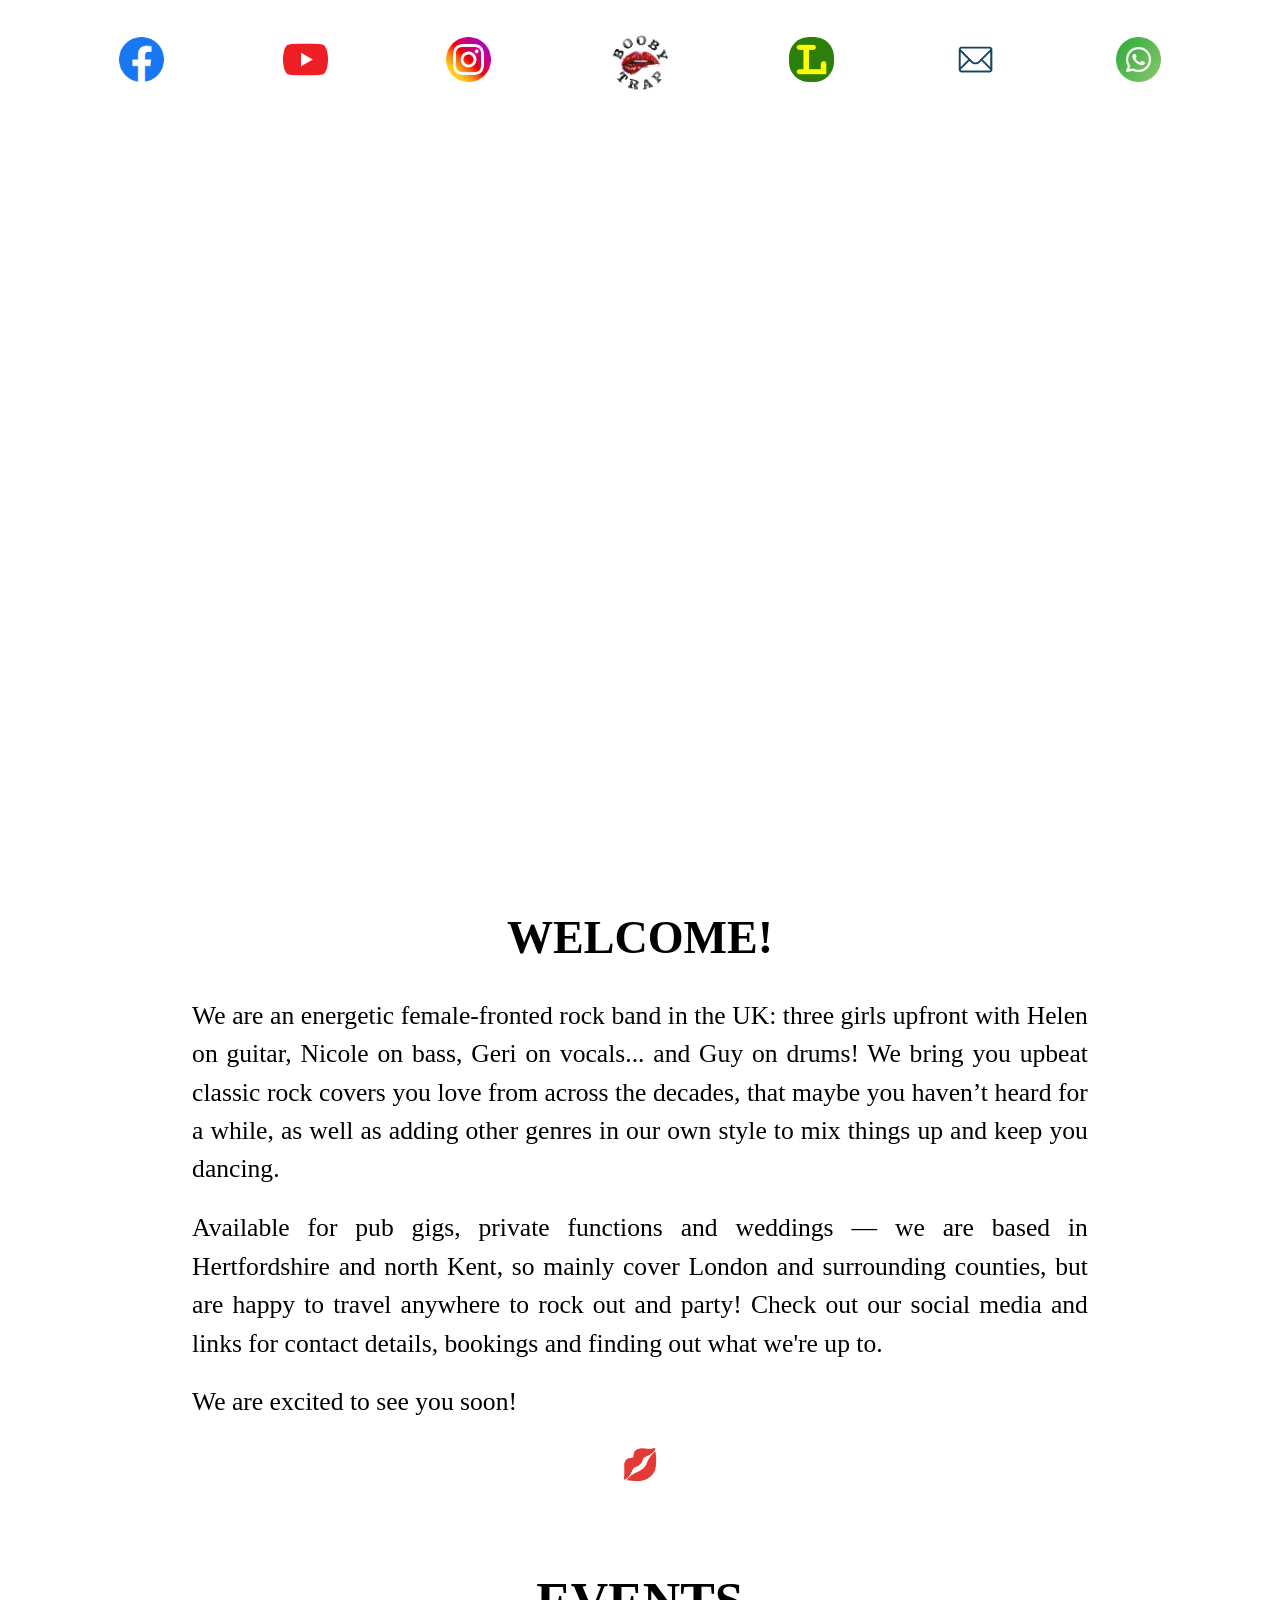
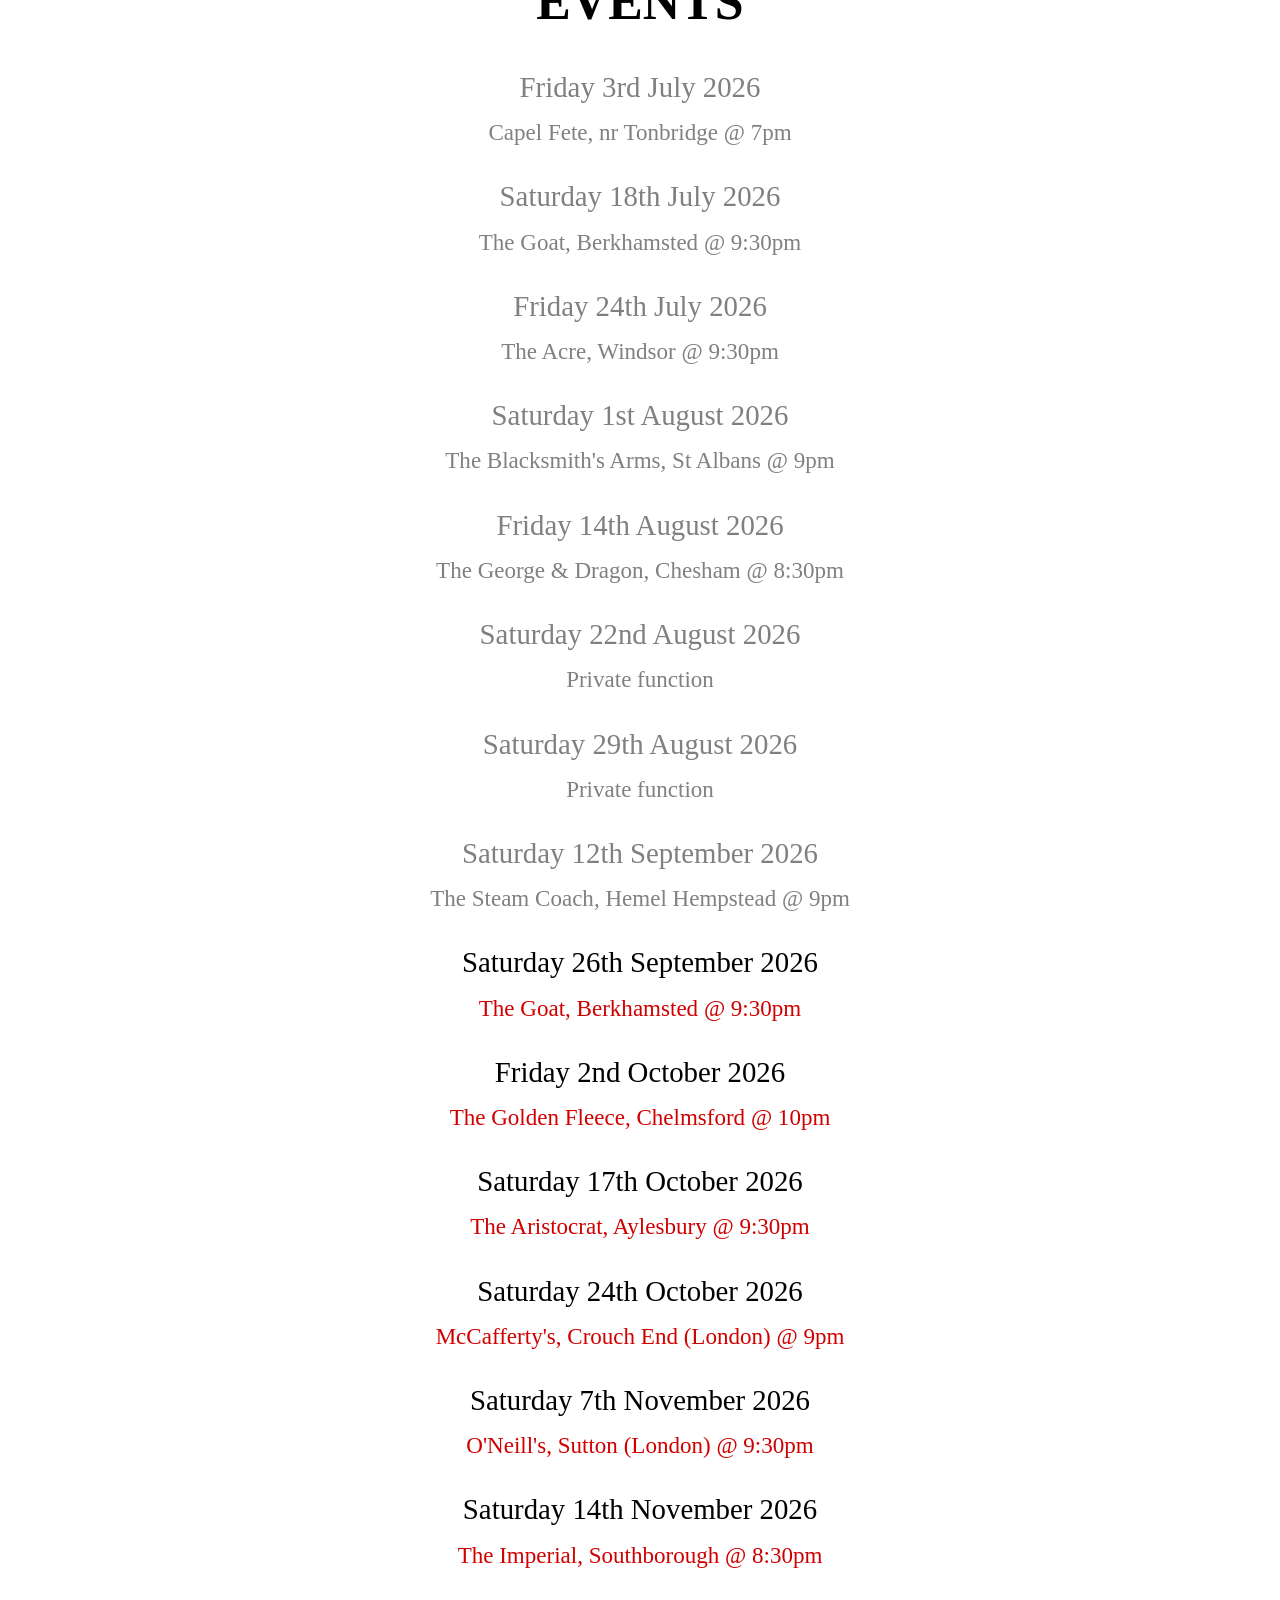
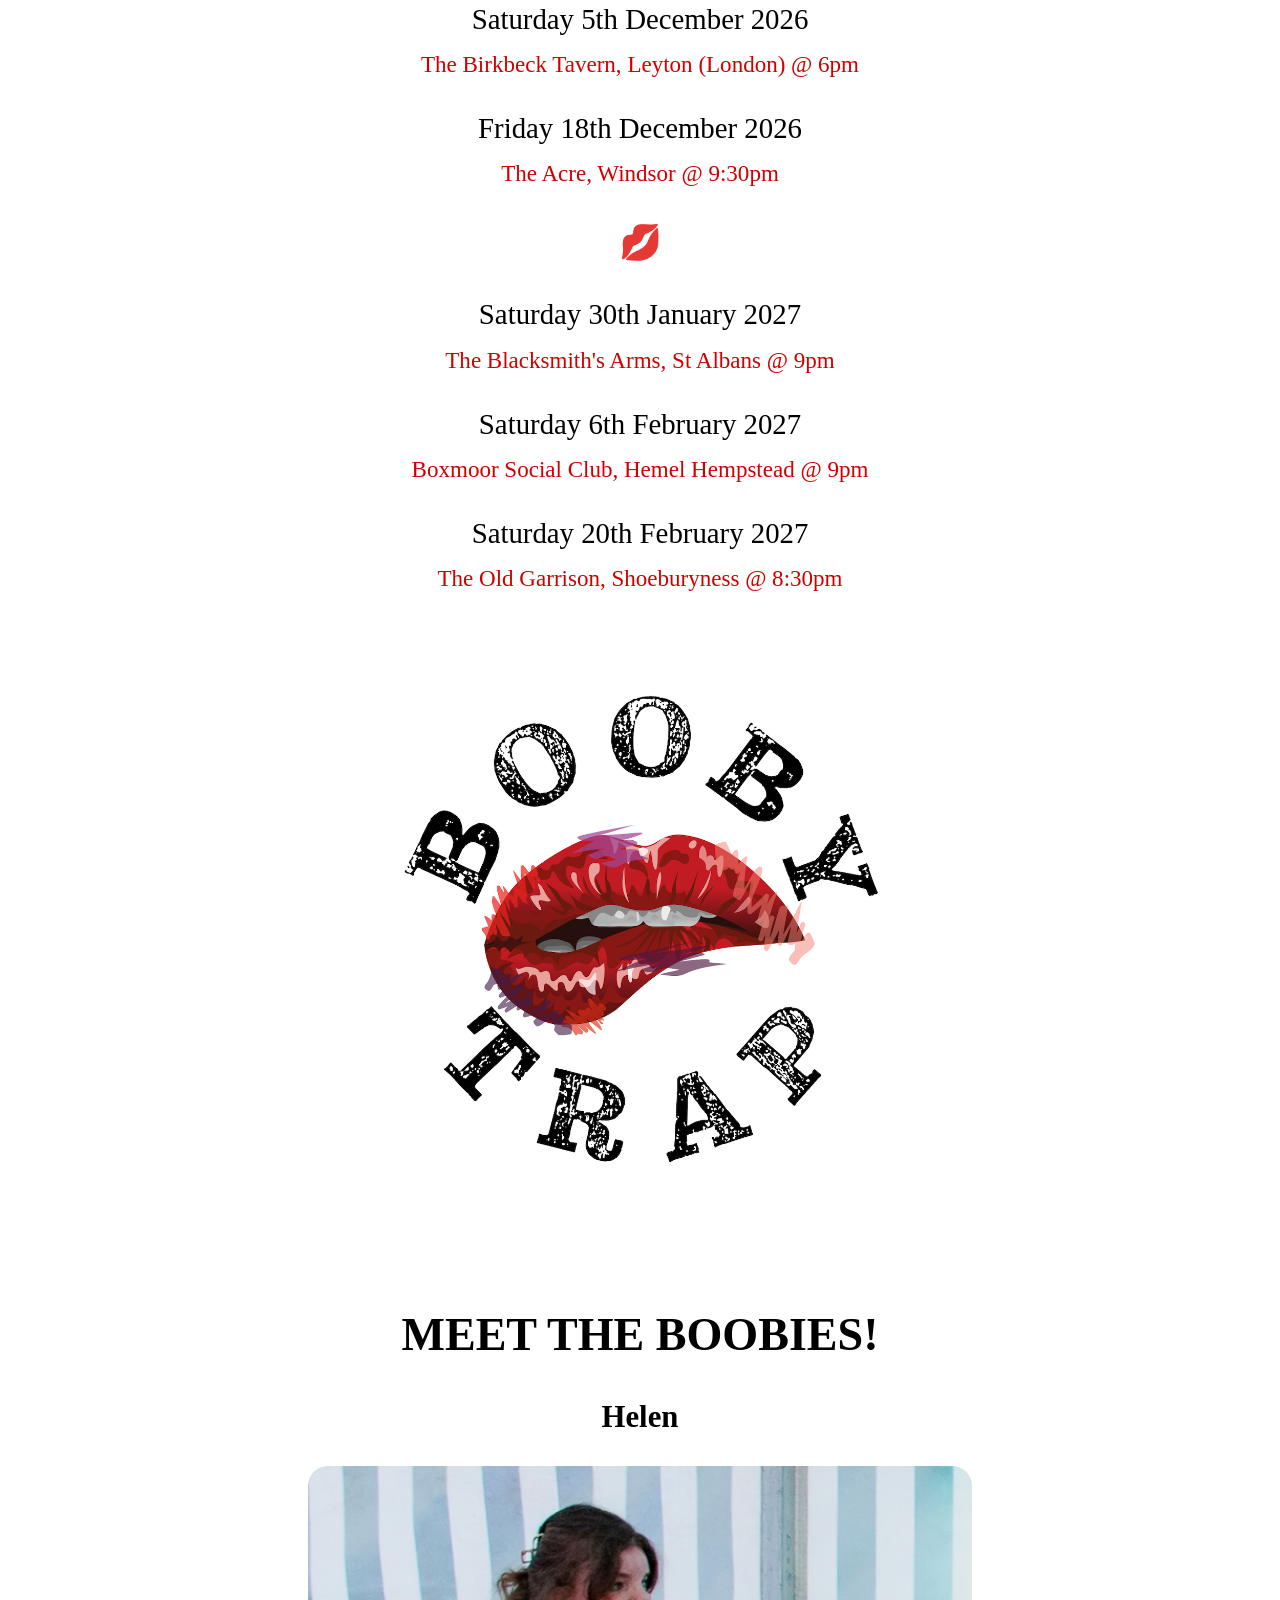
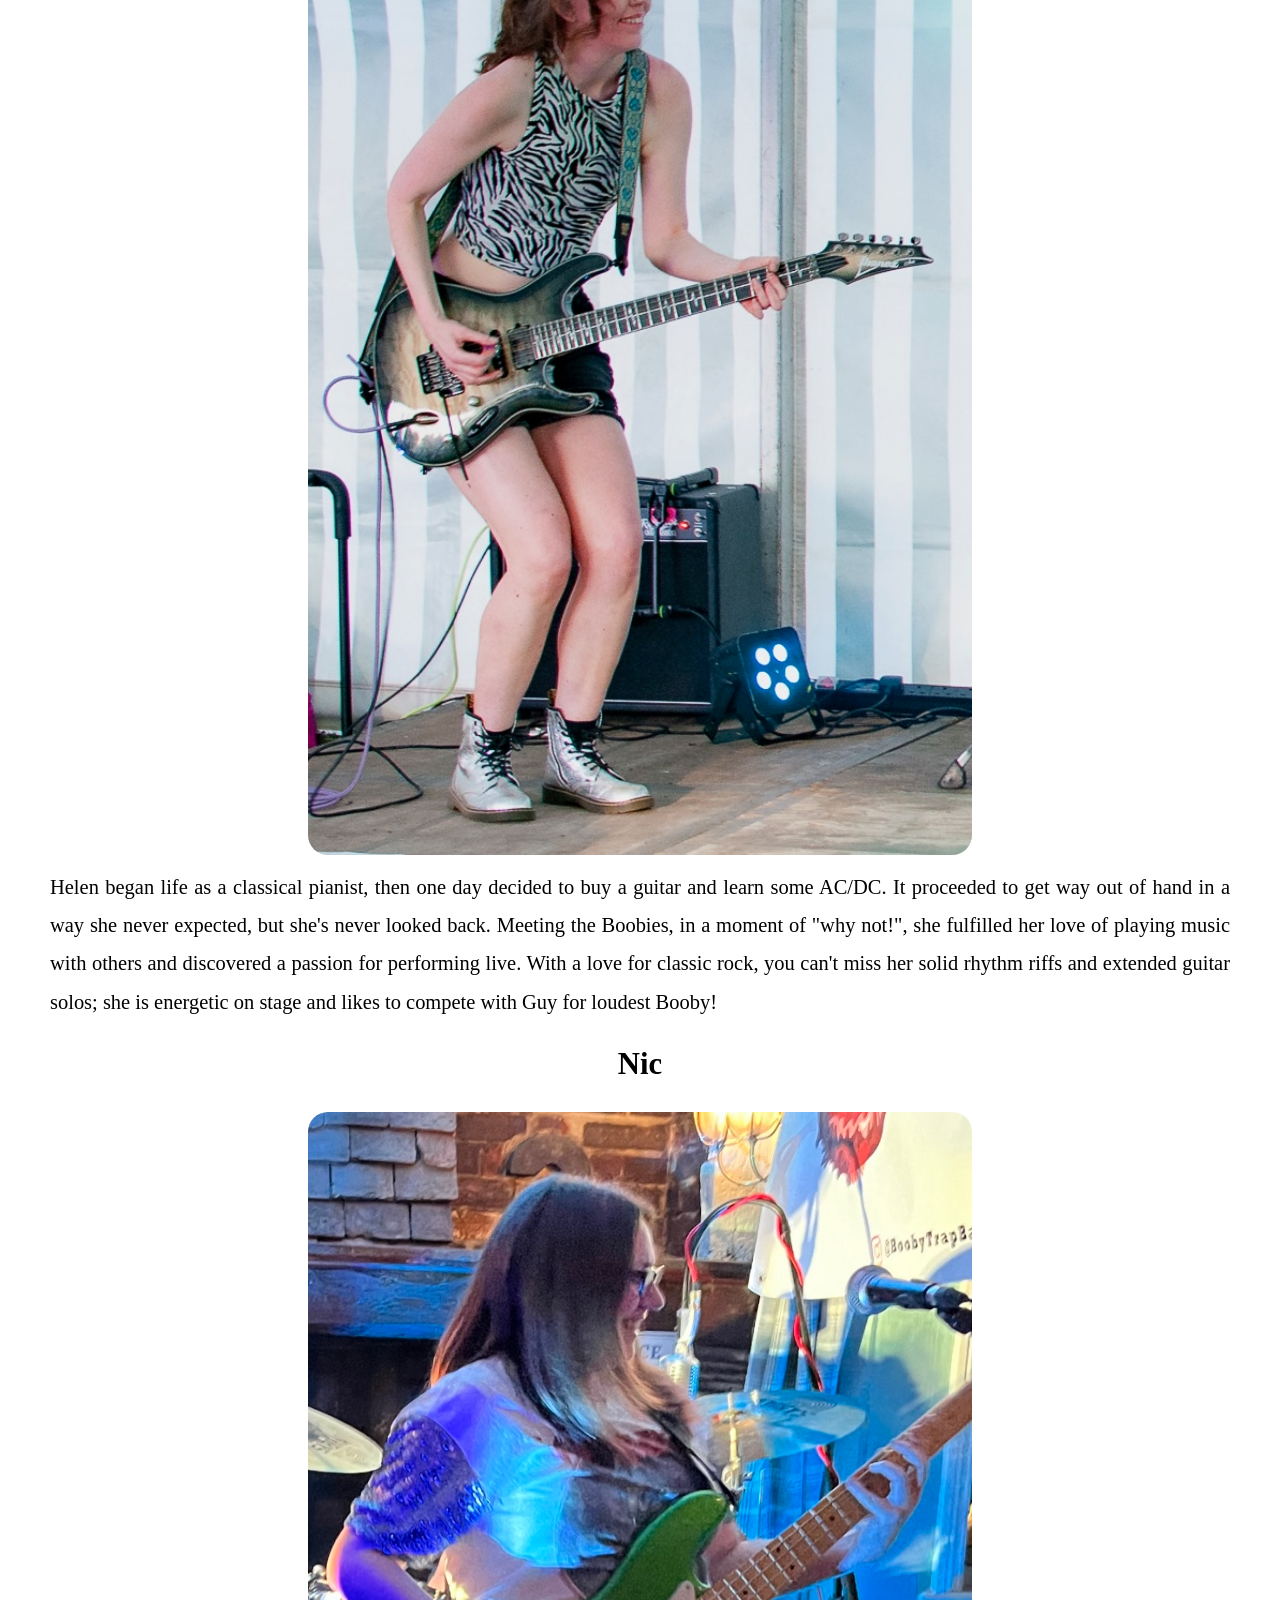
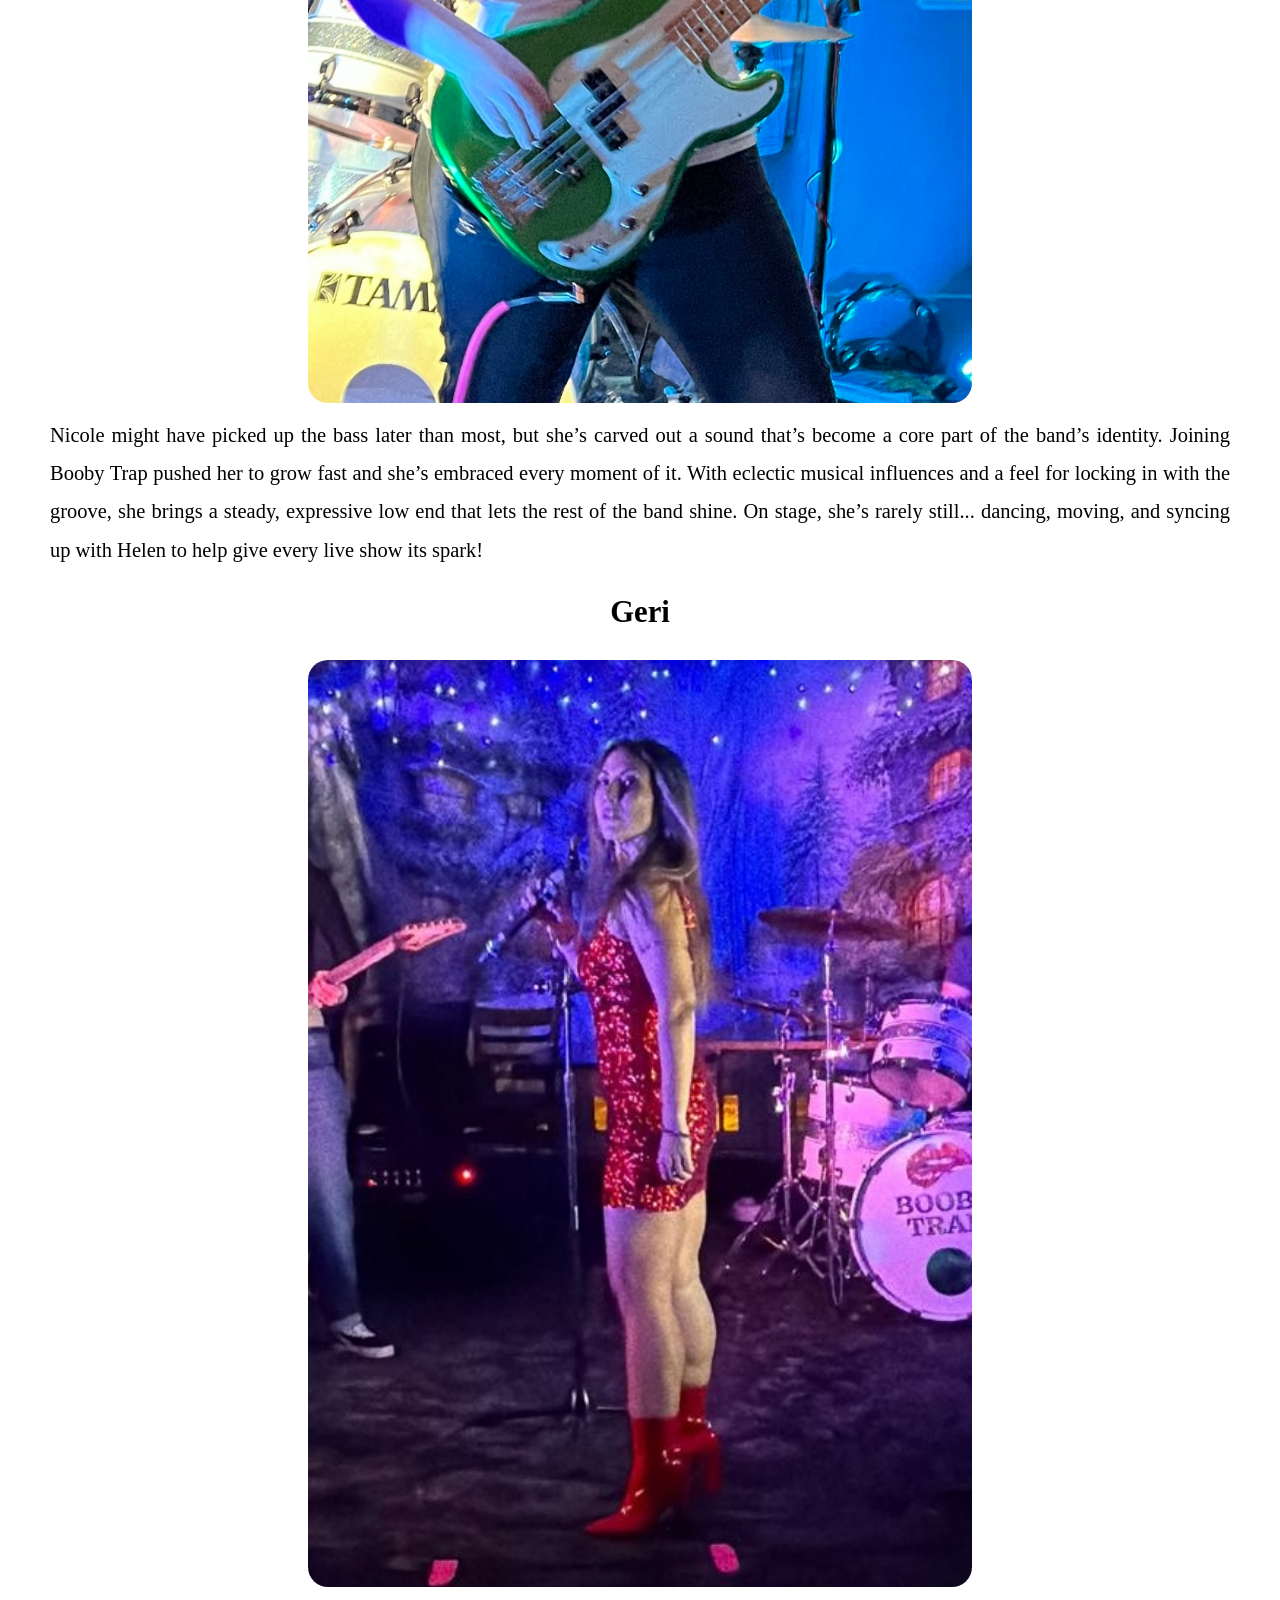
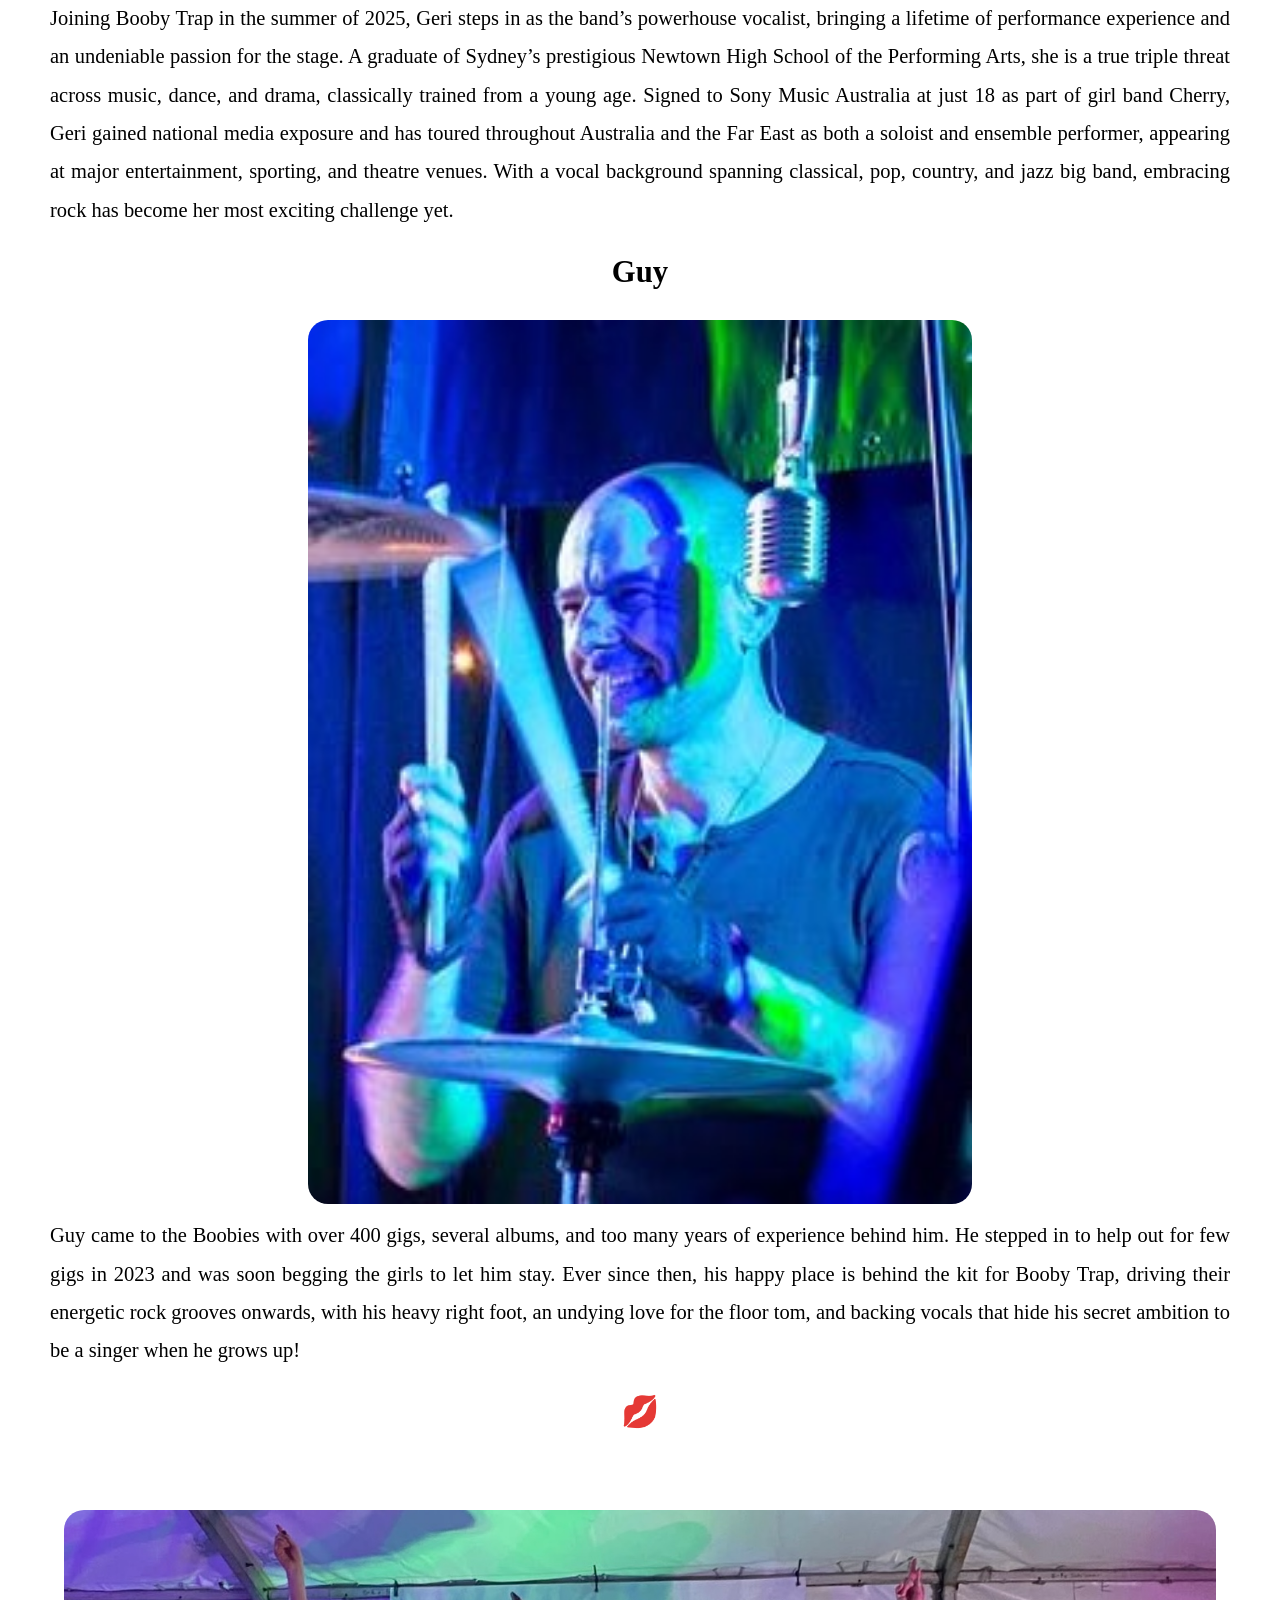
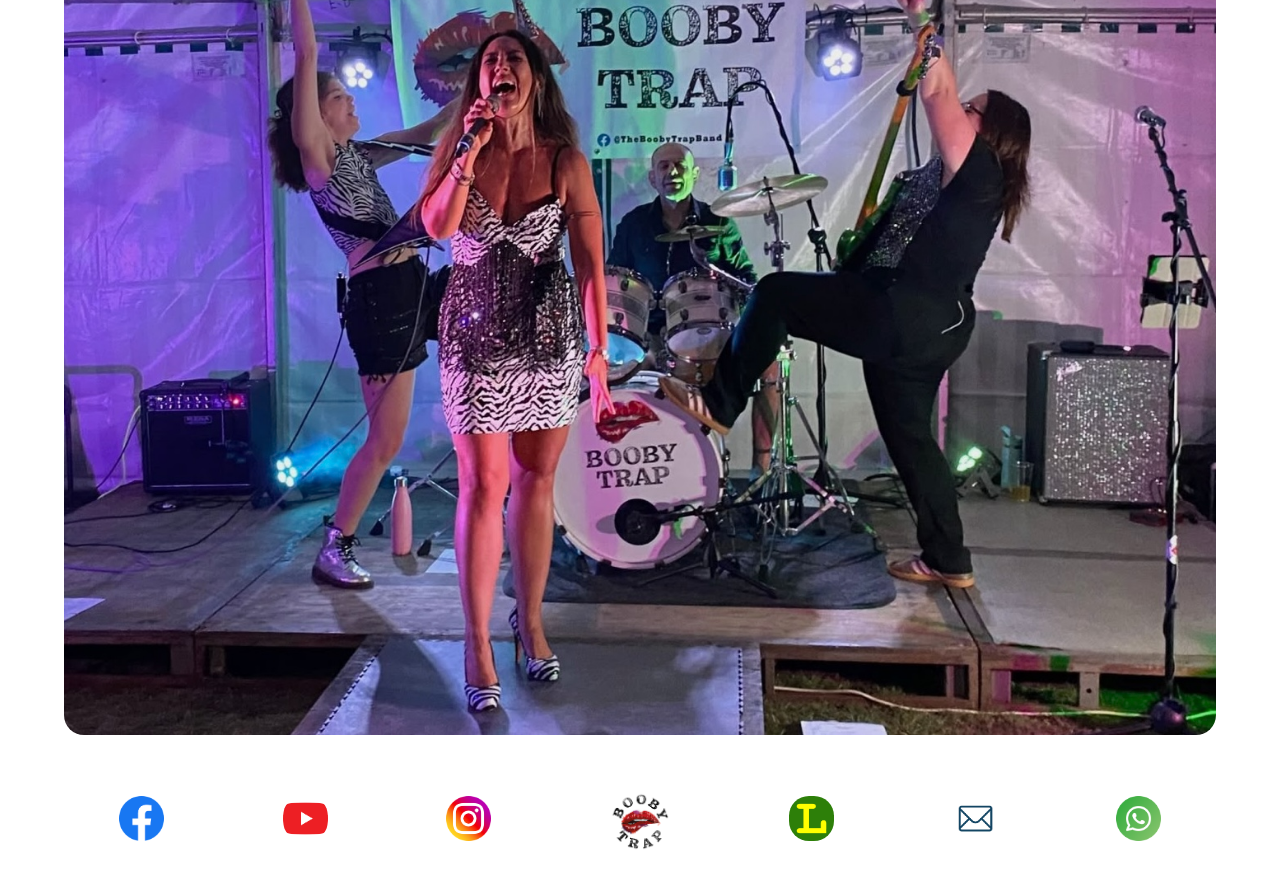
==== commit 7070650c: "Update index.html" ====
--- a/index.html
+++ b/index.html
@@ -48,19 +48,6 @@
     <section id="dates">
 		<div id="date-text">
 			<h1>EVENTS</h1>
-			<p style="color:#808080;">Friday 23rd January 2026<br><span class="venue" style="color:#808080;">McCafferty's, North Harrow (London) @ 10pm</span></p>
-			<p style="color:#808080;">Saturday 7th February 2026<br><span class="venue" style="color:#808080;">The Goat, Berkhamsted @ 9:30pm</span></p>
-			<p style="color:#808080;">Saturday 14th February 2026<br><span class="venue" style="color:#808080;">Boxmoor Social Club, Hemel Hempstead @ 9pm</span></p>
-			<p style="color:#808080;">Saturday 28th February 2026<br><span class="venue" style="color:#808080;">McCafferty's, Crouch End (London) @ 9pm</span></p>
-			<p style="color:#808080;">Saturday 14th March 2026<br><span class="venue" style="color:#808080;">The Birkbeck Tavern, Leyton (London) @ 6pm</span></p>
-			<p style="color:#808080;">Saturday 21st March 2026<br><span class="venue" style="color:#808080;">The Steam Coach, Hemel Hempstead @ 9:30pm</span></p>
-			<p style="color:#808080;">Saturday 11th April 2026<br><span class="venue" style="color:#808080;">McCafferty's, Crouch End (London) @ 9pm</span></p>
-			<p style="color:#808080;">Friday 24th April 2026<br><span class="venue" style="color:#808080;">The Bedford, Tunbridge Wells @ 9pm</span></p>
-			<p style="color:#808080;">Saturday 2nd May 2026<br><span class="venue" style="color:#808080;">The Blacksmith's Arms, St Albans @ 9pm</span></p>
-			<p style="color:#808080;">Friday 15th May 2026<br><span class="venue" style="color:#808080;">The Victoria Club, Aylesbury @ 9pm</span></p>
-			<p style="color:#808080;">Friday 22nd May 2026<br><span class="venue" style="color:#808080;">The Steam Coach, Hemel Hempstead @ 9pm</span></p>
-			<p style="color:#808080;">Saturday 30th May 2026<br><span class="venue" style="color:#808080;">The Griffin, Chesham @ 8:30pm</span></p>
-			<p style="color:#808080;">Sunday 14th June 2026<br><span class="venue" style="color:#808080;">The Royal Albion, Maidstone @ 3pm</span></p>
 			<p style="color:#808080;">Friday 3rd July 2026<br><span class="venue" style="color:#808080;">Capel Fete, nr Tonbridge @ 7pm</span></p>
 			<p style="color:#808080;">Saturday 18th July 2026<br><span class="venue" style="color:#808080;">The Goat, Berkhamsted @ 9:30pm</span></p>
 			<p style="color:#808080;">Friday 24th July 2026<br><span class="venue" style="color:#808080;">The Acre, Windsor @ 9:30pm</span></p>
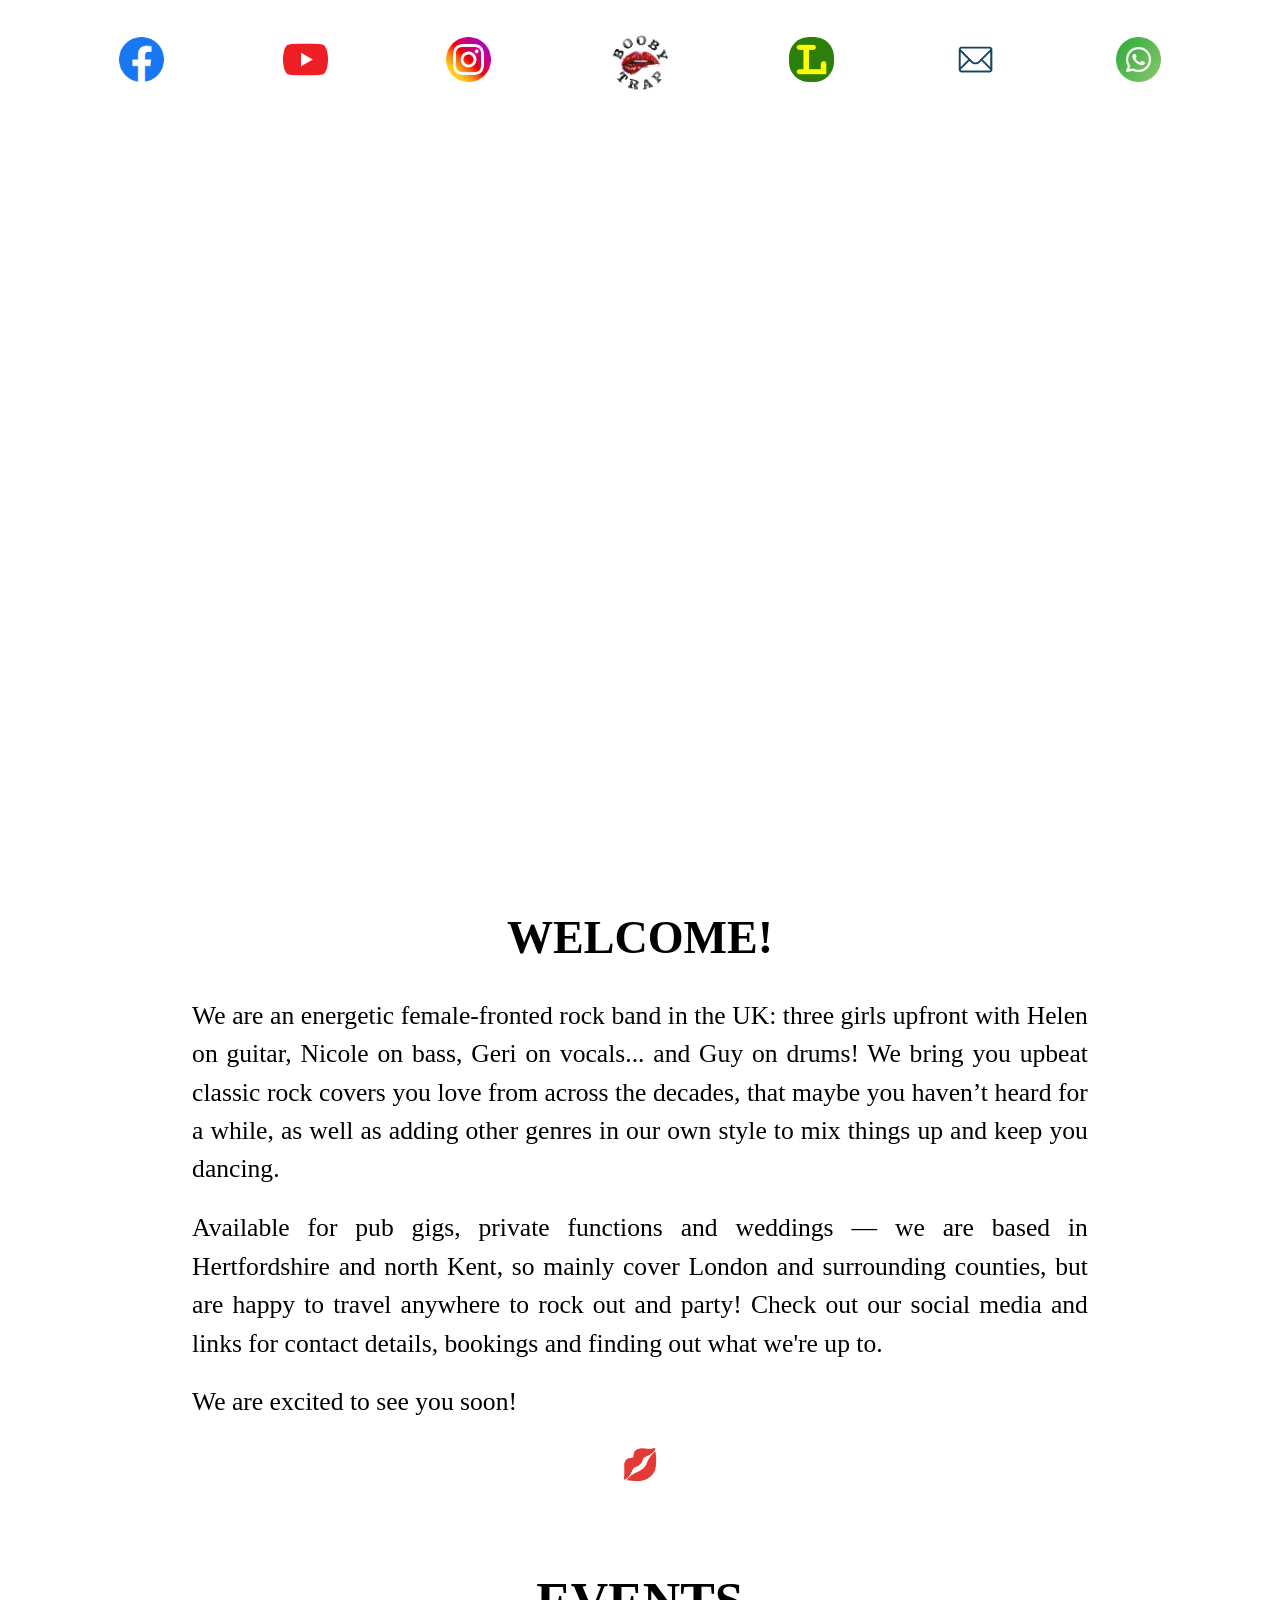
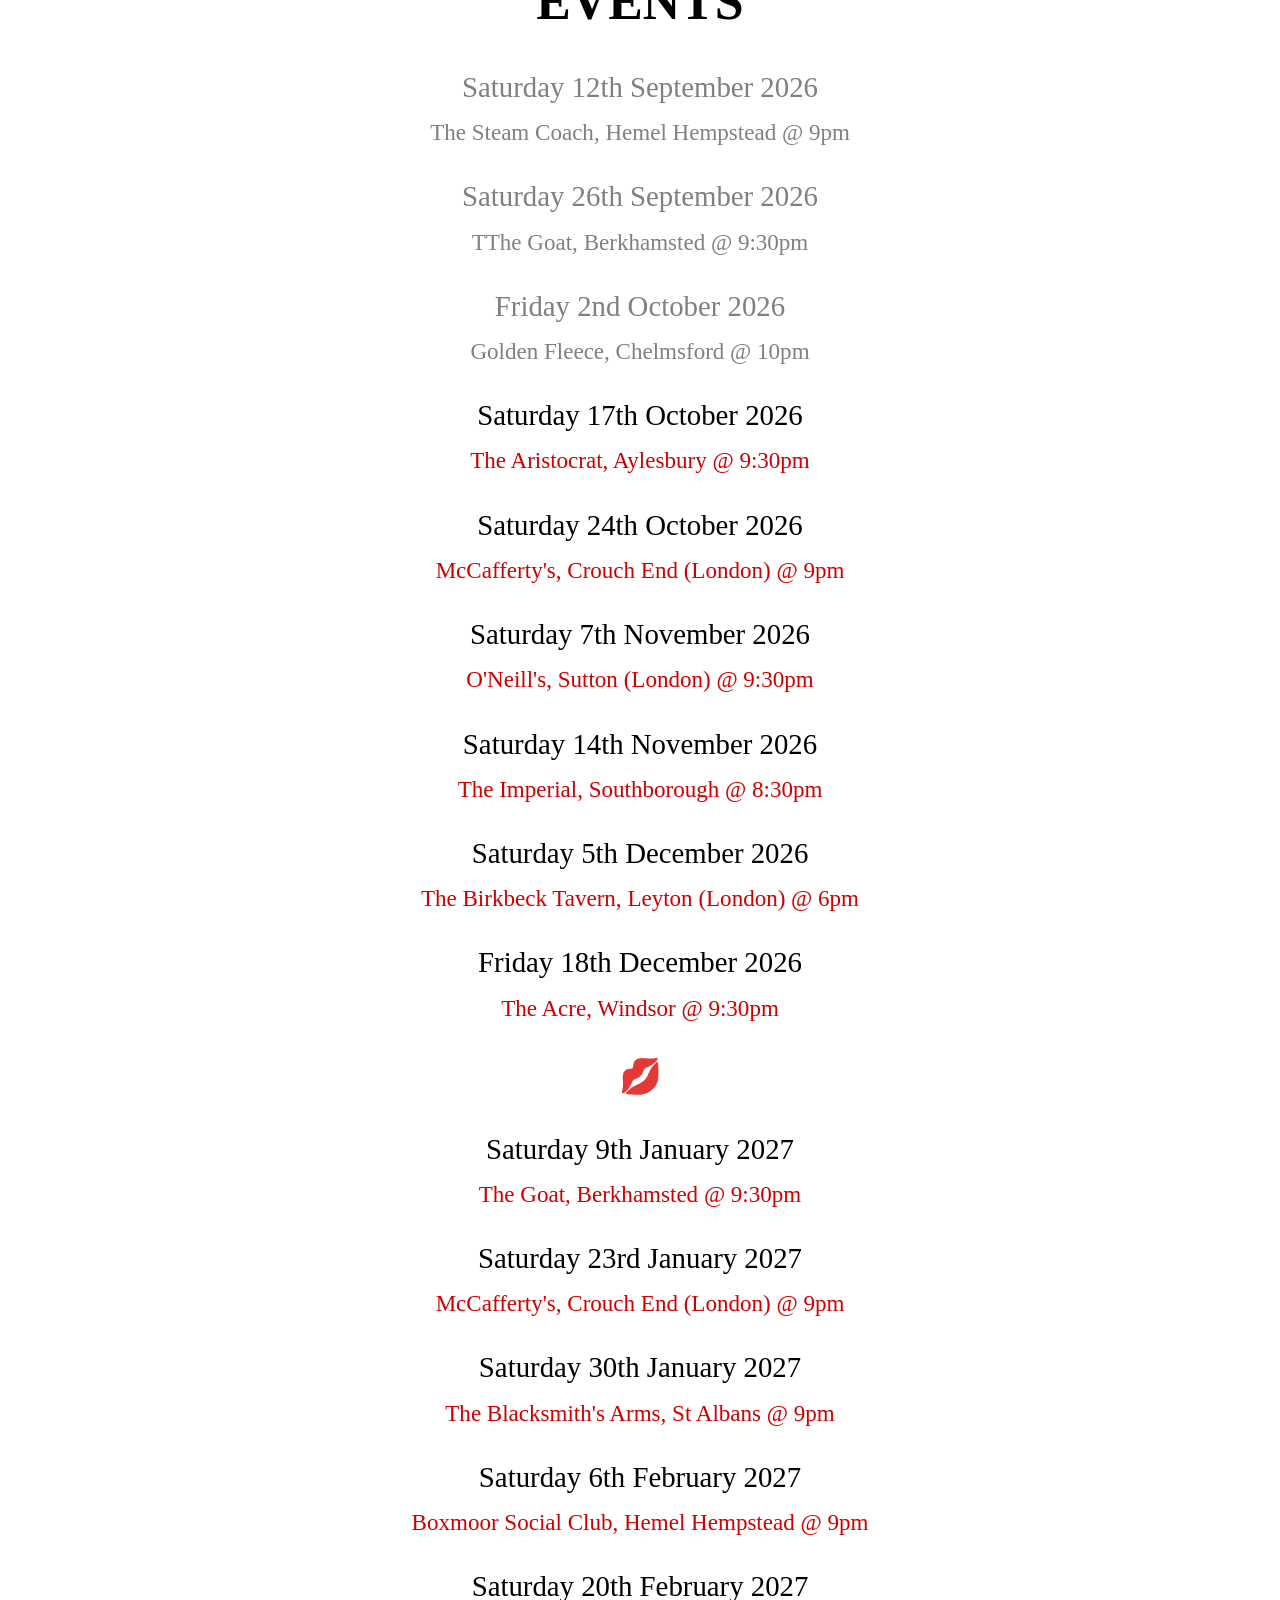
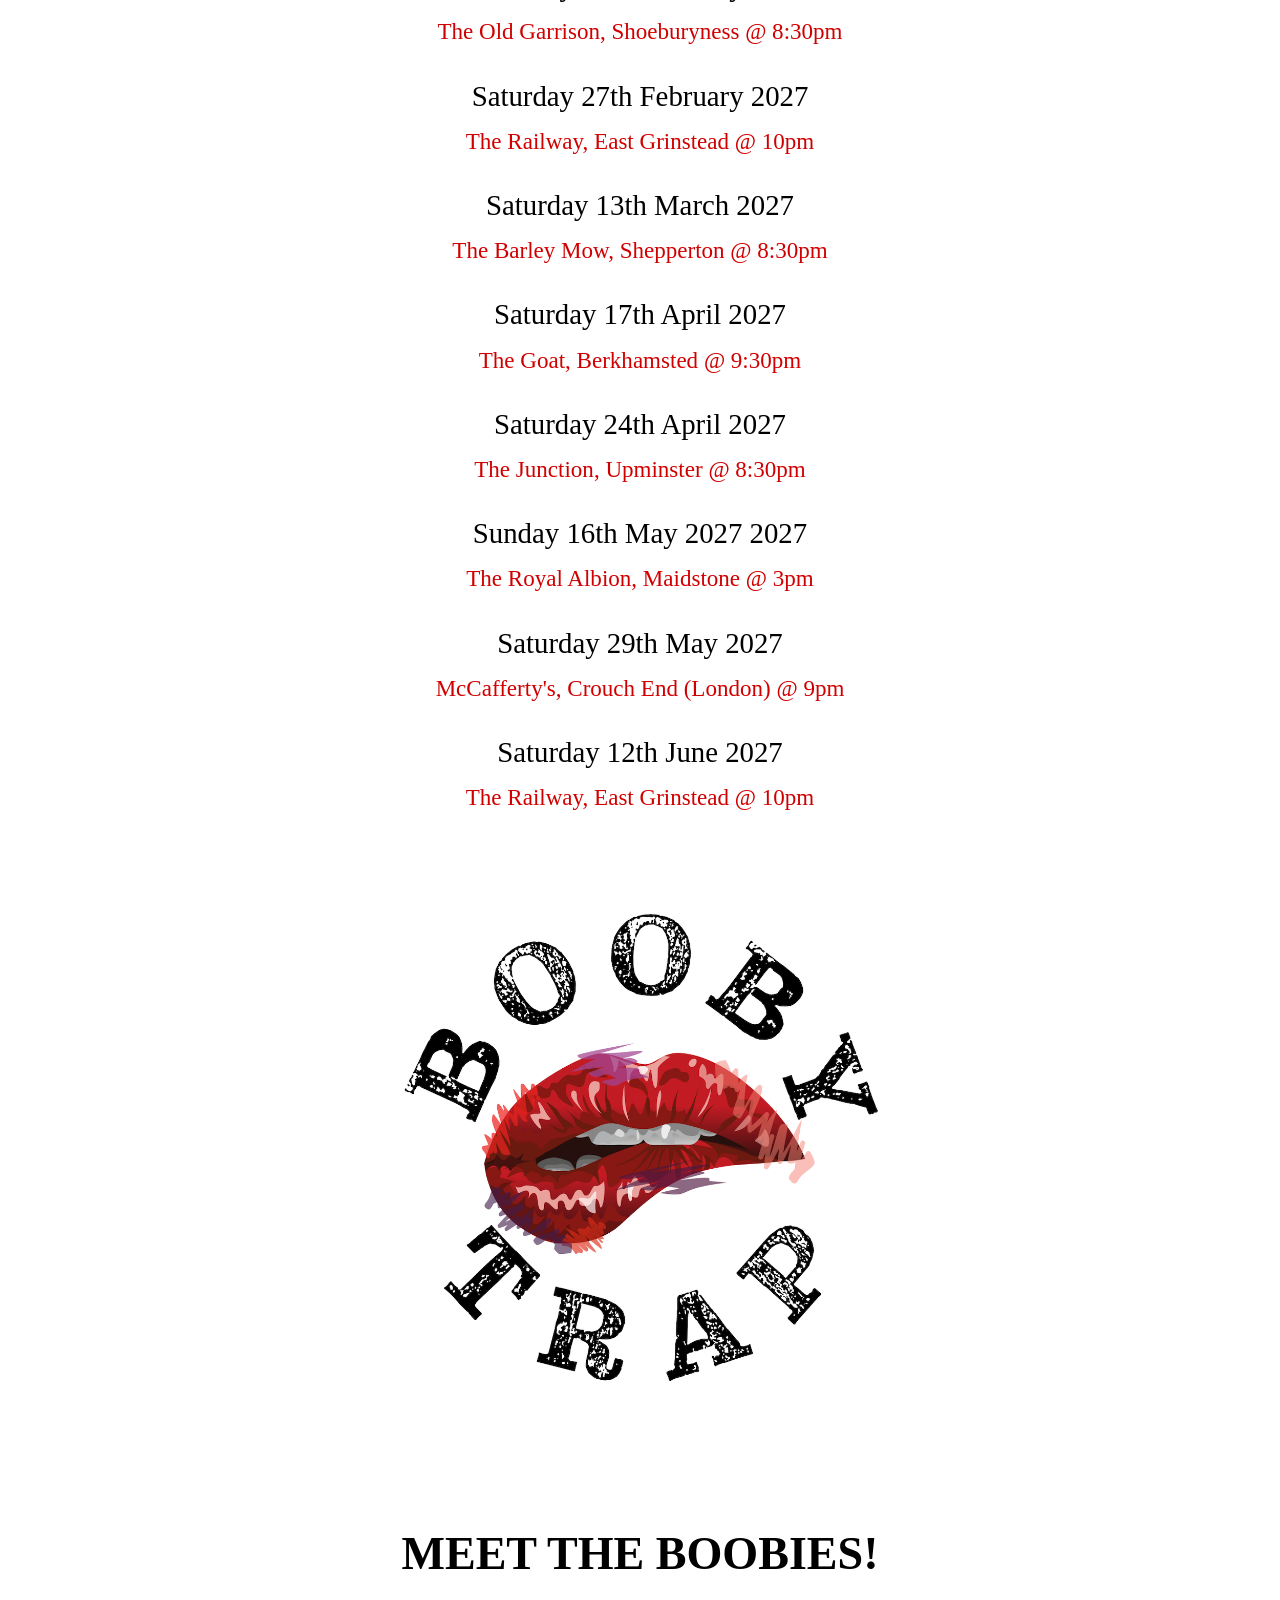
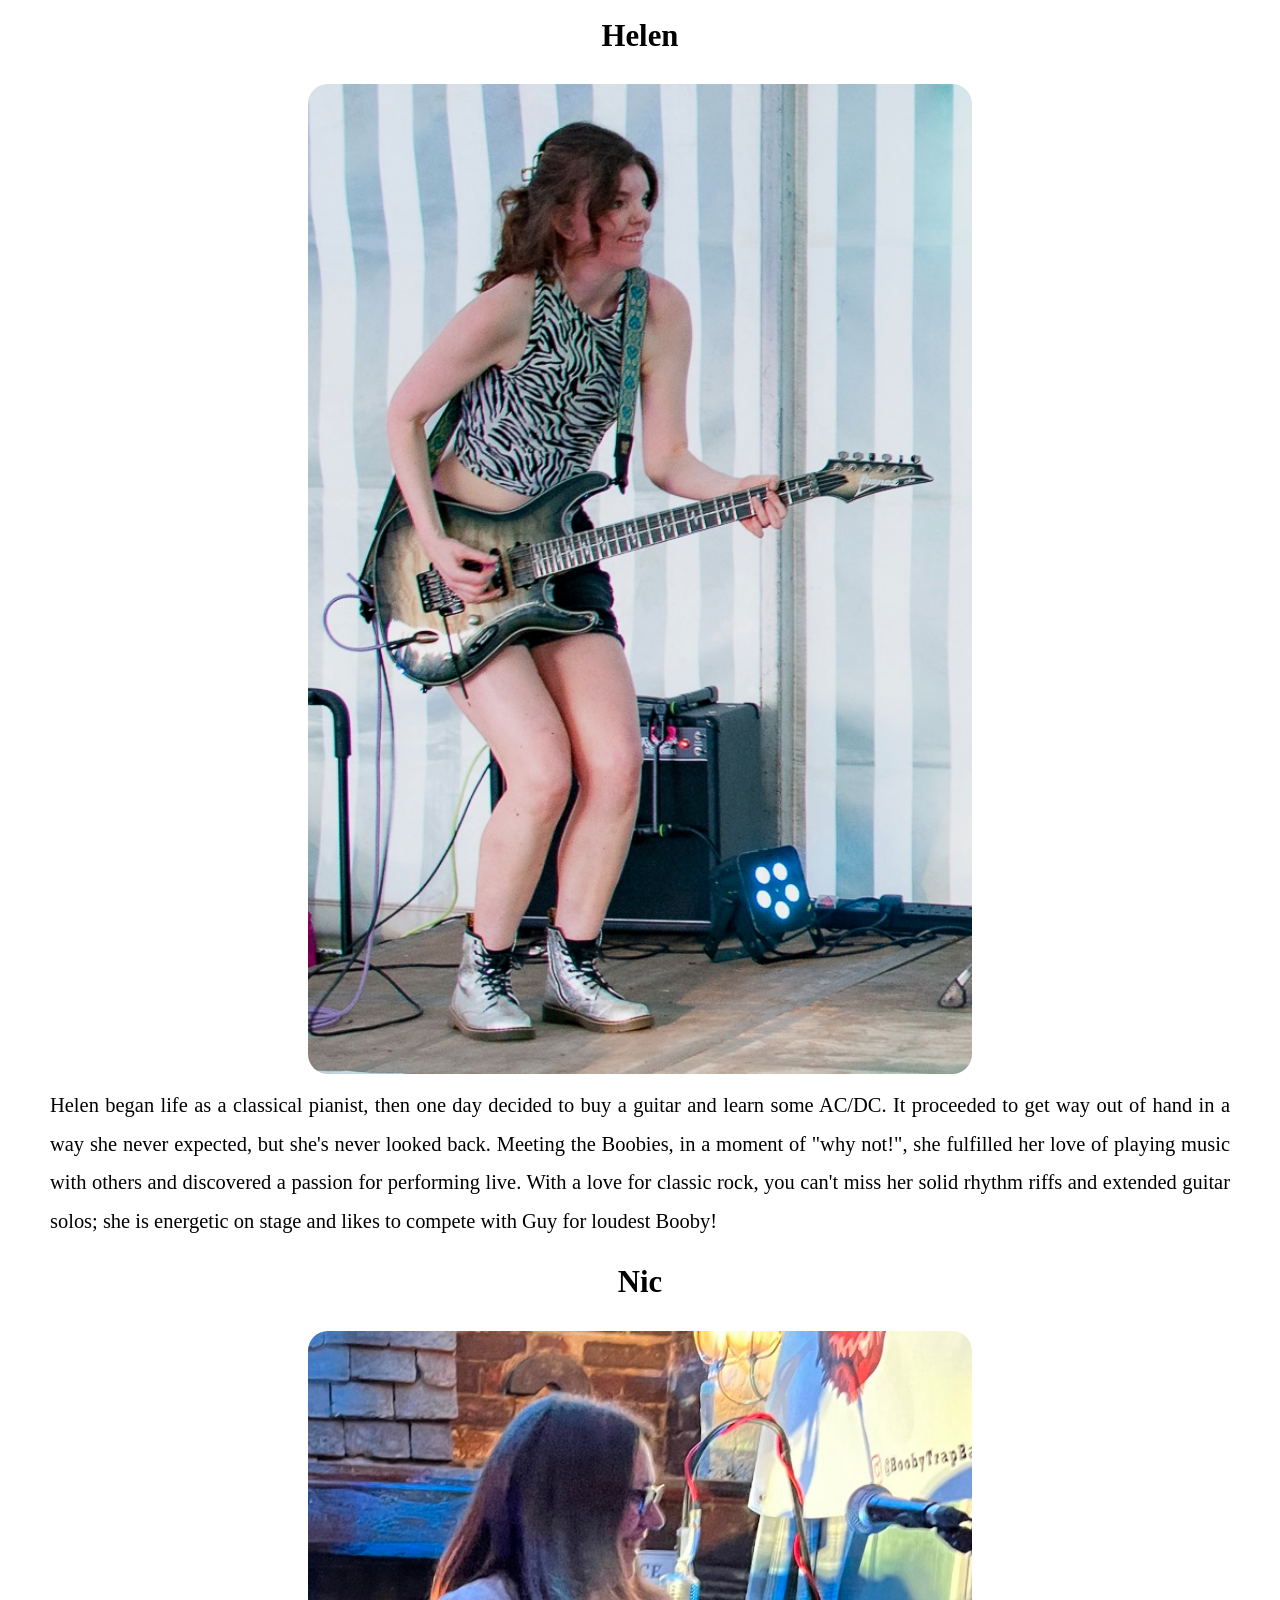
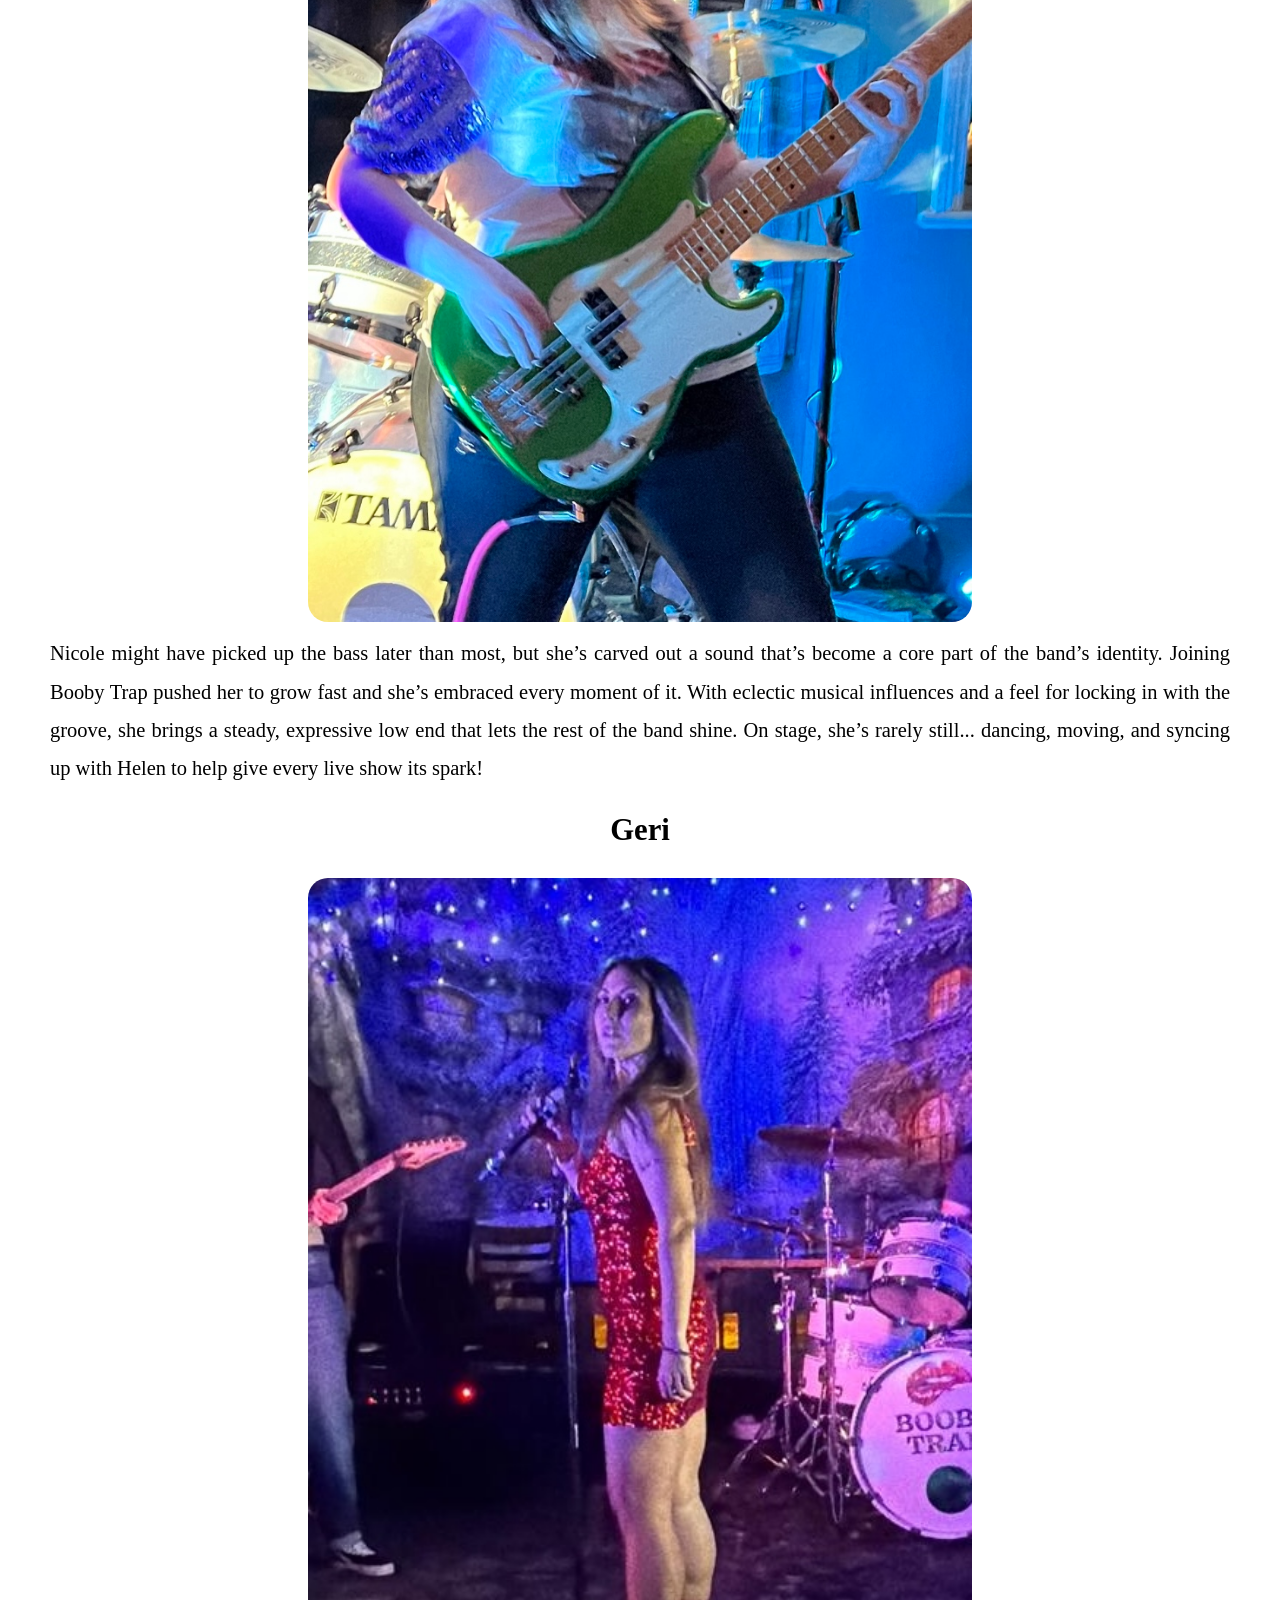
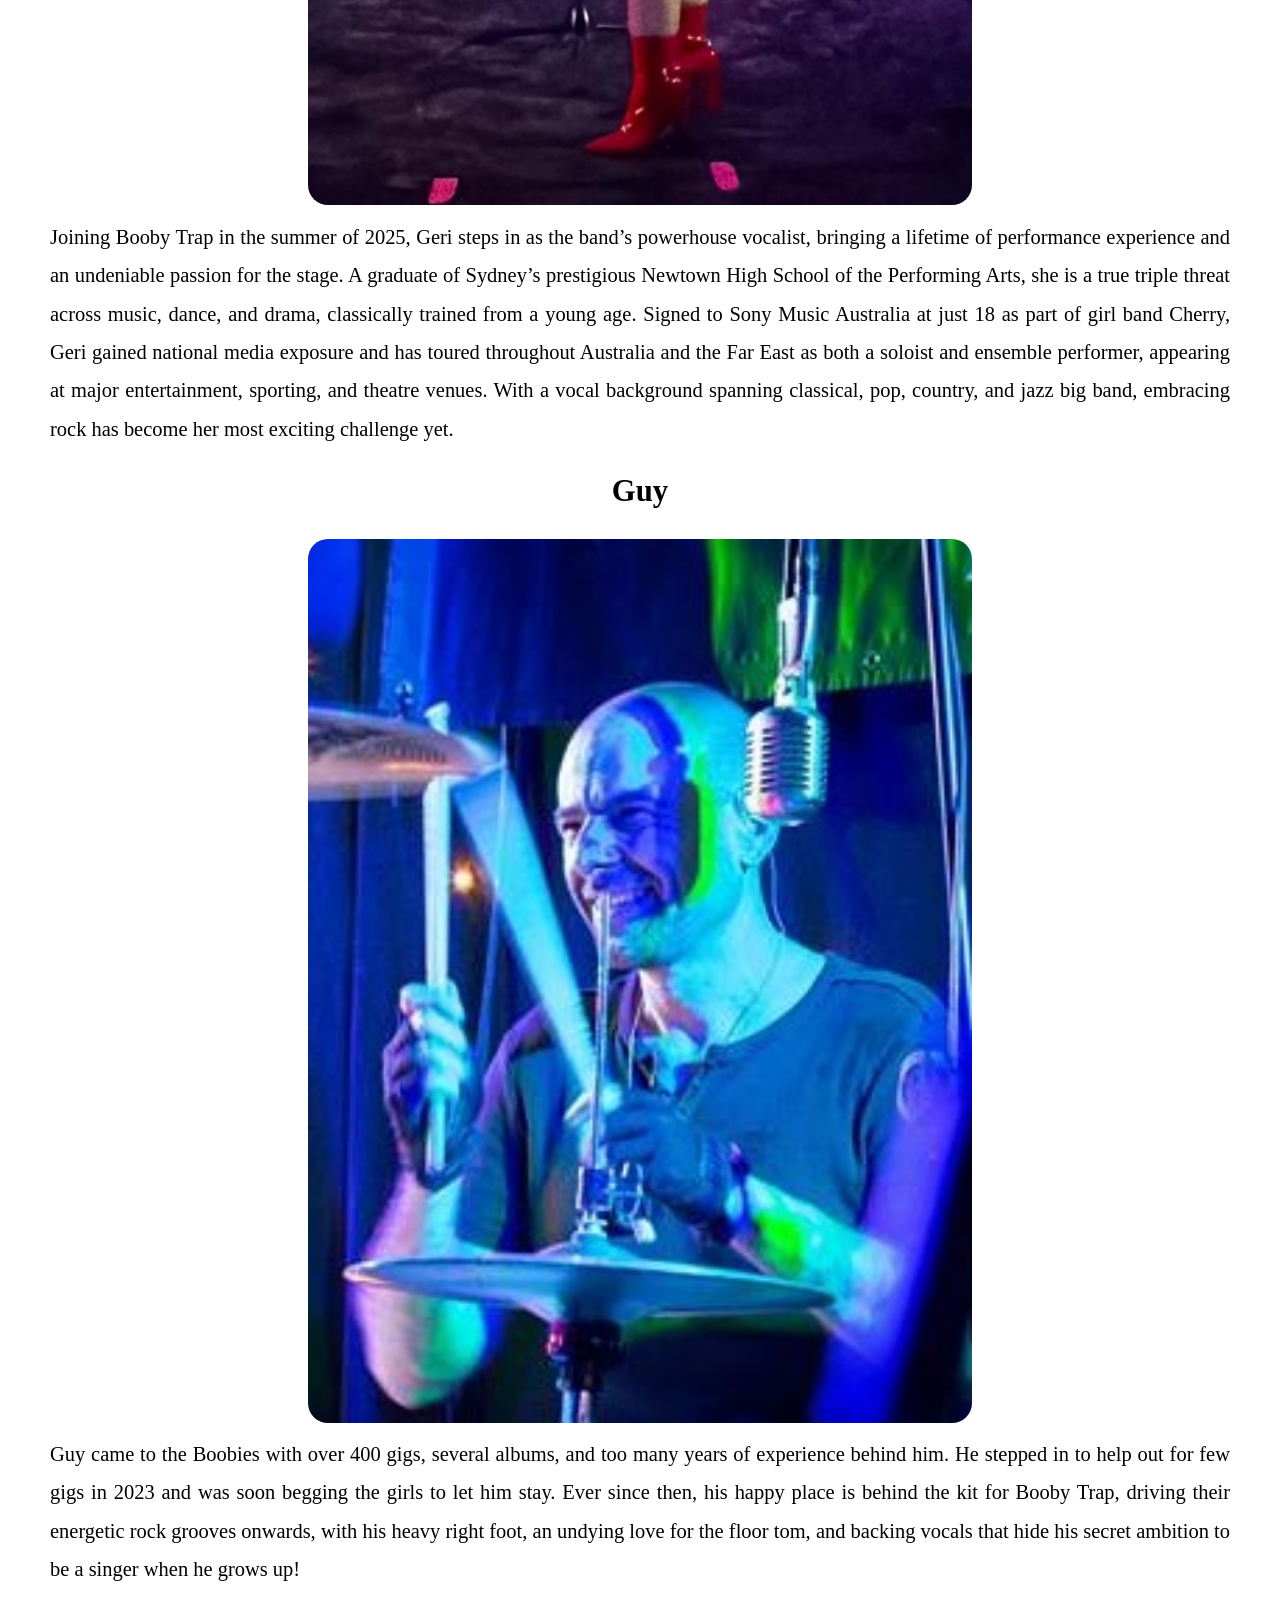
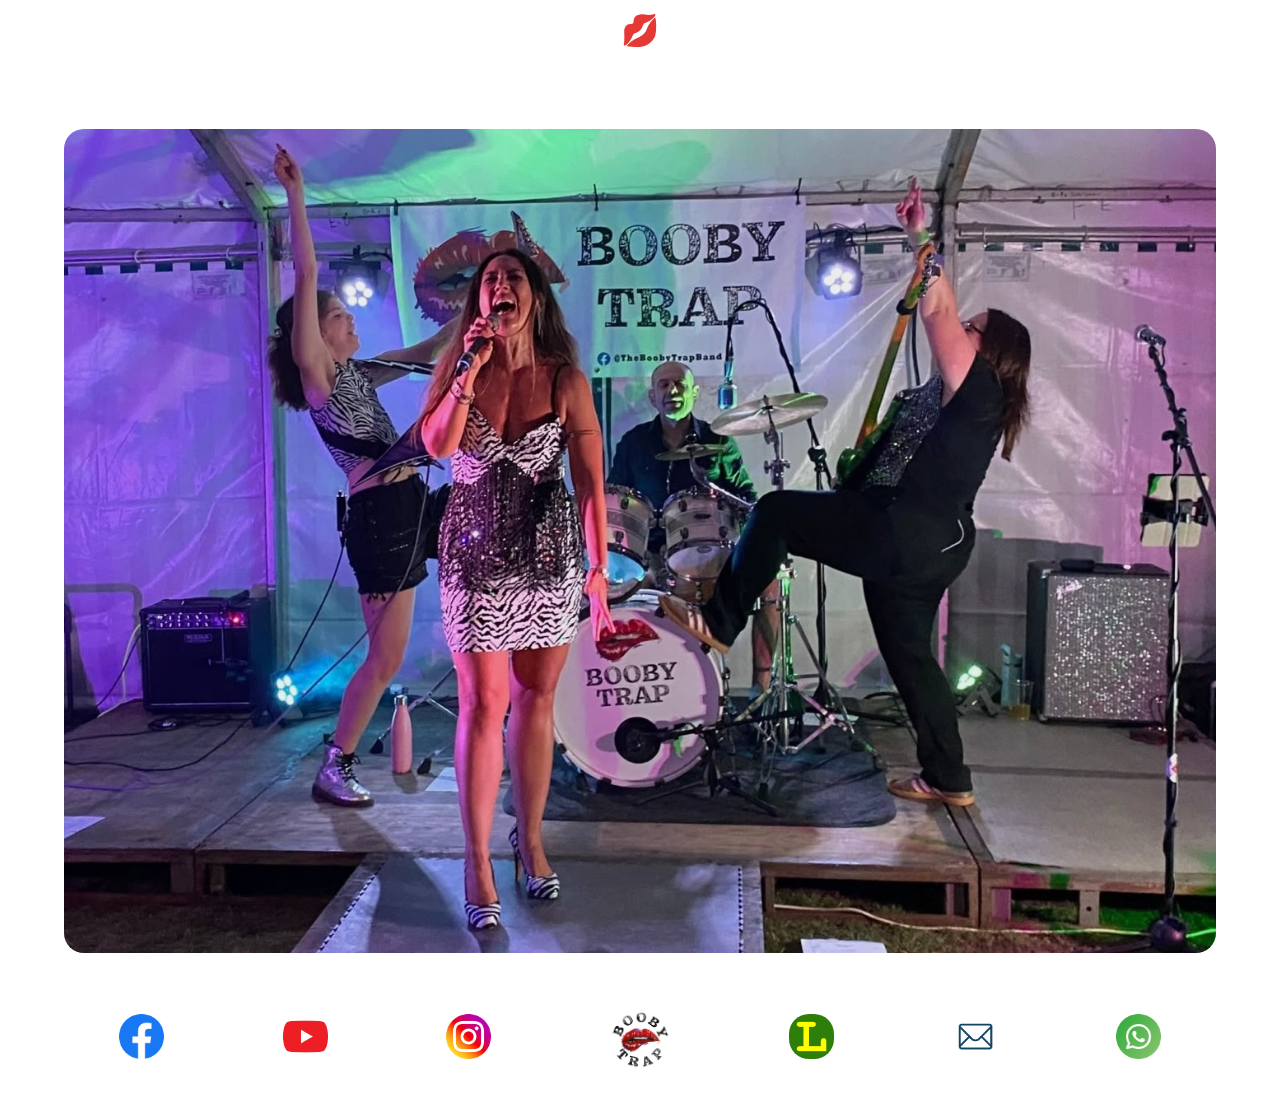
==== commit 0fc3f05c: "Update index.html" ====
--- a/index.html
+++ b/index.html
@@ -48,16 +48,9 @@
     <section id="dates">
 		<div id="date-text">
 			<h1>EVENTS</h1>
-			<p style="color:#808080;">Friday 3rd July 2026<br><span class="venue" style="color:#808080;">Capel Fete, nr Tonbridge @ 7pm</span></p>
-			<p style="color:#808080;">Saturday 18th July 2026<br><span class="venue" style="color:#808080;">The Goat, Berkhamsted @ 9:30pm</span></p>
-			<p style="color:#808080;">Friday 24th July 2026<br><span class="venue" style="color:#808080;">The Acre, Windsor @ 9:30pm</span></p>
-			<p style="color:#808080;">Saturday 1st August 2026<br><span class="venue" style="color:#808080;">The Blacksmith's Arms, St Albans @ 9pm</span></p>
-			<p style="color:#808080;">Friday 14th August 2026<br><span class="venue" style="color:#808080;">The George & Dragon, Chesham @ 8:30pm</span></p>
-			<p style="color:#808080;">Saturday 22nd August 2026<br><span class="venue" style="color:#808080;">Private function</span></p>
-			<p style="color:#808080;">Saturday 29th August 2026<br><span class="venue" style="color:#808080;">Private function</span></p>
 			<p style="color:#808080;">Saturday 12th September 2026<br><span class="venue" style="color:#808080;">The Steam Coach, Hemel Hempstead @ 9pm</span></p>
-			<p>Saturday 26th September 2026<br><span class="venue">The Goat, Berkhamsted @ 9:30pm</span></p>
-			<p>Friday 2nd October 2026<br><span class="venue">The Golden Fleece, Chelmsford @ 10pm</span></p>
+			<p style="color:#808080;">Saturday 26th September 2026<br><span class="venue" style="color:#808080;">TThe Goat, Berkhamsted @ 9:30pm</span></p>
+			<p style="color:#808080;">Friday 2nd October 2026<br><span class="venue" style="color:#808080;">Golden Fleece, Chelmsford @ 10pm</span></p>
 			<p>Saturday 17th October 2026<br><span class="venue">The Aristocrat, Aylesbury @ 9:30pm</span></p>
 			<p>Saturday 24th October 2026<br><span class="venue">McCafferty's, Crouch End (London) @ 9pm</span></p>
 			<p>Saturday 7th November 2026<br><span class="venue">O'Neill's, Sutton (London) @ 9:30pm</span></p>
@@ -65,9 +58,18 @@
 			<p>Saturday 5th December 2026<br><span class="venue">The Birkbeck Tavern, Leyton (London) @ 6pm</span></p>
 			<p>Friday 18th December 2026<br><span class="venue">The Acre, Windsor @ 9:30pm</span></p>
 			<h2>&#128139;</h2>
+			<p>Saturday 9th January 2027<br><span class="venue">The Goat, Berkhamsted @ 9:30pm</span></p>
+			<p>Saturday 23rd January 2027<br><span class="venue">McCafferty's, Crouch End (London) @ 9pm</span></p>
 			<p>Saturday 30th January 2027<br><span class="venue">The Blacksmith's Arms, St Albans @ 9pm</span></p>
 			<p>Saturday 6th February 2027<br><span class="venue">Boxmoor Social Club, Hemel Hempstead @ 9pm</span></p>
 			<p>Saturday 20th February 2027<br><span class="venue">The Old Garrison, Shoeburyness @ 8:30pm</p>
+			<p>Saturday 27th February 2027<br><span class="venue">The Railway, East Grinstead @ 10pm</p>
+			<p>Saturday 13th March 2027<br><span class="venue">The Barley Mow, Shepperton @ 8:30pm</p>
+			<p>Saturday 17th April 2027<br><span class="venue">The Goat, Berkhamsted @ 9:30pm</span></p>
+			<p>Saturday 24th April 2027<br><span class="venue">The Junction, Upminster @ 8:30pm</span></p>
+			<p>Sunday 16th May 2027 2027<br><span class="venue">The Royal Albion, Maidstone @ 3pm</span></p>
+			<p>Saturday 29th May 2027<br><span class="venue">McCafferty's, Crouch End (London) @ 9pm</span></p>
+			<p>Saturday 12th June 2027<br><span class="venue">The Railway, East Grinstead @ 10pm</p>
 		</div>
 	</section>
 	
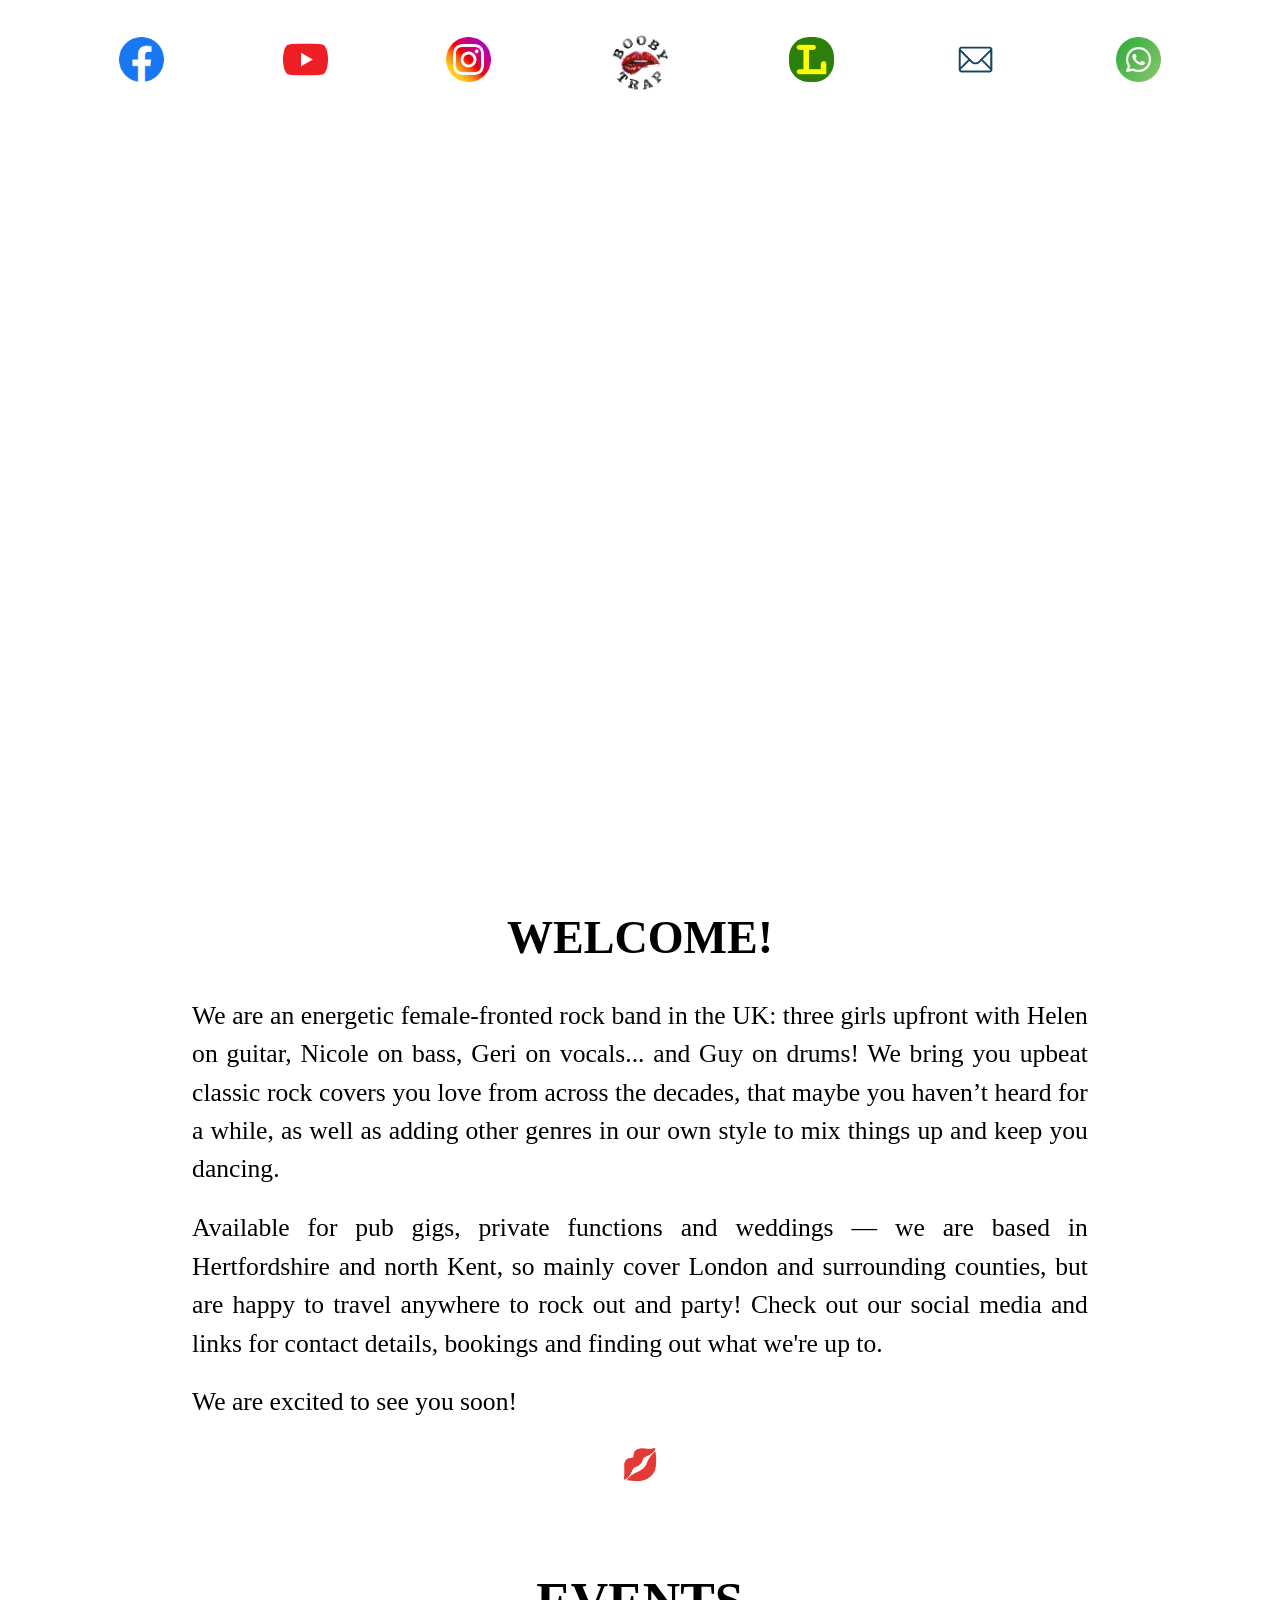
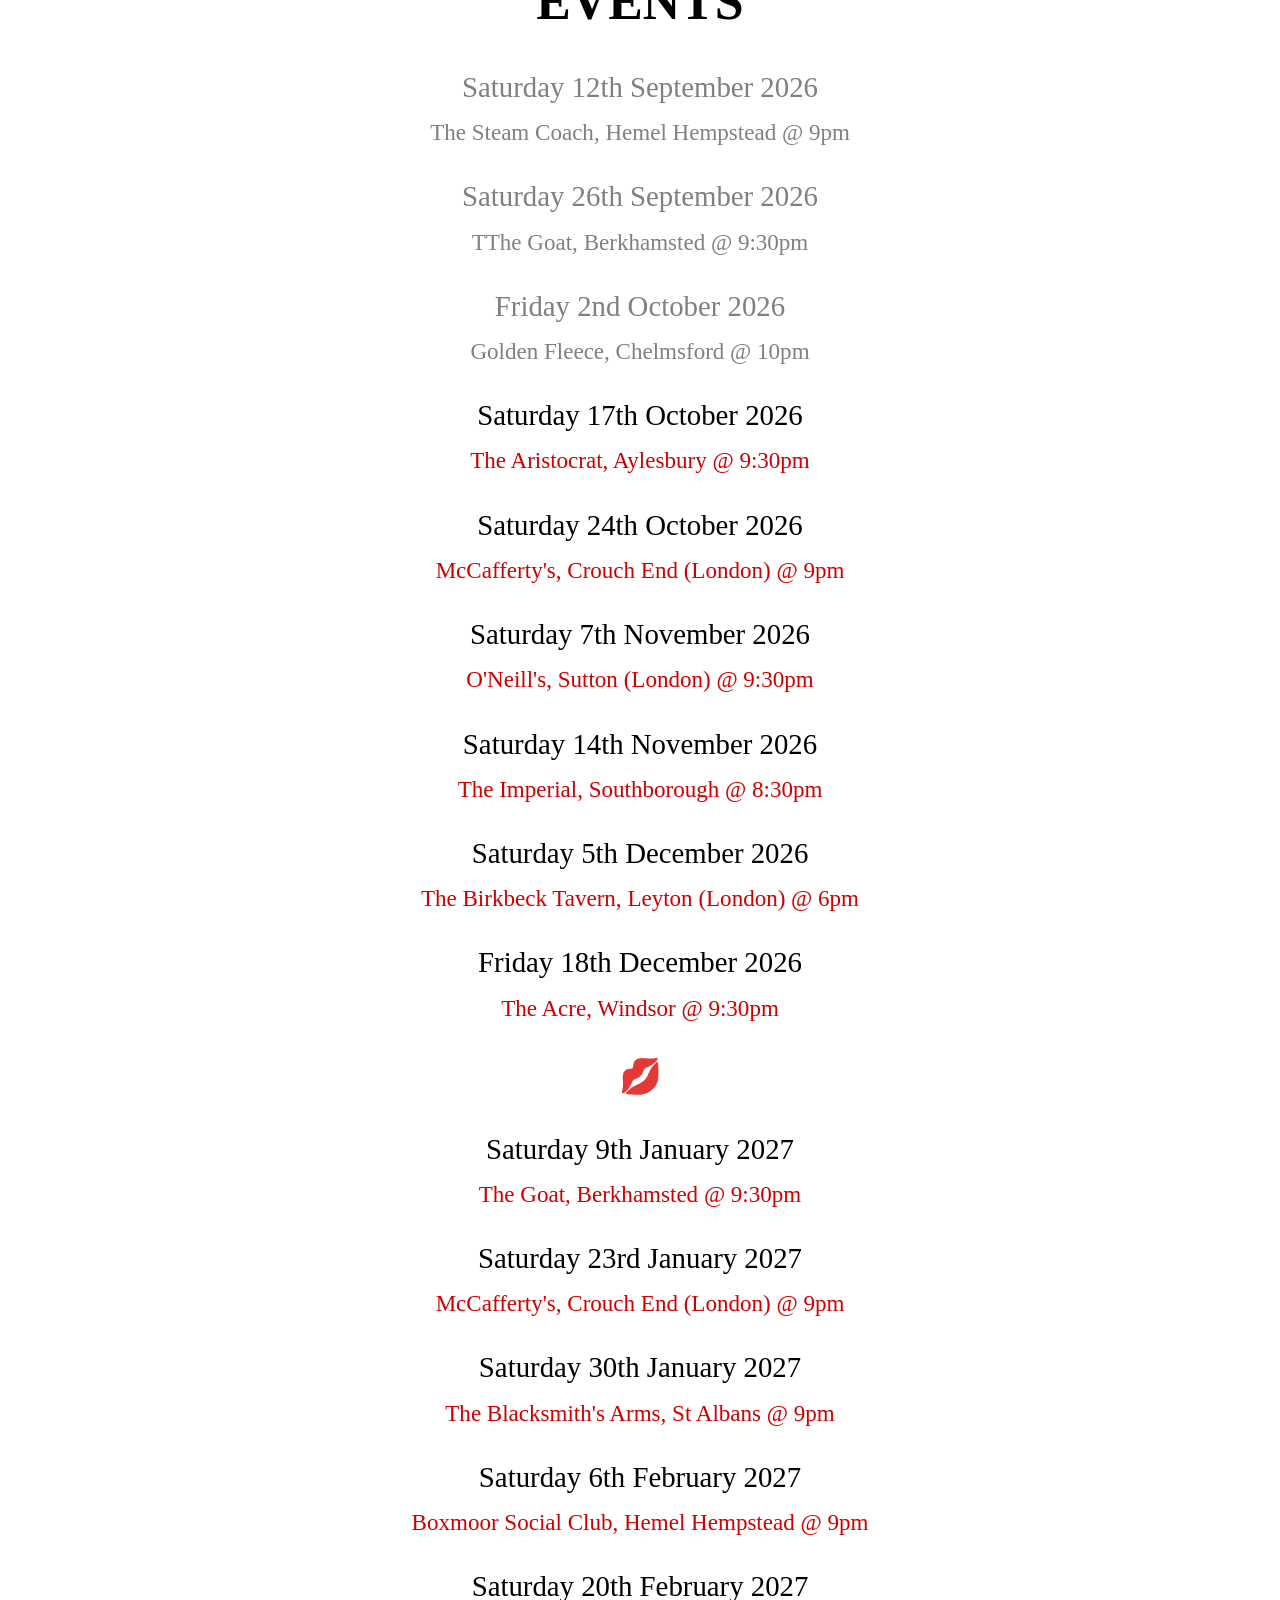
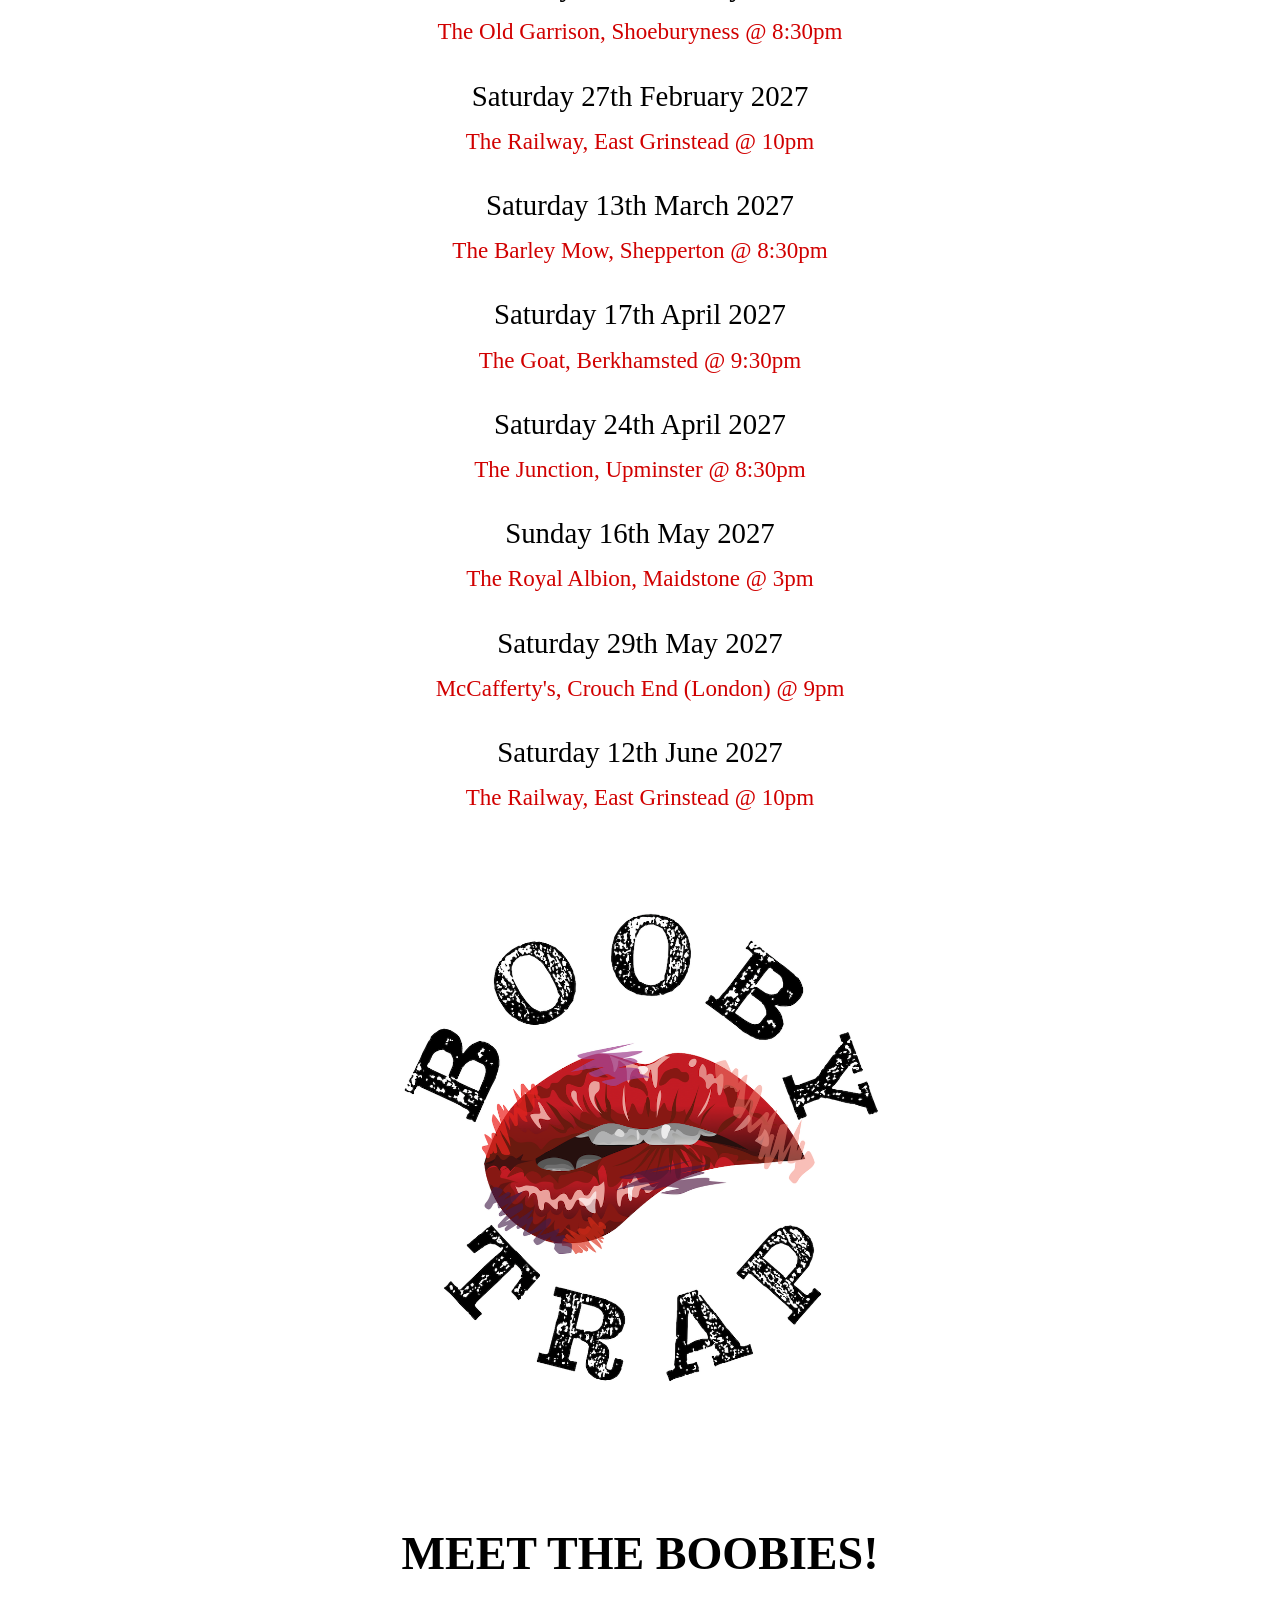
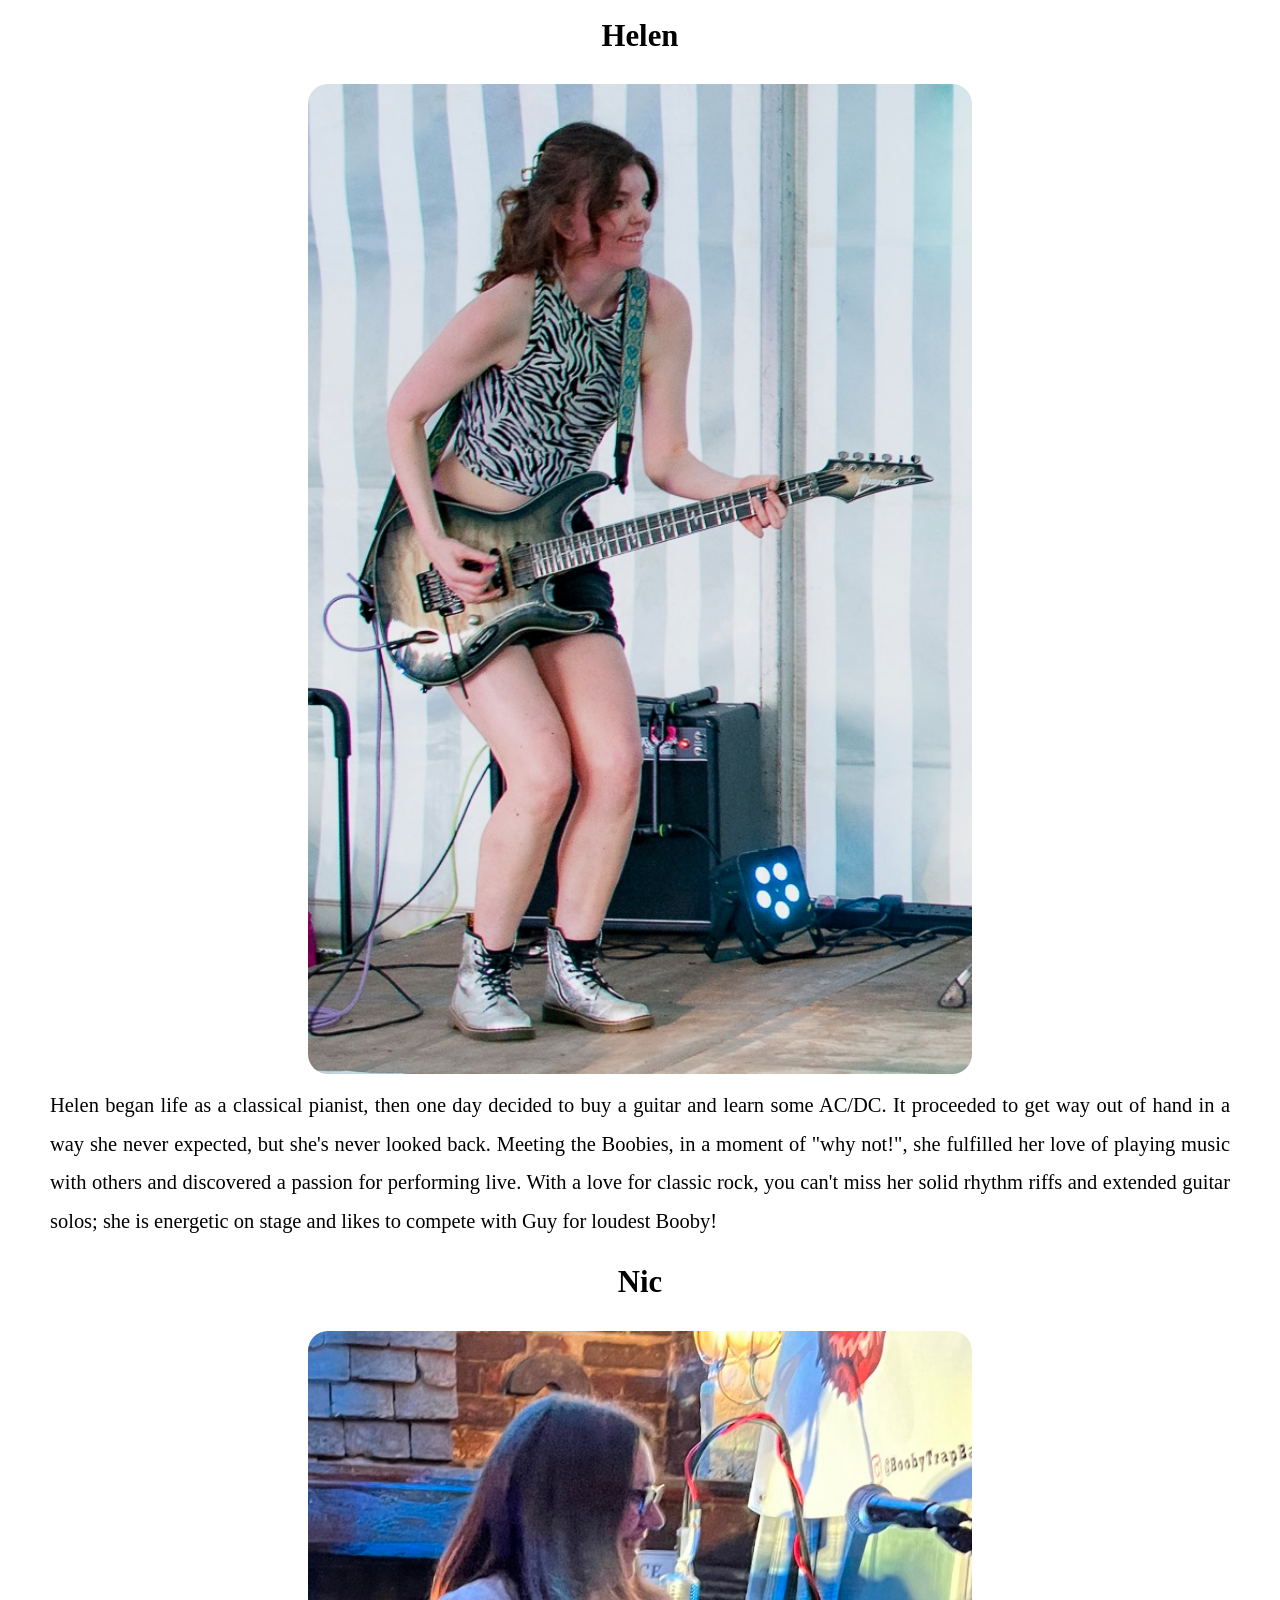
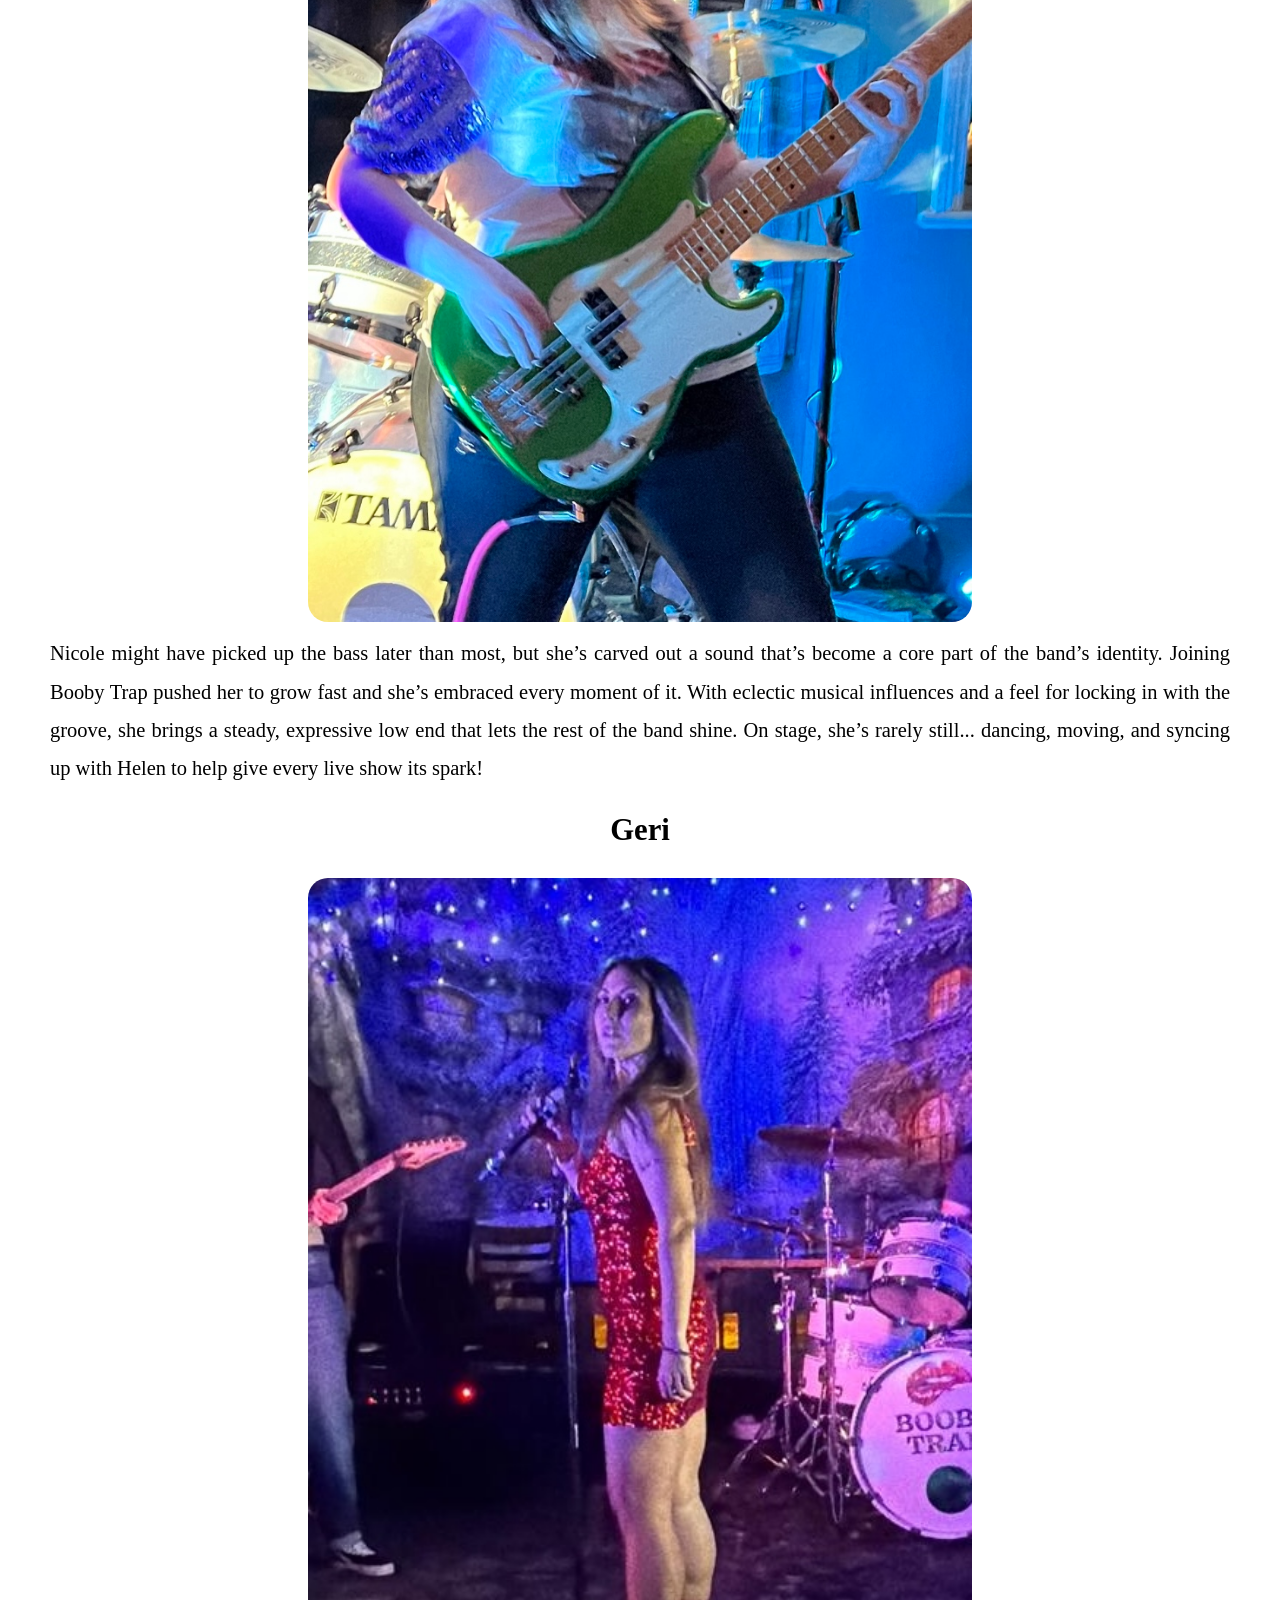
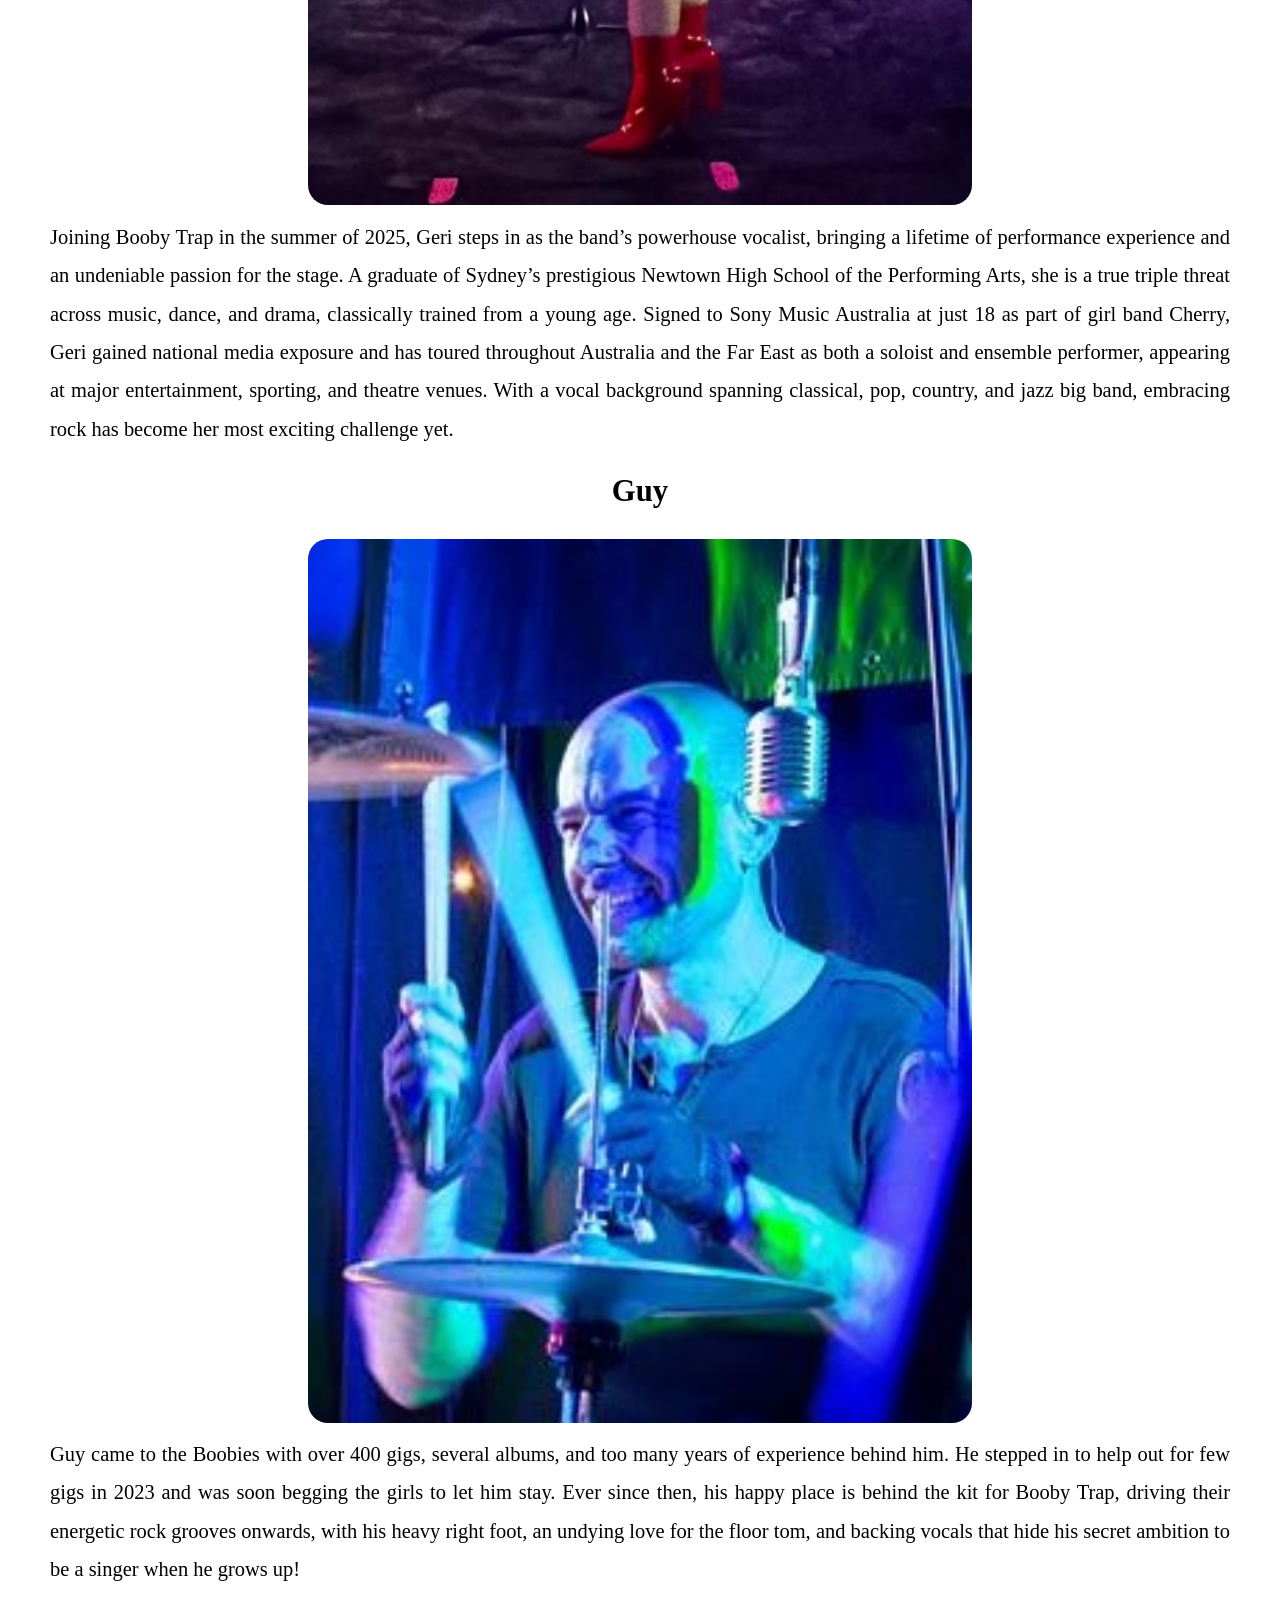
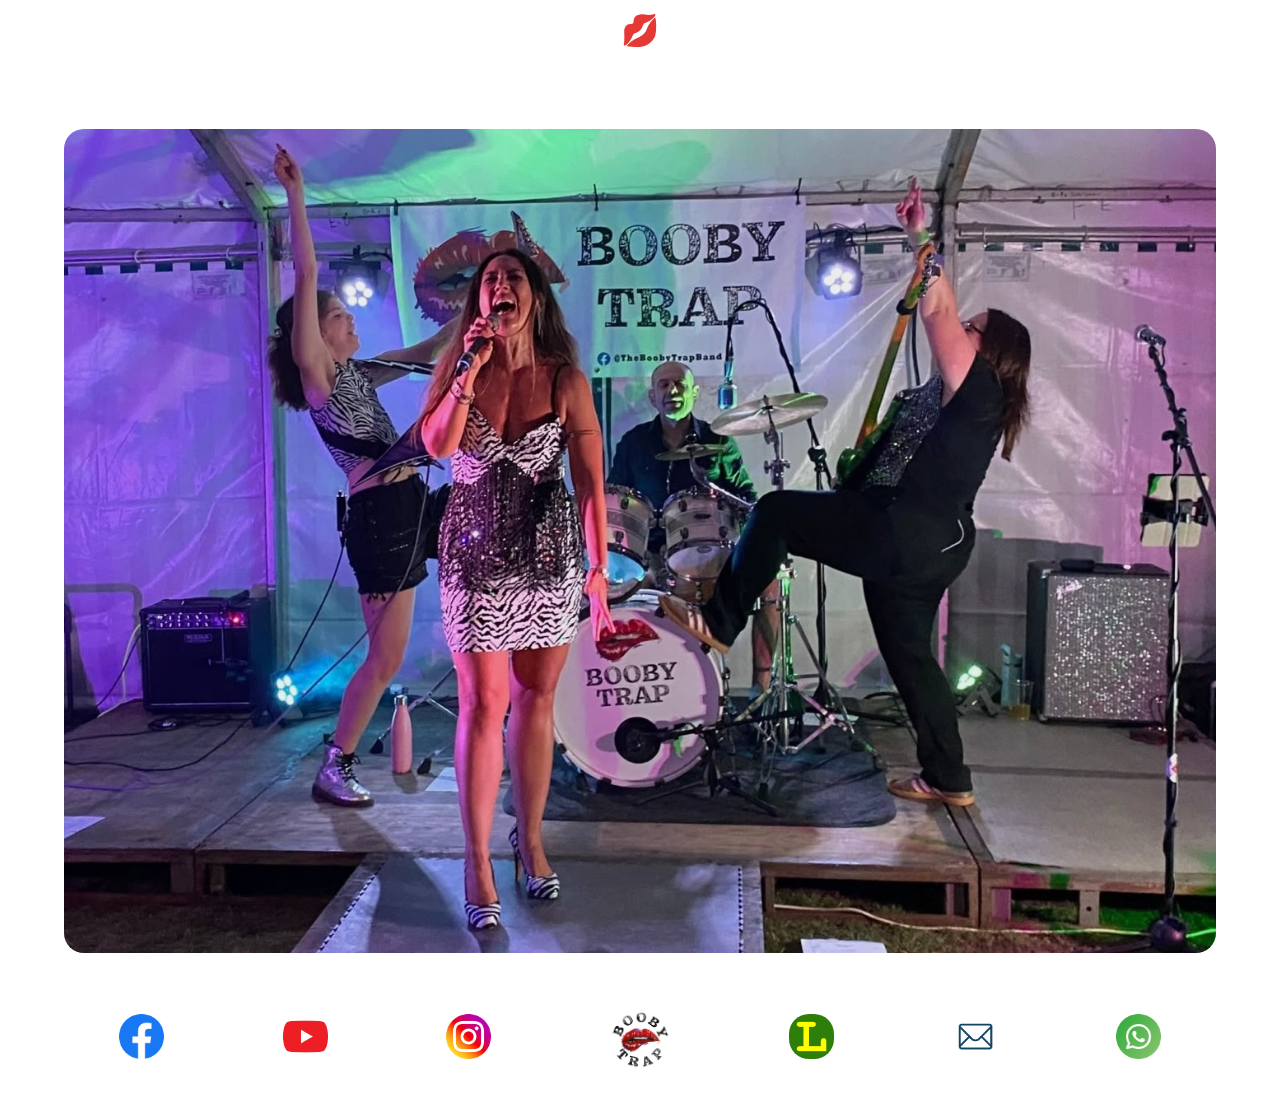
==== commit efce42bc: "Update index.html" ====
--- a/index.html
+++ b/index.html
@@ -67,7 +67,7 @@
 			<p>Saturday 13th March 2027<br><span class="venue">The Barley Mow, Shepperton @ 8:30pm</p>
 			<p>Saturday 17th April 2027<br><span class="venue">The Goat, Berkhamsted @ 9:30pm</span></p>
 			<p>Saturday 24th April 2027<br><span class="venue">The Junction, Upminster @ 8:30pm</span></p>
-			<p>Sunday 16th May 2027 2027<br><span class="venue">The Royal Albion, Maidstone @ 3pm</span></p>
+			<p>Sunday 16th May 2027<br><span class="venue">The Royal Albion, Maidstone @ 3pm</span></p>
 			<p>Saturday 29th May 2027<br><span class="venue">McCafferty's, Crouch End (London) @ 9pm</span></p>
 			<p>Saturday 12th June 2027<br><span class="venue">The Railway, East Grinstead @ 10pm</p>
 		</div>
